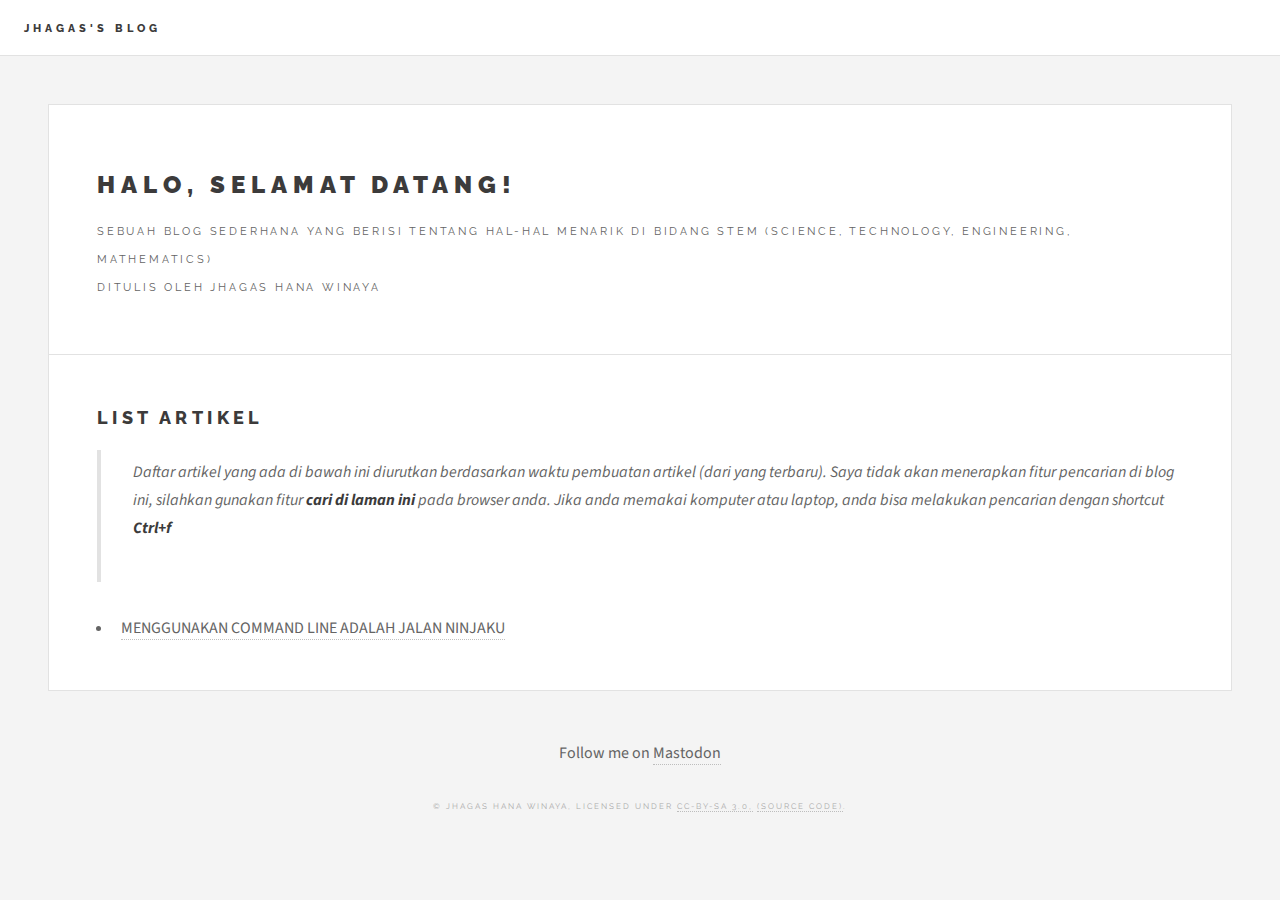
==== index.html @ 5719c2b9 "homepage fix" ====
<html>
	<head>
		<title>Selamat Datang - Jhagas's Blog</title>
		<meta charset="utf-8" />
		<meta name="viewport" content="width=device-width, initial-scale=1, user-scalable=no" />
		<link rel="stylesheet" href="assets/css/main.css" />
	</head>
	<body class="single is-preload">

		<!-- Wrapper -->
			<div id="wrapper">

				<!-- Header -->
					<header id="header">
						<h1><a href="https://jhagas.github.io/blog">Jhagas's Blog</a></h1>
					</header>

				<!-- Main -->
					<div id="main">

<article class="post">
	<header>
		<div class="title">
			<h2>Halo, Selamat Datang!</a></h2>
            <p>Sebuah blog sederhana yang berisi tentang hal-hal menarik di bidang STEM (Science, Technology, Engineering, Mathematics)<br>
            Ditulis oleh Jhagas Hana Winaya</p>
		</div>
	</header>

				<!-- Post -->

<h2 class="atx" id="list-artikel">List Artikel</h2>
<blockquote>
<p>Daftar artikel yang ada di bawah ini diurutkan berdasarkan waktu pembuatan artikel (dari yang terbaru). Saya tidak akan menerapkan fitur pencarian di blog ini, silahkan gunakan fitur <strong>cari di laman ini</strong> pada browser anda. Jika anda memakai komputer atau laptop, anda bisa melakukan pencarian dengan shortcut <strong>Ctrl+f</strong></p>
</blockquote>
<ul>
<li><a href="command-line-adalah-jalan-ninjaku">MENGGUNAKAN COMMAND LINE ADALAH JALAN NINJAKU</a></li>
</ul>
</article>
</div>

					<!-- Footer -->
					<section id="footer">
                        <p class="social">Follow me on <a href="https://qoto.org/web/accounts/438673">Mastodon</a></p>
                        <p class="copyright">&copy; Jhagas Hana Winaya, Licensed under <a href="https://creativecommons.org/licenses/by-sa/3.0/legalcode">CC-BY-SA 3.0,</a> <a href="https://github.com/jhagas/blog">(Source Code)</a>.</p>
					</section>
			</div>
	</body>
</html>
---- assets/css/main.css ----
@import url(fontawesome-all.min.css);
@import url("https://fonts.googleapis.com/css?family=Source+Sans+Pro:400,700|Raleway:400,800,900");

/*
	Future Imperfect by HTML5 UP
	html5up.net | @ajlkn
	Free for personal and commercial use under the CCA 3.0 license (html5up.net/license)
*/

html, body, div, span, applet, object,
iframe, h1, h2, h3, h4, h5, h6, p, blockquote,
pre, a, abbr, acronym, address, big, cite,
code, del, dfn, em, img, ins, kbd, q, s, samp,
small, strike, strong, sub, sup, tt, var, b,
u, i, center, dl, dt, dd, ol, ul, li, fieldset,
form, label, legend, table, caption, tbody,
tfoot, thead, tr, th, td, article, aside,
canvas, details, embed, figure, figcaption,
footer, header, hgroup, menu, nav, output, ruby,
section, summary, time, mark, audio, video {
	margin: 0;
	padding: 0;
	border: 0;
	font-size: 100%;
	font: inherit;
	vertical-align: baseline;}

article, aside, details, figcaption, figure,
footer, header, hgroup, menu, nav, section {
	display: block;}

body {
	line-height: 1;
}

ol, ul {
	list-style: none;
}

blockquote, q {
	quotes: none;
}

	blockquote:before, blockquote:after, q:before, q:after {
		content: '';
		content: none;
	}

table {
	border-collapse: collapse;
	border-spacing: 0;
}

body {
	-webkit-text-size-adjust: none;
}

mark {
	background-color: transparent;
	color: inherit;
}

input::-moz-focus-inner {
	border: 0;
	padding: 0;
}

input, select, textarea {
	-moz-appearance: none;
	-webkit-appearance: none;
	-ms-appearance: none;
	appearance: none;
}

/* Basic */

	@-ms-viewport {
		width: device-width;
	}

	body {
		-ms-overflow-style: scrollbar;
	}

	@media screen and (max-width: 480px) {

		html, body {
			min-width: 320px;
		}

	}

	html {
		box-sizing: border-box;
	}

	*, *:before, *:after {
		box-sizing: inherit;
	}

	body {
		background: #f4f4f4;
	}

		body.is-preload *, body.is-preload *:before, body.is-preload *:after {
			-moz-animation: none !important;
			-webkit-animation: none !important;
			-ms-animation: none !important;
			animation: none !important;
			-moz-transition: none !important;
			-webkit-transition: none !important;
			-ms-transition: none !important;
			transition: none !important;
		}

/* Type */

	body, input, select, textarea {
		color: #646464;
		font-family: "Source Sans Pro", Helvetica, sans-serif;
		font-size: 14pt;
		font-weight: 400;
		line-height: 1.75;
	}

		@media screen and (max-width: 1680px) {

			body, input, select, textarea {
				font-size: 12pt;
			}

		}

		@media screen and (max-width: 1280px) {

			body, input, select, textarea {
				font-size: 12pt;
			}

		}

		@media screen and (max-width: 980px) {

			body, input, select, textarea {
				font-size: 12pt;
			}

		}

		@media screen and (max-width: 736px) {

			body, input, select, textarea {
				font-size: 12pt;
			}

		}

		@media screen and (max-width: 480px) {

			body, input, select, textarea {
				font-size: 12pt;
			}

		}

	a {
		-moz-transition: color 0.2s ease, border-bottom-color 0.2s ease;
		-webkit-transition: color 0.2s ease, border-bottom-color 0.2s ease;
		-ms-transition: color 0.2s ease, border-bottom-color 0.2s ease;
		transition: color 0.2s ease, border-bottom-color 0.2s ease;
		border-bottom: dotted 1px rgba(160, 160, 160, 0.65);
		color: inherit;
		text-decoration: none;
	}

		a:before {
			-moz-transition: color 0.2s ease;
			-webkit-transition: color 0.2s ease;
			-ms-transition: color 0.2s ease;
			transition: color 0.2s ease;
		}

		a:hover {
			border-bottom-color: transparent;
			color: #2ebaae !important;
		}

			a:hover:before {
				color: #2ebaae !important;
			}

	strong, b {
		color: #3c3b3b;
		font-weight: 700;
	}

	em, i {
		font-style: italic;
	}

	p {
		margin: 0 0 2em 0;
	}

	h1, h2, h3, h4, h5, h6 {
		color: #3c3b3b;
		font-family: "Raleway", Helvetica, sans-serif;
		font-weight: 800;
		letter-spacing: 0.25em;
		line-height: 1.65;
		margin: 0 0 1em 0;
		text-transform: uppercase;
	}

		h1 a, h2 a, h3 a, h4 a, h5 a, h6 a {
			color: inherit;
			border-bottom: 0;
		}

	h2 {
		font-size: 1.1em;
	}

	h3 {
		font-size: 0.9em;
	}

	h4 {
		font-size: 0.7em;
	}

	h5 {
		font-size: 0.7em;
	}

	h6 {
		font-size: 0.7em;
	}

	sub {
		font-size: 0.8em;
		position: relative;
		top: 0.5em;
	}

	sup {
		font-size: 0.8em;
		position: relative;
		top: -0.5em;
	}

	blockquote {
		border-left: solid 4px rgba(160, 160, 160, 0.3);
		font-style: italic;
		margin: 0 0 2em 0;
		padding: 0.5em 0 0.5em 2em;
	}

	code {
		background: rgba(160, 160, 160, 0.075);
		border: solid 1px rgba(160, 160, 160, 0.3);
		font-family: "Courier New", monospace;
		font-size: 0.9em;
		margin: 0 0.25em;
		padding: 0.25em 0.65em;
	}

	pre {
		-webkit-overflow-scrolling: touch;
		font-family: "Courier New", monospace;
		font-size: 0.9em;
		margin: 0 0 2em 0;
	}

		pre code {
			display: block;
			line-height: 1.75em;
			padding: 1em 1.5em;
			overflow-x: auto;
		}

	hr {
		border: 0;
		border-bottom: solid 1px rgba(160, 160, 160, 0.3);
		margin: 2em 0;
	}

		hr.major {
			margin: 3em 0;
		}

	.align-left {
		text-align: left;
	}

	.align-center {
		text-align: center;
	}

	.align-right {
		text-align: right;
	}

/* Row */

	.row {
		display: flex;
		flex-wrap: wrap;
		box-sizing: border-box;
		align-items: stretch;
	}

		.row > * {
			box-sizing: border-box;
		}

		.row.gtr-uniform > * > :last-child {
			margin-bottom: 0;
		}

		.row.aln-left {
			justify-content: flex-start;
		}

		.row.aln-center {
			justify-content: center;
		}

		.row.aln-right {
			justify-content: flex-end;
		}

		.row.aln-top {
			align-items: flex-start;
		}

		.row.aln-middle {
			align-items: center;
		}

		.row.aln-bottom {
			align-items: flex-end;
		}

		.row > .imp {
			order: -1;
		}

		.row > .col-1 {
			width: 8.33333%;
		}

		.row > .off-1 {
			margin-left: 8.33333%;
		}

		.row > .col-2 {
			width: 16.66667%;
		}

		.row > .off-2 {
			margin-left: 16.66667%;
		}

		.row > .col-3 {
			width: 25%;
		}

		.row > .off-3 {
			margin-left: 25%;
		}

		.row > .col-4 {
			width: 33.33333%;
		}

		.row > .off-4 {
			margin-left: 33.33333%;
		}

		.row > .col-5 {
			width: 41.66667%;
		}

		.row > .off-5 {
			margin-left: 41.66667%;
		}

		.row > .col-6 {
			width: 50%;
		}

		.row > .off-6 {
			margin-left: 50%;
		}

		.row > .col-7 {
			width: 58.33333%;
		}

		.row > .off-7 {
			margin-left: 58.33333%;
		}

		.row > .col-8 {
			width: 66.66667%;
		}

		.row > .off-8 {
			margin-left: 66.66667%;
		}

		.row > .col-9 {
			width: 75%;
		}

		.row > .off-9 {
			margin-left: 75%;
		}

		.row > .col-10 {
			width: 83.33333%;
		}

		.row > .off-10 {
			margin-left: 83.33333%;
		}

		.row > .col-11 {
			width: 91.66667%;
		}

		.row > .off-11 {
			margin-left: 91.66667%;
		}

		.row > .col-12 {
			width: 100%;
		}

		.row > .off-12 {
			margin-left: 100%;
		}

		.row.gtr-0 {
			margin-top: 0;
			margin-left: 0em;
		}

			.row.gtr-0 > * {
				padding: 0 0 0 0em;
			}

			.row.gtr-0.gtr-uniform {
				margin-top: 0em;
			}

				.row.gtr-0.gtr-uniform > * {
					padding-top: 0em;
				}

		.row.gtr-25 {
			margin-top: 0;
			margin-left: -0.25em;
		}

			.row.gtr-25 > * {
				padding: 0 0 0 0.25em;
			}

			.row.gtr-25.gtr-uniform {
				margin-top: -0.25em;
			}

				.row.gtr-25.gtr-uniform > * {
					padding-top: 0.25em;
				}

		.row.gtr-50 {
			margin-top: 0;
			margin-left: -0.5em;
		}

			.row.gtr-50 > * {
				padding: 0 0 0 0.5em;
			}

			.row.gtr-50.gtr-uniform {
				margin-top: -0.5em;
			}

				.row.gtr-50.gtr-uniform > * {
					padding-top: 0.5em;
				}

		.row {
			margin-top: 0;
			margin-left: -1em;
		}

			.row > * {
				padding: 0 0 0 1em;
			}

			.row.gtr-uniform {
				margin-top: -1em;
			}

				.row.gtr-uniform > * {
					padding-top: 1em;
				}

		.row.gtr-150 {
			margin-top: 0;
			margin-left: -1.5em;
		}

			.row.gtr-150 > * {
				padding: 0 0 0 1.5em;
			}

			.row.gtr-150.gtr-uniform {
				margin-top: -1.5em;
			}

				.row.gtr-150.gtr-uniform > * {
					padding-top: 1.5em;
				}

		.row.gtr-200 {
			margin-top: 0;
			margin-left: -2em;
		}

			.row.gtr-200 > * {
				padding: 0 0 0 2em;
			}

			.row.gtr-200.gtr-uniform {
				margin-top: -2em;
			}

				.row.gtr-200.gtr-uniform > * {
					padding-top: 2em;
				}

		@media screen and (max-width: 1680px) {

			.row {
				display: flex;
				flex-wrap: wrap;
				box-sizing: border-box;
				align-items: stretch;
			}

				.row > * {
					box-sizing: border-box;
				}

				.row.gtr-uniform > * > :last-child {
					margin-bottom: 0;
				}

				.row.aln-left {
					justify-content: flex-start;
				}

				.row.aln-center {
					justify-content: center;
				}

				.row.aln-right {
					justify-content: flex-end;
				}

				.row.aln-top {
					align-items: flex-start;
				}

				.row.aln-middle {
					align-items: center;
				}

				.row.aln-bottom {
					align-items: flex-end;
				}

				.row > .imp-xlarge {
					order: -1;
				}

				.row > .col-1-xlarge {
					width: 8.33333%;
				}

				.row > .off-1-xlarge {
					margin-left: 8.33333%;
				}

				.row > .col-2-xlarge {
					width: 16.66667%;
				}

				.row > .off-2-xlarge {
					margin-left: 16.66667%;
				}

				.row > .col-3-xlarge {
					width: 25%;
				}

				.row > .off-3-xlarge {
					margin-left: 25%;
				}

				.row > .col-4-xlarge {
					width: 33.33333%;
				}

				.row > .off-4-xlarge {
					margin-left: 33.33333%;
				}

				.row > .col-5-xlarge {
					width: 41.66667%;
				}

				.row > .off-5-xlarge {
					margin-left: 41.66667%;
				}

				.row > .col-6-xlarge {
					width: 50%;
				}

				.row > .off-6-xlarge {
					margin-left: 50%;
				}

				.row > .col-7-xlarge {
					width: 58.33333%;
				}

				.row > .off-7-xlarge {
					margin-left: 58.33333%;
				}

				.row > .col-8-xlarge {
					width: 66.66667%;
				}

				.row > .off-8-xlarge {
					margin-left: 66.66667%;
				}

				.row > .col-9-xlarge {
					width: 75%;
				}

				.row > .off-9-xlarge {
					margin-left: 75%;
				}

				.row > .col-10-xlarge {
					width: 83.33333%;
				}

				.row > .off-10-xlarge {
					margin-left: 83.33333%;
				}

				.row > .col-11-xlarge {
					width: 91.66667%;
				}

				.row > .off-11-xlarge {
					margin-left: 91.66667%;
				}

				.row > .col-12-xlarge {
					width: 100%;
				}

				.row > .off-12-xlarge {
					margin-left: 100%;
				}

				.row.gtr-0 {
					margin-top: 0;
					margin-left: 0em;
				}

					.row.gtr-0 > * {
						padding: 0 0 0 0em;
					}

					.row.gtr-0.gtr-uniform {
						margin-top: 0em;
					}

						.row.gtr-0.gtr-uniform > * {
							padding-top: 0em;
						}

				.row.gtr-25 {
					margin-top: 0;
					margin-left: -0.25em;
				}

					.row.gtr-25 > * {
						padding: 0 0 0 0.25em;
					}

					.row.gtr-25.gtr-uniform {
						margin-top: -0.25em;
					}

						.row.gtr-25.gtr-uniform > * {
							padding-top: 0.25em;
						}

				.row.gtr-50 {
					margin-top: 0;
					margin-left: -0.5em;
				}

					.row.gtr-50 > * {
						padding: 0 0 0 0.5em;
					}

					.row.gtr-50.gtr-uniform {
						margin-top: -0.5em;
					}

						.row.gtr-50.gtr-uniform > * {
							padding-top: 0.5em;
						}

				.row {
					margin-top: 0;
					margin-left: -1em;
				}

					.row > * {
						padding: 0 0 0 1em;
					}

					.row.gtr-uniform {
						margin-top: -1em;
					}

						.row.gtr-uniform > * {
							padding-top: 1em;
						}

				.row.gtr-150 {
					margin-top: 0;
					margin-left: -1.5em;
				}

					.row.gtr-150 > * {
						padding: 0 0 0 1.5em;
					}

					.row.gtr-150.gtr-uniform {
						margin-top: -1.5em;
					}

						.row.gtr-150.gtr-uniform > * {
							padding-top: 1.5em;
						}

				.row.gtr-200 {
					margin-top: 0;
					margin-left: -2em;
				}

					.row.gtr-200 > * {
						padding: 0 0 0 2em;
					}

					.row.gtr-200.gtr-uniform {
						margin-top: -2em;
					}

						.row.gtr-200.gtr-uniform > * {
							padding-top: 2em;
						}

		}

		@media screen and (max-width: 1280px) {

			.row {
				display: flex;
				flex-wrap: wrap;
				box-sizing: border-box;
				align-items: stretch;
			}

				.row > * {
					box-sizing: border-box;
				}

				.row.gtr-uniform > * > :last-child {
					margin-bottom: 0;
				}

				.row.aln-left {
					justify-content: flex-start;
				}

				.row.aln-center {
					justify-content: center;
				}

				.row.aln-right {
					justify-content: flex-end;
				}

				.row.aln-top {
					align-items: flex-start;
				}

				.row.aln-middle {
					align-items: center;
				}

				.row.aln-bottom {
					align-items: flex-end;
				}

				.row > .imp-large {
					order: -1;
				}

				.row > .col-1-large {
					width: 8.33333%;
				}

				.row > .off-1-large {
					margin-left: 8.33333%;
				}

				.row > .col-2-large {
					width: 16.66667%;
				}

				.row > .off-2-large {
					margin-left: 16.66667%;
				}

				.row > .col-3-large {
					width: 25%;
				}

				.row > .off-3-large {
					margin-left: 25%;
				}

				.row > .col-4-large {
					width: 33.33333%;
				}

				.row > .off-4-large {
					margin-left: 33.33333%;
				}

				.row > .col-5-large {
					width: 41.66667%;
				}

				.row > .off-5-large {
					margin-left: 41.66667%;
				}

				.row > .col-6-large {
					width: 50%;
				}

				.row > .off-6-large {
					margin-left: 50%;
				}

				.row > .col-7-large {
					width: 58.33333%;
				}

				.row > .off-7-large {
					margin-left: 58.33333%;
				}

				.row > .col-8-large {
					width: 66.66667%;
				}

				.row > .off-8-large {
					margin-left: 66.66667%;
				}

				.row > .col-9-large {
					width: 75%;
				}

				.row > .off-9-large {
					margin-left: 75%;
				}

				.row > .col-10-large {
					width: 83.33333%;
				}

				.row > .off-10-large {
					margin-left: 83.33333%;
				}

				.row > .col-11-large {
					width: 91.66667%;
				}

				.row > .off-11-large {
					margin-left: 91.66667%;
				}

				.row > .col-12-large {
					width: 100%;
				}

				.row > .off-12-large {
					margin-left: 100%;
				}

				.row.gtr-0 {
					margin-top: 0;
					margin-left: 0em;
				}

					.row.gtr-0 > * {
						padding: 0 0 0 0em;
					}

					.row.gtr-0.gtr-uniform {
						margin-top: 0em;
					}

						.row.gtr-0.gtr-uniform > * {
							padding-top: 0em;
						}

				.row.gtr-25 {
					margin-top: 0;
					margin-left: -0.25em;
				}

					.row.gtr-25 > * {
						padding: 0 0 0 0.25em;
					}

					.row.gtr-25.gtr-uniform {
						margin-top: -0.25em;
					}

						.row.gtr-25.gtr-uniform > * {
							padding-top: 0.25em;
						}

				.row.gtr-50 {
					margin-top: 0;
					margin-left: -0.5em;
				}

					.row.gtr-50 > * {
						padding: 0 0 0 0.5em;
					}

					.row.gtr-50.gtr-uniform {
						margin-top: -0.5em;
					}

						.row.gtr-50.gtr-uniform > * {
							padding-top: 0.5em;
						}

				.row {
					margin-top: 0;
					margin-left: -1em;
				}

					.row > * {
						padding: 0 0 0 1em;
					}

					.row.gtr-uniform {
						margin-top: -1em;
					}

						.row.gtr-uniform > * {
							padding-top: 1em;
						}

				.row.gtr-150 {
					margin-top: 0;
					margin-left: -1.5em;
				}

					.row.gtr-150 > * {
						padding: 0 0 0 1.5em;
					}

					.row.gtr-150.gtr-uniform {
						margin-top: -1.5em;
					}

						.row.gtr-150.gtr-uniform > * {
							padding-top: 1.5em;
						}

				.row.gtr-200 {
					margin-top: 0;
					margin-left: -2em;
				}

					.row.gtr-200 > * {
						padding: 0 0 0 2em;
					}

					.row.gtr-200.gtr-uniform {
						margin-top: -2em;
					}

						.row.gtr-200.gtr-uniform > * {
							padding-top: 2em;
						}

		}

		@media screen and (max-width: 980px) {

			.row {
				display: flex;
				flex-wrap: wrap;
				box-sizing: border-box;
				align-items: stretch;
			}

				.row > * {
					box-sizing: border-box;
				}

				.row.gtr-uniform > * > :last-child {
					margin-bottom: 0;
				}

				.row.aln-left {
					justify-content: flex-start;
				}

				.row.aln-center {
					justify-content: center;
				}

				.row.aln-right {
					justify-content: flex-end;
				}

				.row.aln-top {
					align-items: flex-start;
				}

				.row.aln-middle {
					align-items: center;
				}

				.row.aln-bottom {
					align-items: flex-end;
				}

				.row > .imp-medium {
					order: -1;
				}

				.row > .col-1-medium {
					width: 8.33333%;
				}

				.row > .off-1-medium {
					margin-left: 8.33333%;
				}

				.row > .col-2-medium {
					width: 16.66667%;
				}

				.row > .off-2-medium {
					margin-left: 16.66667%;
				}

				.row > .col-3-medium {
					width: 25%;
				}

				.row > .off-3-medium {
					margin-left: 25%;
				}

				.row > .col-4-medium {
					width: 33.33333%;
				}

				.row > .off-4-medium {
					margin-left: 33.33333%;
				}

				.row > .col-5-medium {
					width: 41.66667%;
				}

				.row > .off-5-medium {
					margin-left: 41.66667%;
				}

				.row > .col-6-medium {
					width: 50%;
				}

				.row > .off-6-medium {
					margin-left: 50%;
				}

				.row > .col-7-medium {
					width: 58.33333%;
				}

				.row > .off-7-medium {
					margin-left: 58.33333%;
				}

				.row > .col-8-medium {
					width: 66.66667%;
				}

				.row > .off-8-medium {
					margin-left: 66.66667%;
				}

				.row > .col-9-medium {
					width: 75%;
				}

				.row > .off-9-medium {
					margin-left: 75%;
				}

				.row > .col-10-medium {
					width: 83.33333%;
				}

				.row > .off-10-medium {
					margin-left: 83.33333%;
				}

				.row > .col-11-medium {
					width: 91.66667%;
				}

				.row > .off-11-medium {
					margin-left: 91.66667%;
				}

				.row > .col-12-medium {
					width: 100%;
				}

				.row > .off-12-medium {
					margin-left: 100%;
				}

				.row.gtr-0 {
					margin-top: 0;
					margin-left: 0em;
				}

					.row.gtr-0 > * {
						padding: 0 0 0 0em;
					}

					.row.gtr-0.gtr-uniform {
						margin-top: 0em;
					}

						.row.gtr-0.gtr-uniform > * {
							padding-top: 0em;
						}

				.row.gtr-25 {
					margin-top: 0;
					margin-left: -0.25em;
				}

					.row.gtr-25 > * {
						padding: 0 0 0 0.25em;
					}

					.row.gtr-25.gtr-uniform {
						margin-top: -0.25em;
					}

						.row.gtr-25.gtr-uniform > * {
							padding-top: 0.25em;
						}

				.row.gtr-50 {
					margin-top: 0;
					margin-left: -0.5em;
				}

					.row.gtr-50 > * {
						padding: 0 0 0 0.5em;
					}

					.row.gtr-50.gtr-uniform {
						margin-top: -0.5em;
					}

						.row.gtr-50.gtr-uniform > * {
							padding-top: 0.5em;
						}

				.row {
					margin-top: 0;
					margin-left: -1em;
				}

					.row > * {
						padding: 0 0 0 1em;
					}

					.row.gtr-uniform {
						margin-top: -1em;
					}

						.row.gtr-uniform > * {
							padding-top: 1em;
						}

				.row.gtr-150 {
					margin-top: 0;
					margin-left: -1.5em;
				}

					.row.gtr-150 > * {
						padding: 0 0 0 1.5em;
					}

					.row.gtr-150.gtr-uniform {
						margin-top: -1.5em;
					}

						.row.gtr-150.gtr-uniform > * {
							padding-top: 1.5em;
						}

				.row.gtr-200 {
					margin-top: 0;
					margin-left: -2em;
				}

					.row.gtr-200 > * {
						padding: 0 0 0 2em;
					}

					.row.gtr-200.gtr-uniform {
						margin-top: -2em;
					}

						.row.gtr-200.gtr-uniform > * {
							padding-top: 2em;
						}

		}

		@media screen and (max-width: 736px) {

			.row {
				display: flex;
				flex-wrap: wrap;
				box-sizing: border-box;
				align-items: stretch;
			}

				.row > * {
					box-sizing: border-box;
				}

				.row.gtr-uniform > * > :last-child {
					margin-bottom: 0;
				}

				.row.aln-left {
					justify-content: flex-start;
				}

				.row.aln-center {
					justify-content: center;
				}

				.row.aln-right {
					justify-content: flex-end;
				}

				.row.aln-top {
					align-items: flex-start;
				}

				.row.aln-middle {
					align-items: center;
				}

				.row.aln-bottom {
					align-items: flex-end;
				}

				.row > .imp-small {
					order: -1;
				}

				.row > .col-1-small {
					width: 8.33333%;
				}

				.row > .off-1-small {
					margin-left: 8.33333%;
				}

				.row > .col-2-small {
					width: 16.66667%;
				}

				.row > .off-2-small {
					margin-left: 16.66667%;
				}

				.row > .col-3-small {
					width: 25%;
				}

				.row > .off-3-small {
					margin-left: 25%;
				}

				.row > .col-4-small {
					width: 33.33333%;
				}

				.row > .off-4-small {
					margin-left: 33.33333%;
				}

				.row > .col-5-small {
					width: 41.66667%;
				}

				.row > .off-5-small {
					margin-left: 41.66667%;
				}

				.row > .col-6-small {
					width: 50%;
				}

				.row > .off-6-small {
					margin-left: 50%;
				}

				.row > .col-7-small {
					width: 58.33333%;
				}

				.row > .off-7-small {
					margin-left: 58.33333%;
				}

				.row > .col-8-small {
					width: 66.66667%;
				}

				.row > .off-8-small {
					margin-left: 66.66667%;
				}

				.row > .col-9-small {
					width: 75%;
				}

				.row > .off-9-small {
					margin-left: 75%;
				}

				.row > .col-10-small {
					width: 83.33333%;
				}

				.row > .off-10-small {
					margin-left: 83.33333%;
				}

				.row > .col-11-small {
					width: 91.66667%;
				}

				.row > .off-11-small {
					margin-left: 91.66667%;
				}

				.row > .col-12-small {
					width: 100%;
				}

				.row > .off-12-small {
					margin-left: 100%;
				}

				.row.gtr-0 {
					margin-top: 0;
					margin-left: 0em;
				}

					.row.gtr-0 > * {
						padding: 0 0 0 0em;
					}

					.row.gtr-0.gtr-uniform {
						margin-top: 0em;
					}

						.row.gtr-0.gtr-uniform > * {
							padding-top: 0em;
						}

				.row.gtr-25 {
					margin-top: 0;
					margin-left: -0.25em;
				}

					.row.gtr-25 > * {
						padding: 0 0 0 0.25em;
					}

					.row.gtr-25.gtr-uniform {
						margin-top: -0.25em;
					}

						.row.gtr-25.gtr-uniform > * {
							padding-top: 0.25em;
						}

				.row.gtr-50 {
					margin-top: 0;
					margin-left: -0.5em;
				}

					.row.gtr-50 > * {
						padding: 0 0 0 0.5em;
					}

					.row.gtr-50.gtr-uniform {
						margin-top: -0.5em;
					}

						.row.gtr-50.gtr-uniform > * {
							padding-top: 0.5em;
						}

				.row {
					margin-top: 0;
					margin-left: -1em;
				}

					.row > * {
						padding: 0 0 0 1em;
					}

					.row.gtr-uniform {
						margin-top: -1em;
					}

						.row.gtr-uniform > * {
							padding-top: 1em;
						}

				.row.gtr-150 {
					margin-top: 0;
					margin-left: -1.5em;
				}

					.row.gtr-150 > * {
						padding: 0 0 0 1.5em;
					}

					.row.gtr-150.gtr-uniform {
						margin-top: -1.5em;
					}

						.row.gtr-150.gtr-uniform > * {
							padding-top: 1.5em;
						}

				.row.gtr-200 {
					margin-top: 0;
					margin-left: -2em;
				}

					.row.gtr-200 > * {
						padding: 0 0 0 2em;
					}

					.row.gtr-200.gtr-uniform {
						margin-top: -2em;
					}

						.row.gtr-200.gtr-uniform > * {
							padding-top: 2em;
						}

		}

		@media screen and (max-width: 480px) {

			.row {
				display: flex;
				flex-wrap: wrap;
				box-sizing: border-box;
				align-items: stretch;
			}

				.row > * {
					box-sizing: border-box;
				}

				.row.gtr-uniform > * > :last-child {
					margin-bottom: 0;
				}

				.row.aln-left {
					justify-content: flex-start;
				}

				.row.aln-center {
					justify-content: center;
				}

				.row.aln-right {
					justify-content: flex-end;
				}

				.row.aln-top {
					align-items: flex-start;
				}

				.row.aln-middle {
					align-items: center;
				}

				.row.aln-bottom {
					align-items: flex-end;
				}

				.row > .imp-xsmall {
					order: -1;
				}

				.row > .col-1-xsmall {
					width: 8.33333%;
				}

				.row > .off-1-xsmall {
					margin-left: 8.33333%;
				}

				.row > .col-2-xsmall {
					width: 16.66667%;
				}

				.row > .off-2-xsmall {
					margin-left: 16.66667%;
				}

				.row > .col-3-xsmall {
					width: 25%;
				}

				.row > .off-3-xsmall {
					margin-left: 25%;
				}

				.row > .col-4-xsmall {
					width: 33.33333%;
				}

				.row > .off-4-xsmall {
					margin-left: 33.33333%;
				}

				.row > .col-5-xsmall {
					width: 41.66667%;
				}

				.row > .off-5-xsmall {
					margin-left: 41.66667%;
				}

				.row > .col-6-xsmall {
					width: 50%;
				}

				.row > .off-6-xsmall {
					margin-left: 50%;
				}

				.row > .col-7-xsmall {
					width: 58.33333%;
				}

				.row > .off-7-xsmall {
					margin-left: 58.33333%;
				}

				.row > .col-8-xsmall {
					width: 66.66667%;
				}

				.row > .off-8-xsmall {
					margin-left: 66.66667%;
				}

				.row > .col-9-xsmall {
					width: 75%;
				}

				.row > .off-9-xsmall {
					margin-left: 75%;
				}

				.row > .col-10-xsmall {
					width: 83.33333%;
				}

				.row > .off-10-xsmall {
					margin-left: 83.33333%;
				}

				.row > .col-11-xsmall {
					width: 91.66667%;
				}

				.row > .off-11-xsmall {
					margin-left: 91.66667%;
				}

				.row > .col-12-xsmall {
					width: 100%;
				}

				.row > .off-12-xsmall {
					margin-left: 100%;
				}

				.row.gtr-0 {
					margin-top: 0;
					margin-left: 0em;
				}

					.row.gtr-0 > * {
						padding: 0 0 0 0em;
					}

					.row.gtr-0.gtr-uniform {
						margin-top: 0em;
					}

						.row.gtr-0.gtr-uniform > * {
							padding-top: 0em;
						}

				.row.gtr-25 {
					margin-top: 0;
					margin-left: -0.25em;
				}

					.row.gtr-25 > * {
						padding: 0 0 0 0.25em;
					}

					.row.gtr-25.gtr-uniform {
						margin-top: -0.25em;
					}

						.row.gtr-25.gtr-uniform > * {
							padding-top: 0.25em;
						}

				.row.gtr-50 {
					margin-top: 0;
					margin-left: -0.5em;
				}

					.row.gtr-50 > * {
						padding: 0 0 0 0.5em;
					}

					.row.gtr-50.gtr-uniform {
						margin-top: -0.5em;
					}

						.row.gtr-50.gtr-uniform > * {
							padding-top: 0.5em;
						}

				.row {
					margin-top: 0;
					margin-left: -1em;
				}

					.row > * {
						padding: 0 0 0 1em;
					}

					.row.gtr-uniform {
						margin-top: -1em;
					}

						.row.gtr-uniform > * {
							padding-top: 1em;
						}

				.row.gtr-150 {
					margin-top: 0;
					margin-left: -1.5em;
				}

					.row.gtr-150 > * {
						padding: 0 0 0 1.5em;
					}

					.row.gtr-150.gtr-uniform {
						margin-top: -1.5em;
					}

						.row.gtr-150.gtr-uniform > * {
							padding-top: 1.5em;
						}

				.row.gtr-200 {
					margin-top: 0;
					margin-left: -2em;
				}

					.row.gtr-200 > * {
						padding: 0 0 0 2em;
					}

					.row.gtr-200.gtr-uniform {
						margin-top: -2em;
					}

						.row.gtr-200.gtr-uniform > * {
							padding-top: 2em;
						}

		}

/* Author */

	.author {
		display: -moz-flex;
		display: -webkit-flex;
		display: -ms-flex;
		display: flex;
		-moz-flex-direction: row;
		-webkit-flex-direction: row;
		-ms-flex-direction: row;
		flex-direction: row;
		-moz-align-items: center;
		-webkit-align-items: center;
		-ms-align-items: center;
		align-items: center;
		-moz-justify-content: -moz-flex-end;
		-webkit-justify-content: -webkit-flex-end;
		-ms-justify-content: -ms-flex-end;
		justify-content: flex-end;
		border-bottom: 0;
		font-family: "Raleway", Helvetica, sans-serif;
		font-size: 0.6em;
		font-weight: 400;
		letter-spacing: 0.25em;
		text-transform: uppercase;
		white-space: nowrap;
	}

		.author .name {
			-moz-transition: border-bottom-color 0.2s ease;
			-webkit-transition: border-bottom-color 0.2s ease;
			-ms-transition: border-bottom-color 0.2s ease;
			transition: border-bottom-color 0.2s ease;
			border-bottom: dotted 1px rgba(160, 160, 160, 0.65);
			display: block;
			margin: 0 1.5em 0 0;
		}

		.author img {
			border-radius: 100%;
			display: block;
			width: 4em;
		}

		.author:hover .name {
			border-bottom-color: transparent;
		}

/* Blurb */

	.blurb h2 {
		font-size: 0.8em;
		margin: 0 0 1.5em 0;
	}

	.blurb h3 {
		font-size: 0.7em;
	}

	.blurb p {
		font-size: 0.9em;
	}

/* Box */

	.box {
		border: solid 1px rgba(160, 160, 160, 0.3);
		margin-bottom: 2em;
		padding: 1.5em;
	}

		.box > :last-child,
		.box > :last-child > :last-child,
		.box > :last-child > :last-child > :last-child {
			margin-bottom: 0;
		}

		.box.alt {
			border: 0;
			border-radius: 0;
			padding: 0;
		}

/* Button */

	input[type="submit"],
	input[type="reset"],
	input[type="button"],
	button,
	.button {
		-moz-appearance: none;
		-webkit-appearance: none;
		-ms-appearance: none;
		appearance: none;
		-moz-transition: background-color 0.2s ease, box-shadow 0.2s ease, color 0.2s ease;
		-webkit-transition: background-color 0.2s ease, box-shadow 0.2s ease, color 0.2s ease;
		-ms-transition: background-color 0.2s ease, box-shadow 0.2s ease, color 0.2s ease;
		transition: background-color 0.2s ease, box-shadow 0.2s ease, color 0.2s ease;
		background-color: transparent;
		border: 0;
		box-shadow: inset 0 0 0 1px rgba(160, 160, 160, 0.3);
		color: #3c3b3b !important;
		cursor: pointer;
		display: inline-block;
		font-family: "Raleway", Helvetica, sans-serif;
		font-size: 0.6em;
		font-weight: 800;
		height: 4.8125em;
		letter-spacing: 0.25em;
		line-height: 4.8125em;
		padding: 0 2.5em;
		text-align: center;
		text-decoration: none;
		text-transform: uppercase;
		white-space: nowrap;
	}

		input[type="submit"]:hover,
		input[type="reset"]:hover,
		input[type="button"]:hover,
		button:hover,
		.button:hover {
			box-shadow: inset 0 0 0 1px #2ebaae;
			color: #2ebaae !important;
		}

			input[type="submit"]:hover:active,
			input[type="reset"]:hover:active,
			input[type="button"]:hover:active,
			button:hover:active,
			.button:hover:active {
				background-color: rgba(46, 186, 174, 0.05);
			}

		input[type="submit"]:before, input[type="submit"]:after,
		input[type="reset"]:before,
		input[type="reset"]:after,
		input[type="button"]:before,
		input[type="button"]:after,
		button:before,
		button:after,
		.button:before,
		.button:after {
			color: #aaaaaa;
			position: relative;
		}

		input[type="submit"]:before,
		input[type="reset"]:before,
		input[type="button"]:before,
		button:before,
		.button:before {
			left: -1em;
			padding: 0 0 0 0.75em;
		}

		input[type="submit"]:after,
		input[type="reset"]:after,
		input[type="button"]:after,
		button:after,
		.button:after {
			left: 1em;
			padding: 0 0.75em 0 0;
		}

		input[type="submit"].fit,
		input[type="reset"].fit,
		input[type="button"].fit,
		button.fit,
		.button.fit {
			width: 100%;
		}

		input[type="submit"].large,
		input[type="reset"].large,
		input[type="button"].large,
		button.large,
		.button.large {
			font-size: 0.7em;
			padding: 0 3em;
		}

		input[type="submit"].small,
		input[type="reset"].small,
		input[type="button"].small,
		button.small,
		.button.small {
			font-size: 0.5em;
		}

		input[type="submit"].disabled, input[type="submit"]:disabled,
		input[type="reset"].disabled,
		input[type="reset"]:disabled,
		input[type="button"].disabled,
		input[type="button"]:disabled,
		button.disabled,
		button:disabled,
		.button.disabled,
		.button:disabled {
			pointer-events: none;
			color: rgba(160, 160, 160, 0.3) !important;
		}

			input[type="submit"].disabled:before, input[type="submit"]:disabled:before,
			input[type="reset"].disabled:before,
			input[type="reset"]:disabled:before,
			input[type="button"].disabled:before,
			input[type="button"]:disabled:before,
			button.disabled:before,
			button:disabled:before,
			.button.disabled:before,
			.button:disabled:before {
				color: rgba(160, 160, 160, 0.3) !important;
			}

/* Form */

	form {
		margin: 0 0 2em 0;
	}

		form.search {
			text-decoration: none;
			position: relative;
		}

			form.search:before {
				-moz-osx-font-smoothing: grayscale;
				-webkit-font-smoothing: antialiased;
				display: inline-block;
				font-style: normal;
				font-variant: normal;
				text-rendering: auto;
				line-height: 1;
				text-transform: none !important;
				font-family: 'Font Awesome 5 Free';
				font-weight: 900;
			}

			form.search:before {
				color: #aaaaaa;
				content: '\f002';
				display: block;
				height: 2.75em;
				left: 0;
				line-height: 2.75em;
				position: absolute;
				text-align: center;
				top: 0;
				width: 2.5em;
			}

			form.search > input:first-child {
				padding-left: 2.5em;
			}

	label {
		color: #3c3b3b;
		display: block;
		font-size: 0.9em;
		font-weight: 700;
		margin: 0 0 1em 0;
	}

	input[type="text"],
	input[type="password"],
	input[type="email"],
	input[type="tel"],
	select,
	textarea {
		-moz-appearance: none;
		-webkit-appearance: none;
		-ms-appearance: none;
		appearance: none;
		background: rgba(160, 160, 160, 0.075);
		border: none;
		border: solid 1px rgba(160, 160, 160, 0.3);
		border-radius: 0;
		color: inherit;
		display: block;
		outline: 0;
		padding: 0 1em;
		text-decoration: none;
		width: 100%;
	}

		input[type="text"]:invalid,
		input[type="password"]:invalid,
		input[type="email"]:invalid,
		input[type="tel"]:invalid,
		select:invalid,
		textarea:invalid {
			box-shadow: none;
		}

		input[type="text"]:focus,
		input[type="password"]:focus,
		input[type="email"]:focus,
		input[type="tel"]:focus,
		select:focus,
		textarea:focus {
			border-color: #2ebaae;
			box-shadow: inset 0 0 0 1px #2ebaae;
		}

	.select-wrapper {
		text-decoration: none;
		display: block;
		position: relative;
	}

		.select-wrapper:before {
			-moz-osx-font-smoothing: grayscale;
			-webkit-font-smoothing: antialiased;
			display: inline-block;
			font-style: normal;
			font-variant: normal;
			text-rendering: auto;
			line-height: 1;
			text-transform: none !important;
			font-family: 'Font Awesome 5 Free';
			font-weight: 900;
		}

		.select-wrapper:before {
			color: rgba(160, 160, 160, 0.3);
			content: '\f078';
			display: block;
			height: 2.75em;
			line-height: 2.75em;
			pointer-events: none;
			position: absolute;
			right: 0;
			text-align: center;
			top: 0;
			width: 2.75em;
		}

		.select-wrapper select::-ms-expand {
			display: none;
		}

	select {
		background-image: url("data:image/svg+xml;charset=utf8,%3Csvg xmlns='http://www.w3.org/2000/svg' width='40' height='40' preserveAspectRatio='none' viewBox='0 0 40 40'%3E%3Cpath d='M9.4,12.3l10.4,10.4l10.4-10.4c0.2-0.2,0.5-0.4,0.9-0.4c0.3,0,0.6,0.1,0.9,0.4l3.3,3.3c0.2,0.2,0.4,0.5,0.4,0.9 c0,0.4-0.1,0.6-0.4,0.9L20.7,31.9c-0.2,0.2-0.5,0.4-0.9,0.4c-0.3,0-0.6-0.1-0.9-0.4L4.3,17.3c-0.2-0.2-0.4-0.5-0.4-0.9 c0-0.4,0.1-0.6,0.4-0.9l3.3-3.3c0.2-0.2,0.5-0.4,0.9-0.4S9.1,12.1,9.4,12.3z' fill='rgba(160, 160, 160, 0.3)' /%3E%3C/svg%3E");
		background-size: 1.25rem;
		background-repeat: no-repeat;
		background-position: calc(100% - 1rem) center;
		height: 2.75em;
		padding-right: 2.75em;
		text-overflow: ellipsis;
	}

		select option {
			color: #3c3b3b;
			background: #ffffff;
		}

		select:focus::-ms-value {
			background-color: transparent;
		}

		select::-ms-expand {
			display: none;
		}

	input[type="text"],
	input[type="password"],
	input[type="email"],
	select {
		height: 2.75em;
	}

	textarea {
		padding: 0.75em 1em;
	}

	input[type="checkbox"],
	input[type="radio"] {
		-moz-appearance: none;
		-webkit-appearance: none;
		-ms-appearance: none;
		appearance: none;
		display: block;
		float: left;
		margin-right: -2em;
		opacity: 0;
		width: 1em;
		z-index: -1;
	}

		input[type="checkbox"] + label,
		input[type="radio"] + label {
			text-decoration: none;
			color: #646464;
			cursor: pointer;
			display: inline-block;
			font-size: 1em;
			font-weight: 400;
			padding-left: 2.4em;
			padding-right: 0.75em;
			position: relative;
		}

			input[type="checkbox"] + label:before,
			input[type="radio"] + label:before {
				-moz-osx-font-smoothing: grayscale;
				-webkit-font-smoothing: antialiased;
				display: inline-block;
				font-style: normal;
				font-variant: normal;
				text-rendering: auto;
				line-height: 1;
				text-transform: none !important;
				font-family: 'Font Awesome 5 Free';
				font-weight: 900;
			}

			input[type="checkbox"] + label:before,
			input[type="radio"] + label:before {
				background: rgba(160, 160, 160, 0.075);
				border: solid 1px rgba(160, 160, 160, 0.3);
				content: '';
				display: inline-block;
				font-size: 0.8em;
				height: 2.0625em;
				left: 0;
				line-height: 2.0625em;
				position: absolute;
				text-align: center;
				top: 0;
				width: 2.0625em;
			}

		input[type="checkbox"]:checked + label:before,
		input[type="radio"]:checked + label:before {
			background: #3c3b3b;
			border-color: #3c3b3b;
			color: #ffffff;
			content: '\f00c';
		}

		input[type="checkbox"]:focus + label:before,
		input[type="radio"]:focus + label:before {
			border-color: #2ebaae;
			box-shadow: 0 0 0 1px #2ebaae;
		}

	input[type="radio"] + label:before {
		border-radius: 100%;
	}

	::-webkit-input-placeholder {
		color: #aaaaaa !important;
		opacity: 1.0;
	}

	:-moz-placeholder {
		color: #aaaaaa !important;
		opacity: 1.0;
	}

	::-moz-placeholder {
		color: #aaaaaa !important;
		opacity: 1.0;
	}

	:-ms-input-placeholder {
		color: #aaaaaa !important;
		opacity: 1.0;
	}

/* Icon */

	.icon {
		text-decoration: none;
		border-bottom: none;
		position: relative;
	}

		.icon:before {
			-moz-osx-font-smoothing: grayscale;
			-webkit-font-smoothing: antialiased;
			display: inline-block;
			font-style: normal;
			font-variant: normal;
			text-rendering: auto;
			line-height: 1;
			text-transform: none !important;
			font-family: 'Font Awesome 5 Free';
			font-weight: 400;
		}

		.icon > .label {
			display: none;
		}

		.icon:before {
			line-height: inherit;
		}

		.icon.solid:before {
			font-weight: 900;
		}

		.icon.brands:before {
			font-family: 'Font Awesome 5 Brands';
		}

		.icon.suffix:before {
			float: right;
		}

/* Image */

	.image {
		border: 0;
		display: inline-block;
		position: relative;
	}

		.image img {
			display: block;
		}

		.image.left, .image.right {
			max-width: 40%;
		}

			.image.left img, .image.right img {
				width: 100%;
			}

		.image.left {
			float: left;
			padding: 0 1.5em 1em 0;
			top: 0.25em;
		}

		.image.right {
			float: right;
			padding: 0 0 1em 1.5em;
			top: 0.25em;
		}

		.image.fit {
			display: block;
			margin: 0 0 2em 0;
			width: 100%;
		}

			.image.fit img {
				width: 100%;
			}

		.image.featured {
			display: block;
			margin: 0 0 3em 0;
			width: 100%;
		}

			.image.featured img {
				width: 100%;
			}

			@media screen and (max-width: 736px) {

				.image.featured {
					margin: 0 0 1.5em 0;
				}

			}

		.image.main {
			display: block;
			margin: 0 0 3em 0;
			width: 100%;
		}

			.image.main img {
				width: 100%;
			}

/* List */

	ol {
		list-style: decimal;
		margin: 0 0 2em 0;
		padding-left: 1.25em;
	}

		ol li {
			padding-left: 0.25em;
		}

	ul {
		list-style: disc;
		margin: 0 0 2em 0;
		padding-left: 1em;
	}

		ul li {
			padding-left: 0.5em;
		}

		ul.alt {
			list-style: none;
			padding-left: 0;
		}

			ul.alt li {
				border-top: solid 1px rgba(160, 160, 160, 0.3);
				padding: 0.5em 0;
			}

				ul.alt li:first-child {
					border-top: 0;
					padding-top: 0;
				}

	dl {
		margin: 0 0 2em 0;
	}

		dl dt {
			display: block;
			font-weight: 700;
			margin: 0 0 1em 0;
		}

		dl dd {
			margin-left: 2em;
		}

/* Actions */

	ul.actions {
		display: -moz-flex;
		display: -webkit-flex;
		display: -ms-flex;
		display: flex;
		cursor: default;
		list-style: none;
		margin-left: -1em;
		padding-left: 0;
	}

		ul.actions li {
			padding: 0 0 0 1em;
			vertical-align: middle;
		}

		ul.actions.special {
			-moz-justify-content: center;
			-webkit-justify-content: center;
			-ms-justify-content: center;
			justify-content: center;
			width: 100%;
			margin-left: 0;
		}

			ul.actions.special li:first-child {
				padding-left: 0;
			}

		ul.actions.stacked {
			-moz-flex-direction: column;
			-webkit-flex-direction: column;
			-ms-flex-direction: column;
			flex-direction: column;
			margin-left: 0;
		}

			ul.actions.stacked li {
				padding: 1.3em 0 0 0;
			}

				ul.actions.stacked li:first-child {
					padding-top: 0;
				}

		ul.actions.fit {
			width: calc(100% + 1em);
		}

			ul.actions.fit li {
				-moz-flex-grow: 1;
				-webkit-flex-grow: 1;
				-ms-flex-grow: 1;
				flex-grow: 1;
				-moz-flex-shrink: 1;
				-webkit-flex-shrink: 1;
				-ms-flex-shrink: 1;
				flex-shrink: 1;
				width: 100%;
			}

				ul.actions.fit li > * {
					width: 100%;
				}

			ul.actions.fit.stacked {
				width: 100%;
			}

		@media screen and (max-width: 480px) {

			ul.actions:not(.fixed) {
				-moz-flex-direction: column;
				-webkit-flex-direction: column;
				-ms-flex-direction: column;
				flex-direction: column;
				margin-left: 0;
				width: 100% !important;
			}

				ul.actions:not(.fixed) li {
					-moz-flex-grow: 1;
					-webkit-flex-grow: 1;
					-ms-flex-grow: 1;
					flex-grow: 1;
					-moz-flex-shrink: 1;
					-webkit-flex-shrink: 1;
					-ms-flex-shrink: 1;
					flex-shrink: 1;
					padding: 1em 0 0 0;
					text-align: center;
					width: 100%;
				}

					ul.actions:not(.fixed) li > * {
						width: 100%;
					}

					ul.actions:not(.fixed) li:first-child {
						padding-top: 0;
					}

					ul.actions:not(.fixed) li input[type="submit"],
					ul.actions:not(.fixed) li input[type="reset"],
					ul.actions:not(.fixed) li input[type="button"],
					ul.actions:not(.fixed) li button,
					ul.actions:not(.fixed) li .button {
						width: 100%;
					}

						ul.actions:not(.fixed) li input[type="submit"].icon:before,
						ul.actions:not(.fixed) li input[type="reset"].icon:before,
						ul.actions:not(.fixed) li input[type="button"].icon:before,
						ul.actions:not(.fixed) li button.icon:before,
						ul.actions:not(.fixed) li .button.icon:before {
							margin-left: -0.5em;
						}

		}

/* Icons */

	ul.icons {
		cursor: default;
		list-style: none;
		padding-left: 0;
	}

		ul.icons li {
			display: inline-block;
			padding: 0 1em 0 0;
		}

			ul.icons li:last-child {
				padding-right: 0;
			}

			ul.icons li > * {
				border: 0;
			}

				ul.icons li > * .label {
					display: none;
				}

/* Posts */

	ul.posts {
		list-style: none;
		padding: 0;
	}

		ul.posts li {
			border-top: dotted 1px rgba(160, 160, 160, 0.3);
			margin: 1.5em 0 0 0;
			padding: 1.5em 0 0 0;
		}

			ul.posts li:first-child {
				border-top: 0;
				margin-top: 0;
				padding-top: 0;
			}

		ul.posts article {
			display: -moz-flex;
			display: -webkit-flex;
			display: -ms-flex;
			display: flex;
			-moz-align-items: -moz-flex-start;
			-webkit-align-items: -webkit-flex-start;
			-ms-align-items: -ms-flex-start;
			align-items: flex-start;
			-moz-flex-direction: row-reverse;
			-webkit-flex-direction: row-reverse;
			-ms-flex-direction: row-reverse;
			flex-direction: row-reverse;
		}

			ul.posts article .image {
				display: block;
				margin-right: 1.5em;
				min-width: 4em;
				width: 4em;
			}

				ul.posts article .image img {
					width: 100%;
				}

			ul.posts article header {
				-moz-flex-grow: 1;
				-webkit-flex-grow: 1;
				-ms-flex-grow: 1;
				flex-grow: 1;
				-ms-flex: 1;
			}

				ul.posts article header h3 {
					font-size: 0.7em;
					margin-top: 0.125em;
				}

				ul.posts article header .published {
					display: block;
					font-family: "Raleway", Helvetica, sans-serif;
					font-size: 0.6em;
					font-weight: 400;
					letter-spacing: 0.25em;
					margin: -0.625em 0 1.7em 0;
					text-transform: uppercase;
				}

				ul.posts article header > :last-child {
					margin-bottom: 0;
				}

/* Mini Post */

	.mini-post {
		display: -moz-flex;
		display: -webkit-flex;
		display: -ms-flex;
		display: flex;
		-moz-flex-direction: column-reverse;
		-webkit-flex-direction: column-reverse;
		-ms-flex-direction: column-reverse;
		flex-direction: column-reverse;
		background: #ffffff;
		border: solid 1px rgba(160, 160, 160, 0.3);
		margin: 0 0 2em 0;
	}

		.mini-post .image {
			overflow: hidden;
			width: 100%;
		}

			.mini-post .image img {
				-moz-transition: -moz-transform 0.2s ease-out;
				-webkit-transition: -webkit-transform 0.2s ease-out;
				-ms-transition: -ms-transform 0.2s ease-out;
				transition: transform 0.2s ease-out;
				width: 100%;
			}

			.mini-post .image:hover img {
				-moz-transform: scale(1.05);
				-webkit-transform: scale(1.05);
				-ms-transform: scale(1.05);
				transform: scale(1.05);
			}

		.mini-post header {
			padding: 1.25em 4.25em 0.1em 1.25em ;
			min-height: 4em;
			position: relative;
			-moz-flex-grow: 1;
			-webkit-flex-grow: 1;
			-ms-flex-grow: 1;
			flex-grow: 1;
		}

			.mini-post header h3 {
				font-size: 0.7em;
			}

			.mini-post header .published {
				display: block;
				font-family: "Raleway", Helvetica, sans-serif;
				font-size: 0.6em;
				font-weight: 400;
				letter-spacing: 0.25em;
				margin: -0.625em 0 1.7em 0;
				text-transform: uppercase;
			}

			.mini-post header .author {
				position: absolute;
				right: 2em;
				top: 2em;
			}

	.mini-posts {
		margin: 0 0 2em 0;
	}

		@media screen and (max-width: 1280px) {

			.mini-posts {
				display: -moz-flex;
				display: -webkit-flex;
				display: -ms-flex;
				display: flex;
				-moz-flex-wrap: wrap;
				-webkit-flex-wrap: wrap;
				-ms-flex-wrap: wrap;
				flex-wrap: wrap;
				width: calc(100% + 2em);
			}

				.mini-posts > * {
					margin: 2em 2em 0 0;
					width: calc(50% - 2em);
				}

				.mini-posts > :nth-child(-n + 2) {
					margin-top: 0;
				}

		}

		@media screen and (max-width: 480px) {

			.mini-posts {
				display: block;
				width: 100%;
			}

				.mini-posts > * {
					margin: 0 0 2em 0;
					width: 100%;
				}

		}

/* Post */

	.post {
		padding: 3em 3em 1em 3em ;
		background: #ffffff;
		border: solid 1px rgba(160, 160, 160, 0.3);
		margin: 0 0 3em 0;
		position: relative;
	}

		.post > header {
			display: -moz-flex;
			display: -webkit-flex;
			display: -ms-flex;
			display: flex;
			border-bottom: solid 1px rgba(160, 160, 160, 0.3);
			left: -3em;
			margin: -3em 0 3em 0;
			position: relative;
			width: calc(100% + 6em);
		}

			.post > header .title {
				-moz-flex-grow: 1;
				-webkit-flex-grow: 1;
				-ms-flex-grow: 1;
				flex-grow: 1;
				-ms-flex: 1;
				padding: 3.75em 3em 3.3em 3em;
			}

				.post > header .title h2 {
					font-weight: 900;
					font-size: 1.5em;
				}

				.post > header .title > :last-child {
					margin-bottom: 0;
				}

			.post > header .meta {
				padding: 3.75em 3em 1.75em 3em ;
				border-left: solid 1px rgba(160, 160, 160, 0.3);
				min-width: 17em;
				text-align: right;
				width: 17em;
			}

				.post > header .meta > * {
					margin: 0 0 1em 0;
				}

				.post > header .meta > :last-child {
					margin-bottom: 0;
				}

				.post > header .meta .published {
					color: #3c3b3b;
					display: block;
					font-family: "Raleway", Helvetica, sans-serif;
					font-size: 0.7em;
					font-weight: 800;
					letter-spacing: 0.25em;
					margin-top: 0.5em;
					text-transform: uppercase;
					white-space: nowrap;
				}

		.post > a.image.featured {
			overflow: hidden;
		}

			.post > a.image.featured img {
				-moz-transition: -moz-transform 0.2s ease-out;
				-webkit-transition: -webkit-transform 0.2s ease-out;
				-ms-transition: -ms-transform 0.2s ease-out;
				transition: transform 0.2s ease-out;
			}

			.post > a.image.featured:hover img {
				-moz-transform: scale(1.05);
				-webkit-transform: scale(1.05);
				-ms-transform: scale(1.05);
				transform: scale(1.05);
			}

		.post > footer {
			display: -moz-flex;
			display: -webkit-flex;
			display: -ms-flex;
			display: flex;
			-moz-align-items: center;
			-webkit-align-items: center;
			-ms-align-items: center;
			align-items: center;
		}

			.post > footer .actions {
				-moz-flex-grow: 1;
				-webkit-flex-grow: 1;
				-ms-flex-grow: 1;
				flex-grow: 1;
			}

			.post > footer .stats {
				cursor: default;
				list-style: none;
				padding: 0;
			}

				.post > footer .stats li {
					border-left: solid 1px rgba(160, 160, 160, 0.3);
					display: inline-block;
					font-family: "Raleway", Helvetica, sans-serif;
					font-size: 0.6em;
					font-weight: 400;
					letter-spacing: 0.25em;
					line-height: 1;
					margin: 0 0 0 2em;
					padding: 0 0 0 2em;
					text-transform: uppercase;
				}

					.post > footer .stats li:first-child {
						border-left: 0;
						margin-left: 0;
						padding-left: 0;
					}

					.post > footer .stats li .icon {
						border-bottom: 0;
					}

						.post > footer .stats li .icon:before {
							color: rgba(160, 160, 160, 0.3);
							margin-right: 0.75em;
						}

		@media screen and (max-width: 980px) {

			.post {
				border-left: 0;
				border-right: 0;
				left: -3em;
				width: calc(100% + (3em * 2));
			}

				.post > header {
					-moz-flex-direction: column;
					-webkit-flex-direction: column;
					-ms-flex-direction: column;
					flex-direction: column;
					padding: 3.75em 3em 1.25em 3em ;
					border-left: 0;
				}

					.post > header .title {
						-ms-flex: 0 1 auto;
						margin: 0 0 2em 0;
						padding: 0;
						text-align: center;
					}

					.post > header .meta {
						-moz-align-items: center;
						-webkit-align-items: center;
						-ms-align-items: center;
						align-items: center;
						display: -moz-flex;
						display: -webkit-flex;
						display: -ms-flex;
						display: flex;
						-moz-justify-content: center;
						-webkit-justify-content: center;
						-ms-justify-content: center;
						justify-content: center;
						border-left: 0;
						margin: 0 0 2em 0;
						padding-top: 0;
						padding: 0;
						text-align: left;
						width: 100%;
					}

						.post > header .meta > * {
							border-left: solid 1px rgba(160, 160, 160, 0.3);
							margin-left: 2em;
							padding-left: 2em;
						}

						.post > header .meta > :first-child {
							border-left: 0;
							margin-left: 0;
							padding-left: 0;
						}

						.post > header .meta .published {
							margin-bottom: 0;
							margin-top: 0;
						}

						.post > header .meta .author {
							-moz-flex-direction: row-reverse;
							-webkit-flex-direction: row-reverse;
							-ms-flex-direction: row-reverse;
							flex-direction: row-reverse;
							margin-bottom: 0;
						}

							.post > header .meta .author .name {
								margin: 0 0 0 1.5em;
							}

							.post > header .meta .author img {
								width: 3.5em;
							}

		}

		@media screen and (max-width: 736px) {

			.post {
				padding: 1.5em 1.5em 0.1em 1.5em ;
				left: -1.5em;
				margin: 0 0 2em 0;
				width: calc(100% + (1.5em * 2));
			}

				.post > header {
					padding: 3em 1.5em 0.5em 1.5em ;
					left: -1.5em;
					margin: -1.5em 0 1.5em 0;
					width: calc(100% + 3em);
				}

					.post > header .title h2 {
						font-size: 1.1em;
					}

		}

		@media screen and (max-width: 480px) {

			.post > header .meta {
				-moz-align-items: center;
				-webkit-align-items: center;
				-ms-align-items: center;
				align-items: center;
				-moz-flex-direction: column;
				-webkit-flex-direction: column;
				-ms-flex-direction: column;
				flex-direction: column;
			}

				.post > header .meta > * {
					border-left: 0;
					margin: 1em 0 0 0;
					padding-left: 0;
				}

				.post > header .meta .author .name {
					display: none;
				}

			.post > .image.featured {
				margin-left: -1.5em;
				margin-top: calc(-1.5em - 1px);
				width: calc(100% + 3em);
			}

			.post > footer {
				-moz-align-items: -moz-stretch;
				-webkit-align-items: -webkit-stretch;
				-ms-align-items: -ms-stretch;
				align-items: stretch;
				-moz-flex-direction: column-reverse;
				-webkit-flex-direction: column-reverse;
				-ms-flex-direction: column-reverse;
				flex-direction: column-reverse;
			}

				.post > footer .stats {
					text-align: center;
				}

					.post > footer .stats li {
						margin: 0 0 0 1.25em;
						padding: 0 0 0 1.25em;
					}

		}

/* Section/Article */

	section.special, article.special {
		text-align: center;
	}

	header p {
		font-family: "Raleway", Helvetica, sans-serif;
		font-size: 0.7em;
		font-weight: 400;
		letter-spacing: 0.25em;
		line-height: 2.5;
		margin-top: -1em;
		text-transform: uppercase;
	}

/* Table */

	.table-wrapper {
		-webkit-overflow-scrolling: touch;
		overflow-x: auto;
	}

	table {
		margin: 0 0 2em 0;
		width: 100%;
	}

		table tbody tr {
			border: solid 1px rgba(160, 160, 160, 0.3);
			border-left: 0;
			border-right: 0;
		}

			table tbody tr:nth-child(2n + 1) {
				background-color: rgba(160, 160, 160, 0.075);
			}

		table td {
			padding: 0.75em 0.75em;
		}

		table th {
			color: #3c3b3b;
			font-size: 0.9em;
			font-weight: 700;
			padding: 0 0.75em 0.75em 0.75em;
			text-align: left;
		}

		table thead {
			border-bottom: solid 2px rgba(160, 160, 160, 0.3);
		}

		table tfoot {
			border-top: solid 2px rgba(160, 160, 160, 0.3);
		}

		table.alt {
			border-collapse: separate;
		}

			table.alt tbody tr td {
				border: solid 1px rgba(160, 160, 160, 0.3);
				border-left-width: 0;
				border-top-width: 0;
			}

				table.alt tbody tr td:first-child {
					border-left-width: 1px;
				}

			table.alt tbody tr:first-child td {
				border-top-width: 1px;
			}

			table.alt thead {
				border-bottom: 0;
			}

			table.alt tfoot {
				border-top: 0;
			}

/* Header */

	body {
		padding-top: 3.5em;
	}

	#header {
		display: -moz-flex;
		display: -webkit-flex;
		display: -ms-flex;
		display: flex;
		-moz-justify-content: space-between;
		-webkit-justify-content: space-between;
		-ms-justify-content: space-between;
		justify-content: space-between;
		background-color: #ffffff;
		border-bottom: solid 1px rgba(160, 160, 160, 0.3);
		height: 3.5em;
		left: 0;
		line-height: 3.5em;
		position: fixed;
		top: 0;
		width: 100%;
		z-index: 10000;
	}

		#header a {
			color: inherit;
			text-decoration: none;
		}

		#header ul {
			list-style: none;
			margin: 0;
			padding-left: 0;
		}

			#header ul li {
				display: inline-block;
				padding-left: 0;
			}

		#header h1 {
			height: inherit;
			line-height: inherit;
			padding: 0 0 0 1.5em;
			white-space: nowrap;
		}

			#header h1 a {
				font-size: 0.7em;
			}

		#header .links {
			-moz-flex: 1;
			-webkit-flex: 1;
			-ms-flex: 1;
			flex: 1;
			border-left: solid 1px rgba(160, 160, 160, 0.3);
			height: inherit;
			line-height: inherit;
			margin-left: 1.5em;
			overflow: hidden;
			padding-left: 1.5em;
		}

			#header .links ul li {
				border-left: solid 1px rgba(160, 160, 160, 0.3);
				line-height: 1;
				margin-left: 1em;
				padding-left: 1em;
			}

				#header .links ul li:first-child {
					border-left: 0;
					margin-left: 0;
					padding-left: 0;
				}

				#header .links ul li a {
					border-bottom: 0;
					font-family: "Raleway", Helvetica, sans-serif;
					font-size: 0.7em;
					font-weight: 400;
					letter-spacing: 0.25em;
					text-transform: uppercase;
				}

		#header .main {
			height: inherit;
			line-height: inherit;
			text-align: right;
		}

			#header .main ul {
				height: inherit;
				line-height: inherit;
			}

				#header .main ul li {
					border-left: solid 1px rgba(160, 160, 160, 0.3);
					height: inherit;
					line-height: inherit;
					white-space: nowrap;
				}

					#header .main ul li > * {
						display: block;
						float: left;
					}

					#header .main ul li > a {
						text-decoration: none;
						border-bottom: 0;
						color: #aaaaaa;
						overflow: hidden;
						position: relative;
						text-indent: 4em;
						width: 4em;
					}

						#header .main ul li > a:before {
							-moz-osx-font-smoothing: grayscale;
							-webkit-font-smoothing: antialiased;
							display: inline-block;
							font-style: normal;
							font-variant: normal;
							text-rendering: auto;
							line-height: 1;
							text-transform: none !important;
							font-family: 'Font Awesome 5 Free';
							font-weight: 900;
						}

						#header .main ul li > a:before {
							display: block;
							height: inherit;
							left: 0;
							line-height: inherit;
							position: absolute;
							text-align: center;
							text-indent: 0;
							top: 0;
							width: inherit;
						}

		#header form {
			margin: 0;
		}

			#header form input {
				display: inline-block;
				height: 2.5em;
				position: relative;
				top: -2px;
				vertical-align: middle;
			}

		#header #search {
			-moz-transition: all 0.5s ease;
			-webkit-transition: all 0.5s ease;
			-ms-transition: all 0.5s ease;
			transition: all 0.5s ease;
			max-width: 0;
			opacity: 0;
			overflow: hidden;
			padding: 0;
			white-space: nowrap;
		}

			#header #search input {
				width: 12em;
			}

			#header #search.visible {
				max-width: 12.5em;
				opacity: 1;
				padding: 0 0.5em 0 0;
			}

		@media screen and (max-width: 980px) {

			#header .links {
				display: none;
			}

		}

		@media screen and (max-width: 736px) {

			#header {
				height: 2.75em;
				line-height: 2.75em;
			}

				#header h1 {
					padding: 0 0 0 1em;
				}

		}

/* Wrapper */

	#wrapper {
		display: -moz-flex;
		display: -webkit-flex;
		display: -ms-flex;
		display: flex;
		-moz-flex-direction: row-reverse;
		-webkit-flex-direction: row-reverse;
		-ms-flex-direction: row-reverse;
		flex-direction: row-reverse;
		-moz-transition: opacity 0.5s ease;
		-webkit-transition: opacity 0.5s ease;
		-ms-transition: opacity 0.5s ease;
		transition: opacity 0.5s ease;
		margin: 0 auto;
		max-width: 100%;
		opacity: 1;
		padding: 4.5em;
		width: 90em;
	}

		body.is-menu-visible #wrapper {
			opacity: 0.15;
		}

		@media screen and (max-width: 1680px) {

			#wrapper {
				padding: 3em;
			}

		}

		@media screen and (max-width: 1280px) {

			#wrapper {
				display: block;
			}

		}

		@media screen and (max-width: 736px) {

			#wrapper {
				padding: 1.5em;
			}

		}

		body.single #wrapper {
			display: block;
		}

/* Main */

	#main {
		-moz-flex-grow: 1;
		-webkit-flex-grow: 1;
		-ms-flex-grow: 1;
		flex-grow: 1;
		-ms-flex: 1;
		width: 100%;
	}

/* Sidebar */

	#sidebar {
		margin-right: 3em;
		min-width: 22em;
		width: 22em;
	}

		#sidebar > * {
			border-top: solid 1px rgba(160, 160, 160, 0.3);
			margin: 3em 0 0 0;
			padding: 3em 0 0 0;
		}

		#sidebar > :first-child {
			border-top: 0;
			margin-top: 0;
			padding-top: 0;
		}

		@media screen and (max-width: 1280px) {

			#sidebar {
				border-top: solid 1px rgba(160, 160, 160, 0.3);
				margin: 3em 0 0 0;
				min-width: 0;
				padding: 3em 0 0 0;
				width: 100%;
				overflow-x: hidden;
			}

		}

/* Intro */

	#intro .logo {
		border-bottom: 0;
		display: inline-block;
		margin: 0 0 1em 0;
		overflow: hidden;
		position: relative;
		width: 4em;
	}

		#intro .logo:before {
			background-image: url("data:image/svg+xml;charset=utf8,%3Csvg xmlns='http://www.w3.org/2000/svg' width='100px' height='100px' viewBox='0 0 100 100' preserveAspectRatio='none' zoomAndPan='disable'%3E%3Cpolygon points='0,0 100,0 100,25 50,0 0,25' style='fill:%23f4f4f4' /%3E%3Cpolygon points='0,100 100,100 100,75 50,100 0,75' style='fill:%23f4f4f4' /%3E%3C/svg%3E");
			background-position: top left;
			background-repeat: no-repeat;
			background-size: 100% 100%;
			content: '';
			display: block;
			height: 100%;
			left: 0;
			position: absolute;
			top: 0;
			width: 100%;
		}

		#intro .logo img {
			display: block;
			margin-left: -0.25em;
			width: 4.5em;
		}

	#intro header h2 {
		font-size: 2em;
		font-weight: 900;
	}

	#intro header p {
		font-size: 0.8em;
	}

	@media screen and (max-width: 1280px) {

		#intro {
			margin: 0 0 3em 0;
			text-align: center;
		}

			#intro header h2 {
				font-size: 2em;
			}

			#intro header p {
				font-size: 0.7em;
			}

	}

	@media screen and (max-width: 736px) {

		#intro {
			margin: 0 0 1.5em 0;
			padding: 1.25em 0;
		}

			#intro > :last-child {
				margin-bottom: 0;
			}

			#intro .logo {
				margin: 0 0 0.5em 0;
			}

			#intro header h2 {
				font-size: 1.25em;
			}

			#intro header > :last-child {
				margin-bottom: 0;
			}

	}

/* Footer */

	#footer .icons {
		color: #aaaaaa;
	}

	#footer .copyright {
		color: #aaaaaa;
		font-family: "Raleway", Helvetica, sans-serif;
		font-size: 0.5em;
		font-weight: 400;
		letter-spacing: 0.25em;
		text-transform: uppercase;
	}

	body.single #footer {
		text-align: center;
	}

/* Menu */

	#menu {
		-moz-transform: translateX(25em);
		-webkit-transform: translateX(25em);
		-ms-transform: translateX(25em);
		transform: translateX(25em);
		-moz-transition: -moz-transform 0.5s ease, visibility 0.5s;
		-webkit-transition: -webkit-transform 0.5s ease, visibility 0.5s;
		-ms-transition: -ms-transform 0.5s ease, visibility 0.5s;
		transition: transform 0.5s ease, visibility 0.5s;
		-webkit-overflow-scrolling: touch;
		background: #ffffff;
		border-left: solid 1px rgba(160, 160, 160, 0.3);
		box-shadow: none;
		height: 100%;
		max-width: 80%;
		overflow-y: auto;
		position: fixed;
		right: 0;
		top: 0;
		visibility: hidden;
		width: 25em;
		z-index: 10002;
	}

		#menu > * {
			border-top: solid 1px rgba(160, 160, 160, 0.3);
			padding: 3em;
		}

			#menu > * > :last-child {
				margin-bottom: 0;
			}

		#menu > :first-child {
			border-top: 0;
		}

		#menu .links {
			list-style: none;
			padding: 0;
		}

			#menu .links > li {
				border: 0;
				border-top: dotted 1px rgba(160, 160, 160, 0.3);
				margin: 1.5em 0 0 0;
				padding: 1.5em 0 0 0;
			}

				#menu .links > li a {
					display: block;
					border-bottom: 0;
				}

					#menu .links > li a h3 {
						-moz-transition: color 0.2s ease;
						-webkit-transition: color 0.2s ease;
						-ms-transition: color 0.2s ease;
						transition: color 0.2s ease;
						font-size: 0.7em;
					}

					#menu .links > li a p {
						font-family: "Raleway", Helvetica, sans-serif;
						font-size: 0.6em;
						font-weight: 400;
						letter-spacing: 0.25em;
						margin-bottom: 0;
						text-decoration: none;
						text-transform: uppercase;
					}

					#menu .links > li a:hover h3 {
						color: #2ebaae;
					}

				#menu .links > li:first-child {
					border-top: 0;
					margin-top: 0;
					padding-top: 0;
				}

		body.is-menu-visible #menu {
			-moz-transform: translateX(0);
			-webkit-transform: translateX(0);
			-ms-transform: translateX(0);
			transform: translateX(0);
			visibility: visible;
		}

		@media screen and (max-width: 736px) {

			#menu > * {
				padding: 1.5em;
			}

		}
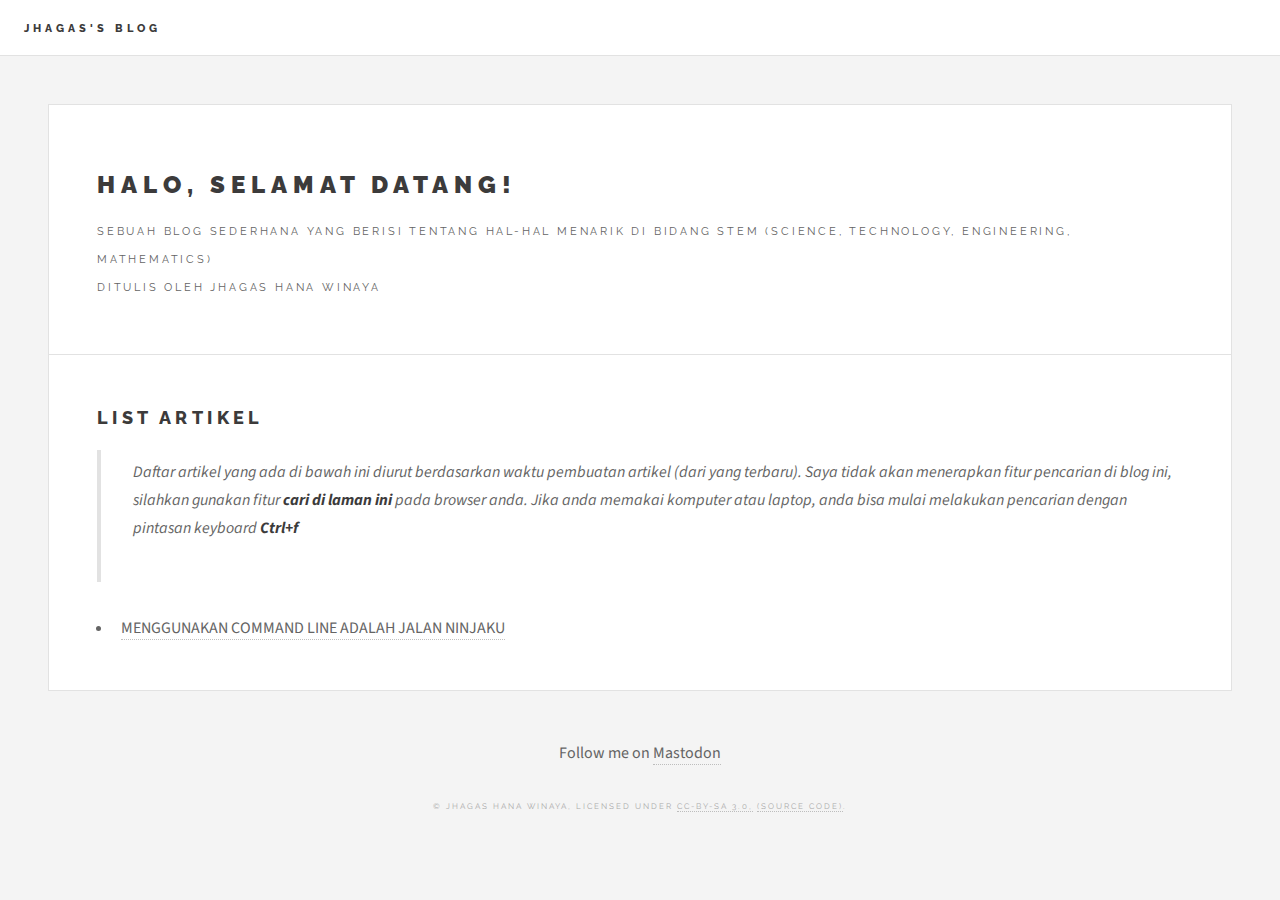
==== commit 68a19d15: "homepage fix gramatical error" ====
--- a/index.html
+++ b/index.html
@@ -31,7 +31,7 @@
 
 <h2 class="atx" id="list-artikel">List Artikel</h2>
 <blockquote>
-<p>Daftar artikel yang ada di bawah ini diurutkan berdasarkan waktu pembuatan artikel (dari yang terbaru). Saya tidak akan menerapkan fitur pencarian di blog ini, silahkan gunakan fitur <strong>cari di laman ini</strong> pada browser anda. Jika anda memakai komputer atau laptop, anda bisa melakukan pencarian dengan shortcut <strong>Ctrl+f</strong></p>
+<p>Daftar artikel yang ada di bawah ini diurut berdasarkan waktu pembuatan artikel (dari yang terbaru). Saya tidak akan menerapkan fitur pencarian di blog ini, silahkan gunakan fitur <strong>cari di laman ini</strong> pada browser anda. Jika anda memakai komputer atau laptop, anda bisa mulai melakukan pencarian dengan pintasan keyboard <strong>Ctrl+f</strong></p>
 </blockquote>
 <ul>
 <li><a href="command-line-adalah-jalan-ninjaku">MENGGUNAKAN COMMAND LINE ADALAH JALAN NINJAKU</a></li>
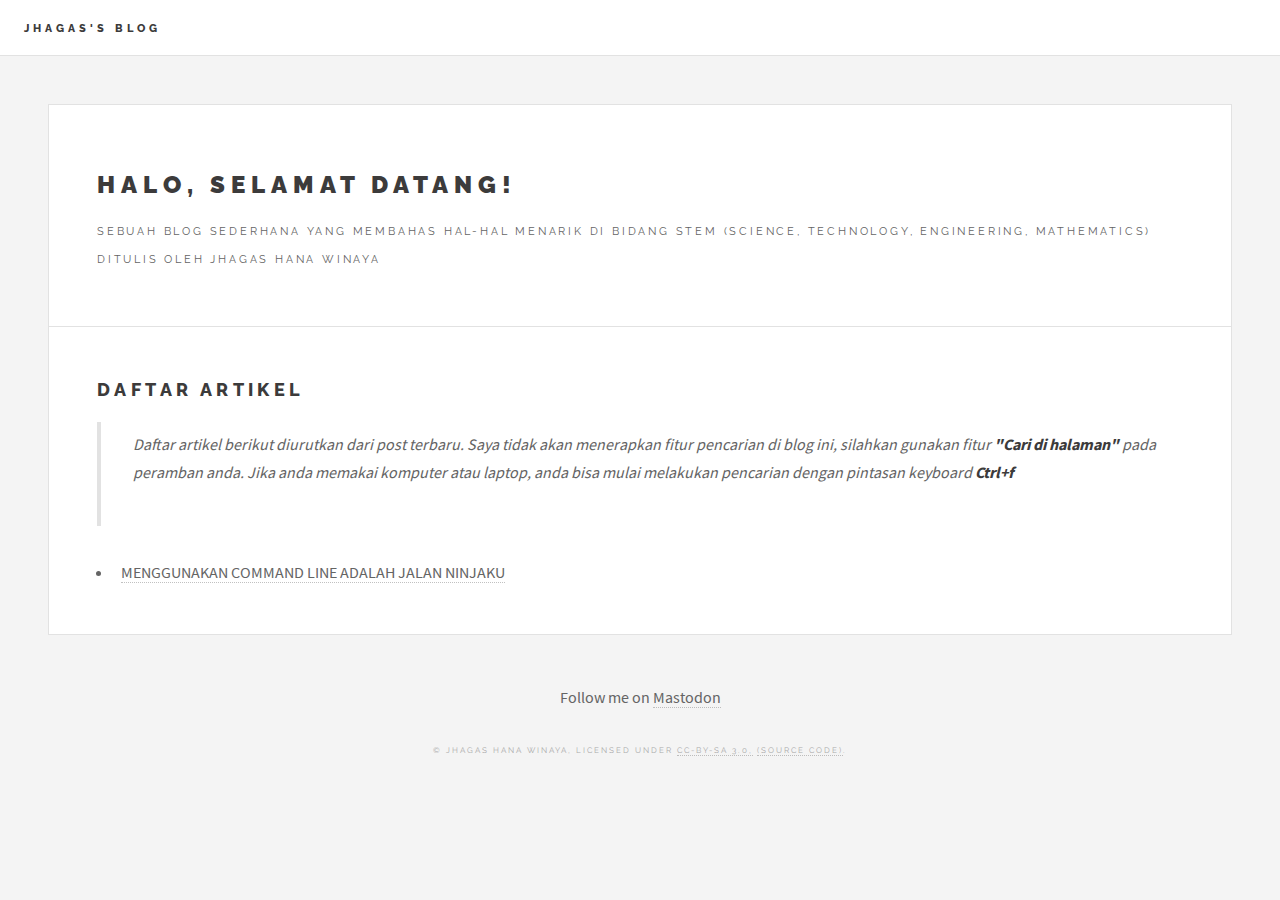
==== commit 18f00f12: "css shell generator fix" ====
--- a/index.html
+++ b/index.html
@@ -7,39 +7,29 @@
 	</head>
 	<body class="single is-preload">
 
-		<!-- Wrapper -->
 			<div id="wrapper">
-
-				<!-- Header -->
 					<header id="header">
 						<h1><a href="https://jhagas.github.io/blog">Jhagas's Blog</a></h1>
 					</header>
 
-				<!-- Main -->
-					<div id="main">
-
+			<div id="main">
 <article class="post">
 	<header>
 		<div class="title">
 			<h2>Halo, Selamat Datang!</a></h2>
-            <p>Sebuah blog sederhana yang berisi tentang hal-hal menarik di bidang STEM (Science, Technology, Engineering, Mathematics)<br>
+            <p>Sebuah blog sederhana yang membahas hal-hal menarik di bidang STEM (Science, Technology, Engineering, Mathematics)<br>
             Ditulis oleh Jhagas Hana Winaya</p>
 		</div>
 	</header>
-
-				<!-- Post -->
-
-<h2 class="atx" id="list-artikel">List Artikel</h2>
+<h2 class="atx" id="daftar-artikel">Daftar Artikel</h2>
 <blockquote>
-<p>Daftar artikel yang ada di bawah ini diurut berdasarkan waktu pembuatan artikel (dari yang terbaru). Saya tidak akan menerapkan fitur pencarian di blog ini, silahkan gunakan fitur <strong>cari di laman ini</strong> pada browser anda. Jika anda memakai komputer atau laptop, anda bisa mulai melakukan pencarian dengan pintasan keyboard <strong>Ctrl+f</strong></p>
+<p>Daftar artikel berikut diurutkan dari post terbaru. Saya tidak akan menerapkan fitur pencarian di blog ini, silahkan gunakan fitur <strong>"Cari di halaman"</strong> pada peramban anda. Jika anda memakai komputer atau laptop, anda bisa mulai melakukan pencarian dengan pintasan keyboard <strong>Ctrl+f</strong></p>
 </blockquote>
 <ul>
 <li><a href="command-line-adalah-jalan-ninjaku">MENGGUNAKAN COMMAND LINE ADALAH JALAN NINJAKU</a></li>
 </ul>
 </article>
 </div>
-
-					<!-- Footer -->
 					<section id="footer">
                         <p class="social">Follow me on <a href="https://qoto.org/web/accounts/438673">Mastodon</a></p>
                         <p class="copyright">&copy; Jhagas Hana Winaya, Licensed under <a href="https://creativecommons.org/licenses/by-sa/3.0/legalcode">CC-BY-SA 3.0,</a> <a href="https://github.com/jhagas/blog">(Source Code)</a>.</p>
--- a/assets/css/main.css
+++ b/assets/css/main.css
@@ -1,5 +1,34 @@
 @import url(fontawesome-all.min.css);
-@import url("https://fonts.googleapis.com/css?family=Source+Sans+Pro:400,700|Raleway:400,800,900");
+@font-face {
+  font-family: 'Raleway';
+  font-style: normal;
+  font-weight: 400;
+  src: url(../webfonts/1Ptxg8zYS_SKggPN4iEgvnHyvveLxVvaorCIPrQ.ttf) format('truetype');
+}
+@font-face {
+  font-family: 'Raleway';
+  font-style: normal;
+  font-weight: 800;
+  src: url(../webfonts/1Ptxg8zYS_SKggPN4iEgvnHyvveLxVtapbCIPrQ.ttf) format('truetype');
+}
+@font-face {
+  font-family: 'Raleway';
+  font-style: normal;
+  font-weight: 900;
+  src: url(../webfonts/1Ptxg8zYS_SKggPN4iEgvnHyvveLxVtzpbCIPrQ.ttf) format('truetype');
+}
+@font-face {
+  font-family: 'Source Sans Pro';
+  font-style: normal;
+  font-weight: 400;
+  src: url(../webfonts/6xK3dSBYKcSV-LCoeQqfX1RYOo3qOK7g.ttf) format('truetype');
+}
+@font-face {
+  font-family: 'Source Sans Pro';
+  font-style: normal;
+  font-weight: 700;
+  src: url(../webfonts/6xKydSBYKcSV-LCoeQqfX1RYOo3ig4vwlxdr.ttf) format('truetype');
+}
 
 /*
 	Future Imperfect by HTML5 UP
@@ -103,13 +132,7 @@
 	}
 
 		body.is-preload *, body.is-preload *:before, body.is-preload *:after {
-			-moz-animation: none !important;
-			-webkit-animation: none !important;
-			-ms-animation: none !important;
 			animation: none !important;
-			-moz-transition: none !important;
-			-webkit-transition: none !important;
-			-ms-transition: none !important;
 			transition: none !important;
 		}
 
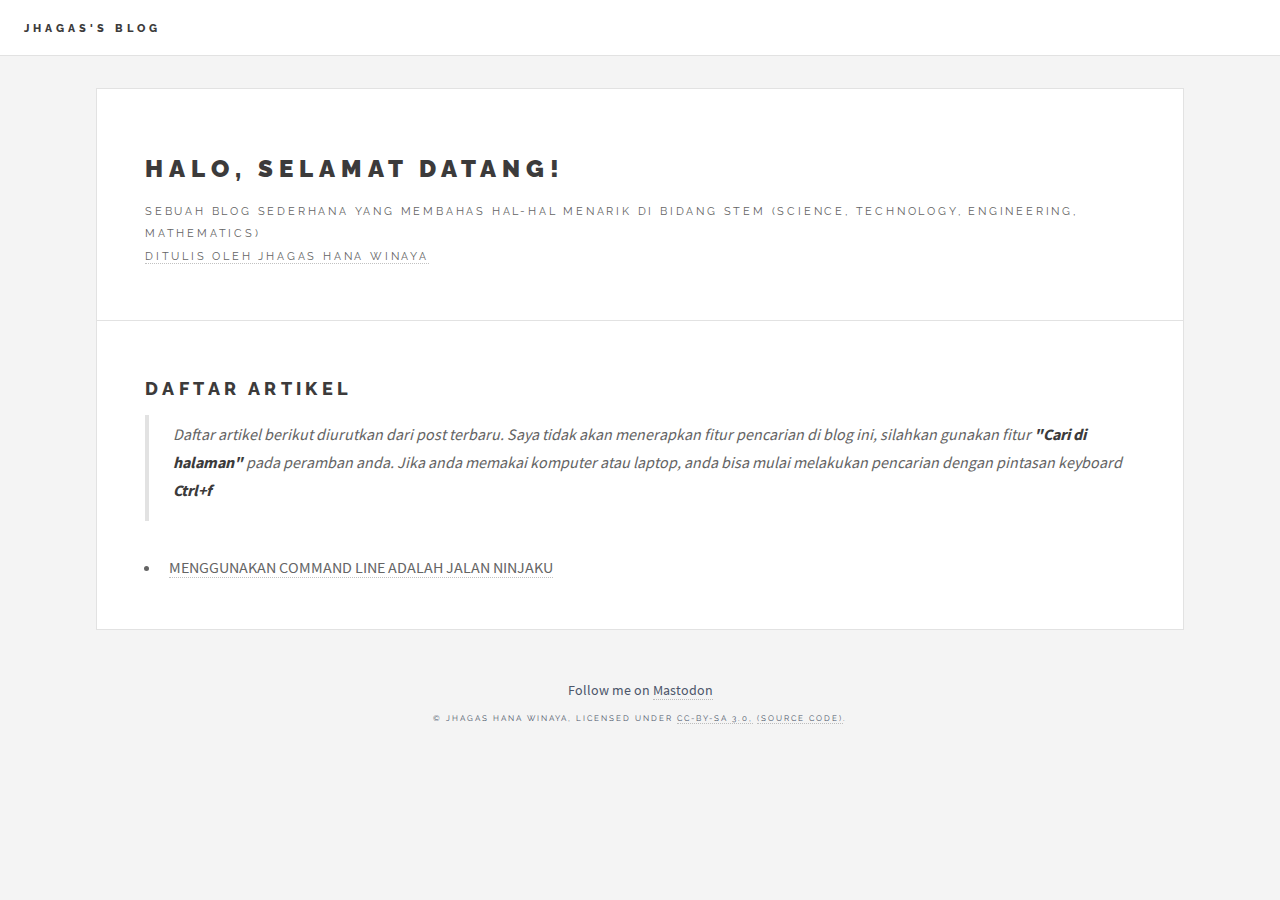
==== commit cf4b3cf2: "better CSS, better scriptfile, readme" ====
--- a/index.html
+++ b/index.html
@@ -1,40 +1,36 @@
 <html>
-	<head>
-		<title>Selamat Datang - Jhagas's Blog</title>
-		<meta charset="utf-8" />
-		<meta name="viewport" content="width=device-width, initial-scale=1, user-scalable=no" />
-		<link rel="stylesheet" href="assets/css/main.css" />
-	</head>
-	<body class="single is-preload">
-
-			<div id="wrapper">
-					<header id="header">
-						<h1><a href="https://jhagas.github.io/blog">Jhagas's Blog</a></h1>
-					</header>
-
-			<div id="main">
+<head>
+<title>Selamat Datang - Jhagas's Blog</title>
+<meta charset="utf-8" />
+<meta name="viewport" content="width=device-width, initial-scale=1, user-scalable=no" />
+<link rel="stylesheet" href="assets/css/main.css" />
+</head>
+<body class="single is-preload">
+<div id="wrapper">
+<header id="header">
+<h1><a href="https://jhagas.github.io/blog">Jhagas's Blog</a></h1>
+</header>
+<div id="main">
 <article class="post">
-	<header>
-		<div class="title">
-			<h2>Halo, Selamat Datang!</a></h2>
-            <p>Sebuah blog sederhana yang membahas hal-hal menarik di bidang STEM (Science, Technology, Engineering, Mathematics)<br>
-            Ditulis oleh Jhagas Hana Winaya</p>
-		</div>
-	</header>
+<header>
+<div class="title">
+<h2>Halo, Selamat Datang!</a></h2>
+<p>Sebuah blog sederhana yang membahas hal-hal menarik di bidang STEM (Science, Technology, Engineering, Mathematics)<br><a href="./about">Ditulis oleh Jhagas Hana Winaya</a></p>
+</div>
+</header>
 <h2 class="atx" id="daftar-artikel">Daftar Artikel</h2>
 <blockquote>
 <p>Daftar artikel berikut diurutkan dari post terbaru. Saya tidak akan menerapkan fitur pencarian di blog ini, silahkan gunakan fitur <strong>"Cari di halaman"</strong> pada peramban anda. Jika anda memakai komputer atau laptop, anda bisa mulai melakukan pencarian dengan pintasan keyboard <strong>Ctrl+f</strong></p>
 </blockquote>
 <ul>
-<li><a href="command-line-adalah-jalan-ninjaku">MENGGUNAKAN COMMAND LINE ADALAH JALAN NINJAKU</a></li>
+<li><a href="./command-line-adalah-jalan-ninjaku">MENGGUNAKAN COMMAND LINE ADALAH JALAN NINJAKU</a></li>
 </ul>
 </article>
 </div>
-					<section id="footer">
-                        <p class="social">Follow me on <a href="https://qoto.org/web/accounts/438673">Mastodon</a></p>
-                        <p class="copyright">&copy; Jhagas Hana Winaya, Licensed under <a href="https://creativecommons.org/licenses/by-sa/3.0/legalcode">CC-BY-SA 3.0,</a> <a href="https://github.com/jhagas/blog">(Source Code)</a>.</p>
-					</section>
-			</div>
-	</body>
+<section id="footer">
+<p class="social">Follow me on <a href="https://qoto.org/web/accounts/438673">Mastodon</a></p>
+<p class="copyright">&copy; Jhagas Hana Winaya, Licensed under <a href="https://creativecommons.org/licenses/by-sa/3.0/legalcode">CC-BY-SA 3.0,</a> <a href="https://github.com/jhagas/blog">(Source Code)</a>.</p>
+</section>
+</div>
+</body>
 </html>
-
--- a/assets/css/main.css
+++ b/assets/css/main.css
@@ -1,3630 +1 @@
-@import url(fontawesome-all.min.css);
-@font-face {
-  font-family: 'Raleway';
-  font-style: normal;
-  font-weight: 400;
-  src: url(../webfonts/1Ptxg8zYS_SKggPN4iEgvnHyvveLxVvaorCIPrQ.ttf) format('truetype');
-}
-@font-face {
-  font-family: 'Raleway';
-  font-style: normal;
-  font-weight: 800;
-  src: url(../webfonts/1Ptxg8zYS_SKggPN4iEgvnHyvveLxVtapbCIPrQ.ttf) format('truetype');
-}
-@font-face {
-  font-family: 'Raleway';
-  font-style: normal;
-  font-weight: 900;
-  src: url(../webfonts/1Ptxg8zYS_SKggPN4iEgvnHyvveLxVtzpbCIPrQ.ttf) format('truetype');
-}
-@font-face {
-  font-family: 'Source Sans Pro';
-  font-style: normal;
-  font-weight: 400;
-  src: url(../webfonts/6xK3dSBYKcSV-LCoeQqfX1RYOo3qOK7g.ttf) format('truetype');
-}
-@font-face {
-  font-family: 'Source Sans Pro';
-  font-style: normal;
-  font-weight: 700;
-  src: url(../webfonts/6xKydSBYKcSV-LCoeQqfX1RYOo3ig4vwlxdr.ttf) format('truetype');
-}
-
-/*
-	Future Imperfect by HTML5 UP
-	html5up.net | @ajlkn
-	Free for personal and commercial use under the CCA 3.0 license (html5up.net/license)
-*/
-
-html, body, div, span, applet, object,
-iframe, h1, h2, h3, h4, h5, h6, p, blockquote,
-pre, a, abbr, acronym, address, big, cite,
-code, del, dfn, em, img, ins, kbd, q, s, samp,
-small, strike, strong, sub, sup, tt, var, b,
-u, i, center, dl, dt, dd, ol, ul, li, fieldset,
-form, label, legend, table, caption, tbody,
-tfoot, thead, tr, th, td, article, aside,
-canvas, details, embed, figure, figcaption,
-footer, header, hgroup, menu, nav, output, ruby,
-section, summary, time, mark, audio, video {
-	margin: 0;
-	padding: 0;
-	border: 0;
-	font-size: 100%;
-	font: inherit;
-	vertical-align: baseline;}
-
-article, aside, details, figcaption, figure,
-footer, header, hgroup, menu, nav, section {
-	display: block;}
-
-body {
-	line-height: 1;
-}
-
-ol, ul {
-	list-style: none;
-}
-
-blockquote, q {
-	quotes: none;
-}
-
-	blockquote:before, blockquote:after, q:before, q:after {
-		content: '';
-		content: none;
-	}
-
-table {
-	border-collapse: collapse;
-	border-spacing: 0;
-}
-
-body {
-	-webkit-text-size-adjust: none;
-}
-
-mark {
-	background-color: transparent;
-	color: inherit;
-}
-
-input::-moz-focus-inner {
-	border: 0;
-	padding: 0;
-}
-
-input, select, textarea {
-	-moz-appearance: none;
-	-webkit-appearance: none;
-	-ms-appearance: none;
-	appearance: none;
-}
-
-/* Basic */
-
-	@-ms-viewport {
-		width: device-width;
-	}
-
-	body {
-		-ms-overflow-style: scrollbar;
-	}
-
-	@media screen and (max-width: 480px) {
-
-		html, body {
-			min-width: 320px;
-		}
-
-	}
-
-	html {
-		box-sizing: border-box;
-	}
-
-	*, *:before, *:after {
-		box-sizing: inherit;
-	}
-
-	body {
-		background: #f4f4f4;
-	}
-
-		body.is-preload *, body.is-preload *:before, body.is-preload *:after {
-			animation: none !important;
-			transition: none !important;
-		}
-
-/* Type */
-
-	body, input, select, textarea {
-		color: #646464;
-		font-family: "Source Sans Pro", Helvetica, sans-serif;
-		font-size: 14pt;
-		font-weight: 400;
-		line-height: 1.75;
-	}
-
-		@media screen and (max-width: 1680px) {
-
-			body, input, select, textarea {
-				font-size: 12pt;
-			}
-
-		}
-
-		@media screen and (max-width: 1280px) {
-
-			body, input, select, textarea {
-				font-size: 12pt;
-			}
-
-		}
-
-		@media screen and (max-width: 980px) {
-
-			body, input, select, textarea {
-				font-size: 12pt;
-			}
-
-		}
-
-		@media screen and (max-width: 736px) {
-
-			body, input, select, textarea {
-				font-size: 12pt;
-			}
-
-		}
-
-		@media screen and (max-width: 480px) {
-
-			body, input, select, textarea {
-				font-size: 12pt;
-			}
-
-		}
-
-	a {
-		-moz-transition: color 0.2s ease, border-bottom-color 0.2s ease;
-		-webkit-transition: color 0.2s ease, border-bottom-color 0.2s ease;
-		-ms-transition: color 0.2s ease, border-bottom-color 0.2s ease;
-		transition: color 0.2s ease, border-bottom-color 0.2s ease;
-		border-bottom: dotted 1px rgba(160, 160, 160, 0.65);
-		color: inherit;
-		text-decoration: none;
-	}
-
-		a:before {
-			-moz-transition: color 0.2s ease;
-			-webkit-transition: color 0.2s ease;
-			-ms-transition: color 0.2s ease;
-			transition: color 0.2s ease;
-		}
-
-		a:hover {
-			border-bottom-color: transparent;
-			color: #2ebaae !important;
-		}
-
-			a:hover:before {
-				color: #2ebaae !important;
-			}
-
-	strong, b {
-		color: #3c3b3b;
-		font-weight: 700;
-	}
-
-	em, i {
-		font-style: italic;
-	}
-
-	p {
-		margin: 0 0 2em 0;
-	}
-
-	h1, h2, h3, h4, h5, h6 {
-		color: #3c3b3b;
-		font-family: "Raleway", Helvetica, sans-serif;
-		font-weight: 800;
-		letter-spacing: 0.25em;
-		line-height: 1.65;
-		margin: 0 0 1em 0;
-		text-transform: uppercase;
-	}
-
-		h1 a, h2 a, h3 a, h4 a, h5 a, h6 a {
-			color: inherit;
-			border-bottom: 0;
-		}
-
-	h2 {
-		font-size: 1.1em;
-	}
-
-	h3 {
-		font-size: 0.9em;
-	}
-
-	h4 {
-		font-size: 0.7em;
-	}
-
-	h5 {
-		font-size: 0.7em;
-	}
-
-	h6 {
-		font-size: 0.7em;
-	}
-
-	sub {
-		font-size: 0.8em;
-		position: relative;
-		top: 0.5em;
-	}
-
-	sup {
-		font-size: 0.8em;
-		position: relative;
-		top: -0.5em;
-	}
-
-	blockquote {
-		border-left: solid 4px rgba(160, 160, 160, 0.3);
-		font-style: italic;
-		margin: 0 0 2em 0;
-		padding: 0.5em 0 0.5em 2em;
-	}
-
-	code {
-		background: rgba(160, 160, 160, 0.075);
-		border: solid 1px rgba(160, 160, 160, 0.3);
-		font-family: "Courier New", monospace;
-		font-size: 0.9em;
-		margin: 0 0.25em;
-		padding: 0.25em 0.65em;
-	}
-
-	pre {
-		-webkit-overflow-scrolling: touch;
-		font-family: "Courier New", monospace;
-		font-size: 0.9em;
-		margin: 0 0 2em 0;
-	}
-
-		pre code {
-			display: block;
-			line-height: 1.75em;
-			padding: 1em 1.5em;
-			overflow-x: auto;
-		}
-
-	hr {
-		border: 0;
-		border-bottom: solid 1px rgba(160, 160, 160, 0.3);
-		margin: 2em 0;
-	}
-
-		hr.major {
-			margin: 3em 0;
-		}
-
-	.align-left {
-		text-align: left;
-	}
-
-	.align-center {
-		text-align: center;
-	}
-
-	.align-right {
-		text-align: right;
-	}
-
-/* Row */
-
-	.row {
-		display: flex;
-		flex-wrap: wrap;
-		box-sizing: border-box;
-		align-items: stretch;
-	}
-
-		.row > * {
-			box-sizing: border-box;
-		}
-
-		.row.gtr-uniform > * > :last-child {
-			margin-bottom: 0;
-		}
-
-		.row.aln-left {
-			justify-content: flex-start;
-		}
-
-		.row.aln-center {
-			justify-content: center;
-		}
-
-		.row.aln-right {
-			justify-content: flex-end;
-		}
-
-		.row.aln-top {
-			align-items: flex-start;
-		}
-
-		.row.aln-middle {
-			align-items: center;
-		}
-
-		.row.aln-bottom {
-			align-items: flex-end;
-		}
-
-		.row > .imp {
-			order: -1;
-		}
-
-		.row > .col-1 {
-			width: 8.33333%;
-		}
-
-		.row > .off-1 {
-			margin-left: 8.33333%;
-		}
-
-		.row > .col-2 {
-			width: 16.66667%;
-		}
-
-		.row > .off-2 {
-			margin-left: 16.66667%;
-		}
-
-		.row > .col-3 {
-			width: 25%;
-		}
-
-		.row > .off-3 {
-			margin-left: 25%;
-		}
-
-		.row > .col-4 {
-			width: 33.33333%;
-		}
-
-		.row > .off-4 {
-			margin-left: 33.33333%;
-		}
-
-		.row > .col-5 {
-			width: 41.66667%;
-		}
-
-		.row > .off-5 {
-			margin-left: 41.66667%;
-		}
-
-		.row > .col-6 {
-			width: 50%;
-		}
-
-		.row > .off-6 {
-			margin-left: 50%;
-		}
-
-		.row > .col-7 {
-			width: 58.33333%;
-		}
-
-		.row > .off-7 {
-			margin-left: 58.33333%;
-		}
-
-		.row > .col-8 {
-			width: 66.66667%;
-		}
-
-		.row > .off-8 {
-			margin-left: 66.66667%;
-		}
-
-		.row > .col-9 {
-			width: 75%;
-		}
-
-		.row > .off-9 {
-			margin-left: 75%;
-		}
-
-		.row > .col-10 {
-			width: 83.33333%;
-		}
-
-		.row > .off-10 {
-			margin-left: 83.33333%;
-		}
-
-		.row > .col-11 {
-			width: 91.66667%;
-		}
-
-		.row > .off-11 {
-			margin-left: 91.66667%;
-		}
-
-		.row > .col-12 {
-			width: 100%;
-		}
-
-		.row > .off-12 {
-			margin-left: 100%;
-		}
-
-		.row.gtr-0 {
-			margin-top: 0;
-			margin-left: 0em;
-		}
-
-			.row.gtr-0 > * {
-				padding: 0 0 0 0em;
-			}
-
-			.row.gtr-0.gtr-uniform {
-				margin-top: 0em;
-			}
-
-				.row.gtr-0.gtr-uniform > * {
-					padding-top: 0em;
-				}
-
-		.row.gtr-25 {
-			margin-top: 0;
-			margin-left: -0.25em;
-		}
-
-			.row.gtr-25 > * {
-				padding: 0 0 0 0.25em;
-			}
-
-			.row.gtr-25.gtr-uniform {
-				margin-top: -0.25em;
-			}
-
-				.row.gtr-25.gtr-uniform > * {
-					padding-top: 0.25em;
-				}
-
-		.row.gtr-50 {
-			margin-top: 0;
-			margin-left: -0.5em;
-		}
-
-			.row.gtr-50 > * {
-				padding: 0 0 0 0.5em;
-			}
-
-			.row.gtr-50.gtr-uniform {
-				margin-top: -0.5em;
-			}
-
-				.row.gtr-50.gtr-uniform > * {
-					padding-top: 0.5em;
-				}
-
-		.row {
-			margin-top: 0;
-			margin-left: -1em;
-		}
-
-			.row > * {
-				padding: 0 0 0 1em;
-			}
-
-			.row.gtr-uniform {
-				margin-top: -1em;
-			}
-
-				.row.gtr-uniform > * {
-					padding-top: 1em;
-				}
-
-		.row.gtr-150 {
-			margin-top: 0;
-			margin-left: -1.5em;
-		}
-
-			.row.gtr-150 > * {
-				padding: 0 0 0 1.5em;
-			}
-
-			.row.gtr-150.gtr-uniform {
-				margin-top: -1.5em;
-			}
-
-				.row.gtr-150.gtr-uniform > * {
-					padding-top: 1.5em;
-				}
-
-		.row.gtr-200 {
-			margin-top: 0;
-			margin-left: -2em;
-		}
-
-			.row.gtr-200 > * {
-				padding: 0 0 0 2em;
-			}
-
-			.row.gtr-200.gtr-uniform {
-				margin-top: -2em;
-			}
-
-				.row.gtr-200.gtr-uniform > * {
-					padding-top: 2em;
-				}
-
-		@media screen and (max-width: 1680px) {
-
-			.row {
-				display: flex;
-				flex-wrap: wrap;
-				box-sizing: border-box;
-				align-items: stretch;
-			}
-
-				.row > * {
-					box-sizing: border-box;
-				}
-
-				.row.gtr-uniform > * > :last-child {
-					margin-bottom: 0;
-				}
-
-				.row.aln-left {
-					justify-content: flex-start;
-				}
-
-				.row.aln-center {
-					justify-content: center;
-				}
-
-				.row.aln-right {
-					justify-content: flex-end;
-				}
-
-				.row.aln-top {
-					align-items: flex-start;
-				}
-
-				.row.aln-middle {
-					align-items: center;
-				}
-
-				.row.aln-bottom {
-					align-items: flex-end;
-				}
-
-				.row > .imp-xlarge {
-					order: -1;
-				}
-
-				.row > .col-1-xlarge {
-					width: 8.33333%;
-				}
-
-				.row > .off-1-xlarge {
-					margin-left: 8.33333%;
-				}
-
-				.row > .col-2-xlarge {
-					width: 16.66667%;
-				}
-
-				.row > .off-2-xlarge {
-					margin-left: 16.66667%;
-				}
-
-				.row > .col-3-xlarge {
-					width: 25%;
-				}
-
-				.row > .off-3-xlarge {
-					margin-left: 25%;
-				}
-
-				.row > .col-4-xlarge {
-					width: 33.33333%;
-				}
-
-				.row > .off-4-xlarge {
-					margin-left: 33.33333%;
-				}
-
-				.row > .col-5-xlarge {
-					width: 41.66667%;
-				}
-
-				.row > .off-5-xlarge {
-					margin-left: 41.66667%;
-				}
-
-				.row > .col-6-xlarge {
-					width: 50%;
-				}
-
-				.row > .off-6-xlarge {
-					margin-left: 50%;
-				}
-
-				.row > .col-7-xlarge {
-					width: 58.33333%;
-				}
-
-				.row > .off-7-xlarge {
-					margin-left: 58.33333%;
-				}
-
-				.row > .col-8-xlarge {
-					width: 66.66667%;
-				}
-
-				.row > .off-8-xlarge {
-					margin-left: 66.66667%;
-				}
-
-				.row > .col-9-xlarge {
-					width: 75%;
-				}
-
-				.row > .off-9-xlarge {
-					margin-left: 75%;
-				}
-
-				.row > .col-10-xlarge {
-					width: 83.33333%;
-				}
-
-				.row > .off-10-xlarge {
-					margin-left: 83.33333%;
-				}
-
-				.row > .col-11-xlarge {
-					width: 91.66667%;
-				}
-
-				.row > .off-11-xlarge {
-					margin-left: 91.66667%;
-				}
-
-				.row > .col-12-xlarge {
-					width: 100%;
-				}
-
-				.row > .off-12-xlarge {
-					margin-left: 100%;
-				}
-
-				.row.gtr-0 {
-					margin-top: 0;
-					margin-left: 0em;
-				}
-
-					.row.gtr-0 > * {
-						padding: 0 0 0 0em;
-					}
-
-					.row.gtr-0.gtr-uniform {
-						margin-top: 0em;
-					}
-
-						.row.gtr-0.gtr-uniform > * {
-							padding-top: 0em;
-						}
-
-				.row.gtr-25 {
-					margin-top: 0;
-					margin-left: -0.25em;
-				}
-
-					.row.gtr-25 > * {
-						padding: 0 0 0 0.25em;
-					}
-
-					.row.gtr-25.gtr-uniform {
-						margin-top: -0.25em;
-					}
-
-						.row.gtr-25.gtr-uniform > * {
-							padding-top: 0.25em;
-						}
-
-				.row.gtr-50 {
-					margin-top: 0;
-					margin-left: -0.5em;
-				}
-
-					.row.gtr-50 > * {
-						padding: 0 0 0 0.5em;
-					}
-
-					.row.gtr-50.gtr-uniform {
-						margin-top: -0.5em;
-					}
-
-						.row.gtr-50.gtr-uniform > * {
-							padding-top: 0.5em;
-						}
-
-				.row {
-					margin-top: 0;
-					margin-left: -1em;
-				}
-
-					.row > * {
-						padding: 0 0 0 1em;
-					}
-
-					.row.gtr-uniform {
-						margin-top: -1em;
-					}
-
-						.row.gtr-uniform > * {
-							padding-top: 1em;
-						}
-
-				.row.gtr-150 {
-					margin-top: 0;
-					margin-left: -1.5em;
-				}
-
-					.row.gtr-150 > * {
-						padding: 0 0 0 1.5em;
-					}
-
-					.row.gtr-150.gtr-uniform {
-						margin-top: -1.5em;
-					}
-
-						.row.gtr-150.gtr-uniform > * {
-							padding-top: 1.5em;
-						}
-
-				.row.gtr-200 {
-					margin-top: 0;
-					margin-left: -2em;
-				}
-
-					.row.gtr-200 > * {
-						padding: 0 0 0 2em;
-					}
-
-					.row.gtr-200.gtr-uniform {
-						margin-top: -2em;
-					}
-
-						.row.gtr-200.gtr-uniform > * {
-							padding-top: 2em;
-						}
-
-		}
-
-		@media screen and (max-width: 1280px) {
-
-			.row {
-				display: flex;
-				flex-wrap: wrap;
-				box-sizing: border-box;
-				align-items: stretch;
-			}
-
-				.row > * {
-					box-sizing: border-box;
-				}
-
-				.row.gtr-uniform > * > :last-child {
-					margin-bottom: 0;
-				}
-
-				.row.aln-left {
-					justify-content: flex-start;
-				}
-
-				.row.aln-center {
-					justify-content: center;
-				}
-
-				.row.aln-right {
-					justify-content: flex-end;
-				}
-
-				.row.aln-top {
-					align-items: flex-start;
-				}
-
-				.row.aln-middle {
-					align-items: center;
-				}
-
-				.row.aln-bottom {
-					align-items: flex-end;
-				}
-
-				.row > .imp-large {
-					order: -1;
-				}
-
-				.row > .col-1-large {
-					width: 8.33333%;
-				}
-
-				.row > .off-1-large {
-					margin-left: 8.33333%;
-				}
-
-				.row > .col-2-large {
-					width: 16.66667%;
-				}
-
-				.row > .off-2-large {
-					margin-left: 16.66667%;
-				}
-
-				.row > .col-3-large {
-					width: 25%;
-				}
-
-				.row > .off-3-large {
-					margin-left: 25%;
-				}
-
-				.row > .col-4-large {
-					width: 33.33333%;
-				}
-
-				.row > .off-4-large {
-					margin-left: 33.33333%;
-				}
-
-				.row > .col-5-large {
-					width: 41.66667%;
-				}
-
-				.row > .off-5-large {
-					margin-left: 41.66667%;
-				}
-
-				.row > .col-6-large {
-					width: 50%;
-				}
-
-				.row > .off-6-large {
-					margin-left: 50%;
-				}
-
-				.row > .col-7-large {
-					width: 58.33333%;
-				}
-
-				.row > .off-7-large {
-					margin-left: 58.33333%;
-				}
-
-				.row > .col-8-large {
-					width: 66.66667%;
-				}
-
-				.row > .off-8-large {
-					margin-left: 66.66667%;
-				}
-
-				.row > .col-9-large {
-					width: 75%;
-				}
-
-				.row > .off-9-large {
-					margin-left: 75%;
-				}
-
-				.row > .col-10-large {
-					width: 83.33333%;
-				}
-
-				.row > .off-10-large {
-					margin-left: 83.33333%;
-				}
-
-				.row > .col-11-large {
-					width: 91.66667%;
-				}
-
-				.row > .off-11-large {
-					margin-left: 91.66667%;
-				}
-
-				.row > .col-12-large {
-					width: 100%;
-				}
-
-				.row > .off-12-large {
-					margin-left: 100%;
-				}
-
-				.row.gtr-0 {
-					margin-top: 0;
-					margin-left: 0em;
-				}
-
-					.row.gtr-0 > * {
-						padding: 0 0 0 0em;
-					}
-
-					.row.gtr-0.gtr-uniform {
-						margin-top: 0em;
-					}
-
-						.row.gtr-0.gtr-uniform > * {
-							padding-top: 0em;
-						}
-
-				.row.gtr-25 {
-					margin-top: 0;
-					margin-left: -0.25em;
-				}
-
-					.row.gtr-25 > * {
-						padding: 0 0 0 0.25em;
-					}
-
-					.row.gtr-25.gtr-uniform {
-						margin-top: -0.25em;
-					}
-
-						.row.gtr-25.gtr-uniform > * {
-							padding-top: 0.25em;
-						}
-
-				.row.gtr-50 {
-					margin-top: 0;
-					margin-left: -0.5em;
-				}
-
-					.row.gtr-50 > * {
-						padding: 0 0 0 0.5em;
-					}
-
-					.row.gtr-50.gtr-uniform {
-						margin-top: -0.5em;
-					}
-
-						.row.gtr-50.gtr-uniform > * {
-							padding-top: 0.5em;
-						}
-
-				.row {
-					margin-top: 0;
-					margin-left: -1em;
-				}
-
-					.row > * {
-						padding: 0 0 0 1em;
-					}
-
-					.row.gtr-uniform {
-						margin-top: -1em;
-					}
-
-						.row.gtr-uniform > * {
-							padding-top: 1em;
-						}
-
-				.row.gtr-150 {
-					margin-top: 0;
-					margin-left: -1.5em;
-				}
-
-					.row.gtr-150 > * {
-						padding: 0 0 0 1.5em;
-					}
-
-					.row.gtr-150.gtr-uniform {
-						margin-top: -1.5em;
-					}
-
-						.row.gtr-150.gtr-uniform > * {
-							padding-top: 1.5em;
-						}
-
-				.row.gtr-200 {
-					margin-top: 0;
-					margin-left: -2em;
-				}
-
-					.row.gtr-200 > * {
-						padding: 0 0 0 2em;
-					}
-
-					.row.gtr-200.gtr-uniform {
-						margin-top: -2em;
-					}
-
-						.row.gtr-200.gtr-uniform > * {
-							padding-top: 2em;
-						}
-
-		}
-
-		@media screen and (max-width: 980px) {
-
-			.row {
-				display: flex;
-				flex-wrap: wrap;
-				box-sizing: border-box;
-				align-items: stretch;
-			}
-
-				.row > * {
-					box-sizing: border-box;
-				}
-
-				.row.gtr-uniform > * > :last-child {
-					margin-bottom: 0;
-				}
-
-				.row.aln-left {
-					justify-content: flex-start;
-				}
-
-				.row.aln-center {
-					justify-content: center;
-				}
-
-				.row.aln-right {
-					justify-content: flex-end;
-				}
-
-				.row.aln-top {
-					align-items: flex-start;
-				}
-
-				.row.aln-middle {
-					align-items: center;
-				}
-
-				.row.aln-bottom {
-					align-items: flex-end;
-				}
-
-				.row > .imp-medium {
-					order: -1;
-				}
-
-				.row > .col-1-medium {
-					width: 8.33333%;
-				}
-
-				.row > .off-1-medium {
-					margin-left: 8.33333%;
-				}
-
-				.row > .col-2-medium {
-					width: 16.66667%;
-				}
-
-				.row > .off-2-medium {
-					margin-left: 16.66667%;
-				}
-
-				.row > .col-3-medium {
-					width: 25%;
-				}
-
-				.row > .off-3-medium {
-					margin-left: 25%;
-				}
-
-				.row > .col-4-medium {
-					width: 33.33333%;
-				}
-
-				.row > .off-4-medium {
-					margin-left: 33.33333%;
-				}
-
-				.row > .col-5-medium {
-					width: 41.66667%;
-				}
-
-				.row > .off-5-medium {
-					margin-left: 41.66667%;
-				}
-
-				.row > .col-6-medium {
-					width: 50%;
-				}
-
-				.row > .off-6-medium {
-					margin-left: 50%;
-				}
-
-				.row > .col-7-medium {
-					width: 58.33333%;
-				}
-
-				.row > .off-7-medium {
-					margin-left: 58.33333%;
-				}
-
-				.row > .col-8-medium {
-					width: 66.66667%;
-				}
-
-				.row > .off-8-medium {
-					margin-left: 66.66667%;
-				}
-
-				.row > .col-9-medium {
-					width: 75%;
-				}
-
-				.row > .off-9-medium {
-					margin-left: 75%;
-				}
-
-				.row > .col-10-medium {
-					width: 83.33333%;
-				}
-
-				.row > .off-10-medium {
-					margin-left: 83.33333%;
-				}
-
-				.row > .col-11-medium {
-					width: 91.66667%;
-				}
-
-				.row > .off-11-medium {
-					margin-left: 91.66667%;
-				}
-
-				.row > .col-12-medium {
-					width: 100%;
-				}
-
-				.row > .off-12-medium {
-					margin-left: 100%;
-				}
-
-				.row.gtr-0 {
-					margin-top: 0;
-					margin-left: 0em;
-				}
-
-					.row.gtr-0 > * {
-						padding: 0 0 0 0em;
-					}
-
-					.row.gtr-0.gtr-uniform {
-						margin-top: 0em;
-					}
-
-						.row.gtr-0.gtr-uniform > * {
-							padding-top: 0em;
-						}
-
-				.row.gtr-25 {
-					margin-top: 0;
-					margin-left: -0.25em;
-				}
-
-					.row.gtr-25 > * {
-						padding: 0 0 0 0.25em;
-					}
-
-					.row.gtr-25.gtr-uniform {
-						margin-top: -0.25em;
-					}
-
-						.row.gtr-25.gtr-uniform > * {
-							padding-top: 0.25em;
-						}
-
-				.row.gtr-50 {
-					margin-top: 0;
-					margin-left: -0.5em;
-				}
-
-					.row.gtr-50 > * {
-						padding: 0 0 0 0.5em;
-					}
-
-					.row.gtr-50.gtr-uniform {
-						margin-top: -0.5em;
-					}
-
-						.row.gtr-50.gtr-uniform > * {
-							padding-top: 0.5em;
-						}
-
-				.row {
-					margin-top: 0;
-					margin-left: -1em;
-				}
-
-					.row > * {
-						padding: 0 0 0 1em;
-					}
-
-					.row.gtr-uniform {
-						margin-top: -1em;
-					}
-
-						.row.gtr-uniform > * {
-							padding-top: 1em;
-						}
-
-				.row.gtr-150 {
-					margin-top: 0;
-					margin-left: -1.5em;
-				}
-
-					.row.gtr-150 > * {
-						padding: 0 0 0 1.5em;
-					}
-
-					.row.gtr-150.gtr-uniform {
-						margin-top: -1.5em;
-					}
-
-						.row.gtr-150.gtr-uniform > * {
-							padding-top: 1.5em;
-						}
-
-				.row.gtr-200 {
-					margin-top: 0;
-					margin-left: -2em;
-				}
-
-					.row.gtr-200 > * {
-						padding: 0 0 0 2em;
-					}
-
-					.row.gtr-200.gtr-uniform {
-						margin-top: -2em;
-					}
-
-						.row.gtr-200.gtr-uniform > * {
-							padding-top: 2em;
-						}
-
-		}
-
-		@media screen and (max-width: 736px) {
-
-			.row {
-				display: flex;
-				flex-wrap: wrap;
-				box-sizing: border-box;
-				align-items: stretch;
-			}
-
-				.row > * {
-					box-sizing: border-box;
-				}
-
-				.row.gtr-uniform > * > :last-child {
-					margin-bottom: 0;
-				}
-
-				.row.aln-left {
-					justify-content: flex-start;
-				}
-
-				.row.aln-center {
-					justify-content: center;
-				}
-
-				.row.aln-right {
-					justify-content: flex-end;
-				}
-
-				.row.aln-top {
-					align-items: flex-start;
-				}
-
-				.row.aln-middle {
-					align-items: center;
-				}
-
-				.row.aln-bottom {
-					align-items: flex-end;
-				}
-
-				.row > .imp-small {
-					order: -1;
-				}
-
-				.row > .col-1-small {
-					width: 8.33333%;
-				}
-
-				.row > .off-1-small {
-					margin-left: 8.33333%;
-				}
-
-				.row > .col-2-small {
-					width: 16.66667%;
-				}
-
-				.row > .off-2-small {
-					margin-left: 16.66667%;
-				}
-
-				.row > .col-3-small {
-					width: 25%;
-				}
-
-				.row > .off-3-small {
-					margin-left: 25%;
-				}
-
-				.row > .col-4-small {
-					width: 33.33333%;
-				}
-
-				.row > .off-4-small {
-					margin-left: 33.33333%;
-				}
-
-				.row > .col-5-small {
-					width: 41.66667%;
-				}
-
-				.row > .off-5-small {
-					margin-left: 41.66667%;
-				}
-
-				.row > .col-6-small {
-					width: 50%;
-				}
-
-				.row > .off-6-small {
-					margin-left: 50%;
-				}
-
-				.row > .col-7-small {
-					width: 58.33333%;
-				}
-
-				.row > .off-7-small {
-					margin-left: 58.33333%;
-				}
-
-				.row > .col-8-small {
-					width: 66.66667%;
-				}
-
-				.row > .off-8-small {
-					margin-left: 66.66667%;
-				}
-
-				.row > .col-9-small {
-					width: 75%;
-				}
-
-				.row > .off-9-small {
-					margin-left: 75%;
-				}
-
-				.row > .col-10-small {
-					width: 83.33333%;
-				}
-
-				.row > .off-10-small {
-					margin-left: 83.33333%;
-				}
-
-				.row > .col-11-small {
-					width: 91.66667%;
-				}
-
-				.row > .off-11-small {
-					margin-left: 91.66667%;
-				}
-
-				.row > .col-12-small {
-					width: 100%;
-				}
-
-				.row > .off-12-small {
-					margin-left: 100%;
-				}
-
-				.row.gtr-0 {
-					margin-top: 0;
-					margin-left: 0em;
-				}
-
-					.row.gtr-0 > * {
-						padding: 0 0 0 0em;
-					}
-
-					.row.gtr-0.gtr-uniform {
-						margin-top: 0em;
-					}
-
-						.row.gtr-0.gtr-uniform > * {
-							padding-top: 0em;
-						}
-
-				.row.gtr-25 {
-					margin-top: 0;
-					margin-left: -0.25em;
-				}
-
-					.row.gtr-25 > * {
-						padding: 0 0 0 0.25em;
-					}
-
-					.row.gtr-25.gtr-uniform {
-						margin-top: -0.25em;
-					}
-
-						.row.gtr-25.gtr-uniform > * {
-							padding-top: 0.25em;
-						}
-
-				.row.gtr-50 {
-					margin-top: 0;
-					margin-left: -0.5em;
-				}
-
-					.row.gtr-50 > * {
-						padding: 0 0 0 0.5em;
-					}
-
-					.row.gtr-50.gtr-uniform {
-						margin-top: -0.5em;
-					}
-
-						.row.gtr-50.gtr-uniform > * {
-							padding-top: 0.5em;
-						}
-
-				.row {
-					margin-top: 0;
-					margin-left: -1em;
-				}
-
-					.row > * {
-						padding: 0 0 0 1em;
-					}
-
-					.row.gtr-uniform {
-						margin-top: -1em;
-					}
-
-						.row.gtr-uniform > * {
-							padding-top: 1em;
-						}
-
-				.row.gtr-150 {
-					margin-top: 0;
-					margin-left: -1.5em;
-				}
-
-					.row.gtr-150 > * {
-						padding: 0 0 0 1.5em;
-					}
-
-					.row.gtr-150.gtr-uniform {
-						margin-top: -1.5em;
-					}
-
-						.row.gtr-150.gtr-uniform > * {
-							padding-top: 1.5em;
-						}
-
-				.row.gtr-200 {
-					margin-top: 0;
-					margin-left: -2em;
-				}
-
-					.row.gtr-200 > * {
-						padding: 0 0 0 2em;
-					}
-
-					.row.gtr-200.gtr-uniform {
-						margin-top: -2em;
-					}
-
-						.row.gtr-200.gtr-uniform > * {
-							padding-top: 2em;
-						}
-
-		}
-
-		@media screen and (max-width: 480px) {
-
-			.row {
-				display: flex;
-				flex-wrap: wrap;
-				box-sizing: border-box;
-				align-items: stretch;
-			}
-
-				.row > * {
-					box-sizing: border-box;
-				}
-
-				.row.gtr-uniform > * > :last-child {
-					margin-bottom: 0;
-				}
-
-				.row.aln-left {
-					justify-content: flex-start;
-				}
-
-				.row.aln-center {
-					justify-content: center;
-				}
-
-				.row.aln-right {
-					justify-content: flex-end;
-				}
-
-				.row.aln-top {
-					align-items: flex-start;
-				}
-
-				.row.aln-middle {
-					align-items: center;
-				}
-
-				.row.aln-bottom {
-					align-items: flex-end;
-				}
-
-				.row > .imp-xsmall {
-					order: -1;
-				}
-
-				.row > .col-1-xsmall {
-					width: 8.33333%;
-				}
-
-				.row > .off-1-xsmall {
-					margin-left: 8.33333%;
-				}
-
-				.row > .col-2-xsmall {
-					width: 16.66667%;
-				}
-
-				.row > .off-2-xsmall {
-					margin-left: 16.66667%;
-				}
-
-				.row > .col-3-xsmall {
-					width: 25%;
-				}
-
-				.row > .off-3-xsmall {
-					margin-left: 25%;
-				}
-
-				.row > .col-4-xsmall {
-					width: 33.33333%;
-				}
-
-				.row > .off-4-xsmall {
-					margin-left: 33.33333%;
-				}
-
-				.row > .col-5-xsmall {
-					width: 41.66667%;
-				}
-
-				.row > .off-5-xsmall {
-					margin-left: 41.66667%;
-				}
-
-				.row > .col-6-xsmall {
-					width: 50%;
-				}
-
-				.row > .off-6-xsmall {
-					margin-left: 50%;
-				}
-
-				.row > .col-7-xsmall {
-					width: 58.33333%;
-				}
-
-				.row > .off-7-xsmall {
-					margin-left: 58.33333%;
-				}
-
-				.row > .col-8-xsmall {
-					width: 66.66667%;
-				}
-
-				.row > .off-8-xsmall {
-					margin-left: 66.66667%;
-				}
-
-				.row > .col-9-xsmall {
-					width: 75%;
-				}
-
-				.row > .off-9-xsmall {
-					margin-left: 75%;
-				}
-
-				.row > .col-10-xsmall {
-					width: 83.33333%;
-				}
-
-				.row > .off-10-xsmall {
-					margin-left: 83.33333%;
-				}
-
-				.row > .col-11-xsmall {
-					width: 91.66667%;
-				}
-
-				.row > .off-11-xsmall {
-					margin-left: 91.66667%;
-				}
-
-				.row > .col-12-xsmall {
-					width: 100%;
-				}
-
-				.row > .off-12-xsmall {
-					margin-left: 100%;
-				}
-
-				.row.gtr-0 {
-					margin-top: 0;
-					margin-left: 0em;
-				}
-
-					.row.gtr-0 > * {
-						padding: 0 0 0 0em;
-					}
-
-					.row.gtr-0.gtr-uniform {
-						margin-top: 0em;
-					}
-
-						.row.gtr-0.gtr-uniform > * {
-							padding-top: 0em;
-						}
-
-				.row.gtr-25 {
-					margin-top: 0;
-					margin-left: -0.25em;
-				}
-
-					.row.gtr-25 > * {
-						padding: 0 0 0 0.25em;
-					}
-
-					.row.gtr-25.gtr-uniform {
-						margin-top: -0.25em;
-					}
-
-						.row.gtr-25.gtr-uniform > * {
-							padding-top: 0.25em;
-						}
-
-				.row.gtr-50 {
-					margin-top: 0;
-					margin-left: -0.5em;
-				}
-
-					.row.gtr-50 > * {
-						padding: 0 0 0 0.5em;
-					}
-
-					.row.gtr-50.gtr-uniform {
-						margin-top: -0.5em;
-					}
-
-						.row.gtr-50.gtr-uniform > * {
-							padding-top: 0.5em;
-						}
-
-				.row {
-					margin-top: 0;
-					margin-left: -1em;
-				}
-
-					.row > * {
-						padding: 0 0 0 1em;
-					}
-
-					.row.gtr-uniform {
-						margin-top: -1em;
-					}
-
-						.row.gtr-uniform > * {
-							padding-top: 1em;
-						}
-
-				.row.gtr-150 {
-					margin-top: 0;
-					margin-left: -1.5em;
-				}
-
-					.row.gtr-150 > * {
-						padding: 0 0 0 1.5em;
-					}
-
-					.row.gtr-150.gtr-uniform {
-						margin-top: -1.5em;
-					}
-
-						.row.gtr-150.gtr-uniform > * {
-							padding-top: 1.5em;
-						}
-
-				.row.gtr-200 {
-					margin-top: 0;
-					margin-left: -2em;
-				}
-
-					.row.gtr-200 > * {
-						padding: 0 0 0 2em;
-					}
-
-					.row.gtr-200.gtr-uniform {
-						margin-top: -2em;
-					}
-
-						.row.gtr-200.gtr-uniform > * {
-							padding-top: 2em;
-						}
-
-		}
-
-/* Author */
-
-	.author {
-		display: -moz-flex;
-		display: -webkit-flex;
-		display: -ms-flex;
-		display: flex;
-		-moz-flex-direction: row;
-		-webkit-flex-direction: row;
-		-ms-flex-direction: row;
-		flex-direction: row;
-		-moz-align-items: center;
-		-webkit-align-items: center;
-		-ms-align-items: center;
-		align-items: center;
-		-moz-justify-content: -moz-flex-end;
-		-webkit-justify-content: -webkit-flex-end;
-		-ms-justify-content: -ms-flex-end;
-		justify-content: flex-end;
-		border-bottom: 0;
-		font-family: "Raleway", Helvetica, sans-serif;
-		font-size: 0.6em;
-		font-weight: 400;
-		letter-spacing: 0.25em;
-		text-transform: uppercase;
-		white-space: nowrap;
-	}
-
-		.author .name {
-			-moz-transition: border-bottom-color 0.2s ease;
-			-webkit-transition: border-bottom-color 0.2s ease;
-			-ms-transition: border-bottom-color 0.2s ease;
-			transition: border-bottom-color 0.2s ease;
-			border-bottom: dotted 1px rgba(160, 160, 160, 0.65);
-			display: block;
-			margin: 0 1.5em 0 0;
-		}
-
-		.author img {
-			border-radius: 100%;
-			display: block;
-			width: 4em;
-		}
-
-		.author:hover .name {
-			border-bottom-color: transparent;
-		}
-
-/* Blurb */
-
-	.blurb h2 {
-		font-size: 0.8em;
-		margin: 0 0 1.5em 0;
-	}
-
-	.blurb h3 {
-		font-size: 0.7em;
-	}
-
-	.blurb p {
-		font-size: 0.9em;
-	}
-
-/* Box */
-
-	.box {
-		border: solid 1px rgba(160, 160, 160, 0.3);
-		margin-bottom: 2em;
-		padding: 1.5em;
-	}
-
-		.box > :last-child,
-		.box > :last-child > :last-child,
-		.box > :last-child > :last-child > :last-child {
-			margin-bottom: 0;
-		}
-
-		.box.alt {
-			border: 0;
-			border-radius: 0;
-			padding: 0;
-		}
-
-/* Button */
-
-	input[type="submit"],
-	input[type="reset"],
-	input[type="button"],
-	button,
-	.button {
-		-moz-appearance: none;
-		-webkit-appearance: none;
-		-ms-appearance: none;
-		appearance: none;
-		-moz-transition: background-color 0.2s ease, box-shadow 0.2s ease, color 0.2s ease;
-		-webkit-transition: background-color 0.2s ease, box-shadow 0.2s ease, color 0.2s ease;
-		-ms-transition: background-color 0.2s ease, box-shadow 0.2s ease, color 0.2s ease;
-		transition: background-color 0.2s ease, box-shadow 0.2s ease, color 0.2s ease;
-		background-color: transparent;
-		border: 0;
-		box-shadow: inset 0 0 0 1px rgba(160, 160, 160, 0.3);
-		color: #3c3b3b !important;
-		cursor: pointer;
-		display: inline-block;
-		font-family: "Raleway", Helvetica, sans-serif;
-		font-size: 0.6em;
-		font-weight: 800;
-		height: 4.8125em;
-		letter-spacing: 0.25em;
-		line-height: 4.8125em;
-		padding: 0 2.5em;
-		text-align: center;
-		text-decoration: none;
-		text-transform: uppercase;
-		white-space: nowrap;
-	}
-
-		input[type="submit"]:hover,
-		input[type="reset"]:hover,
-		input[type="button"]:hover,
-		button:hover,
-		.button:hover {
-			box-shadow: inset 0 0 0 1px #2ebaae;
-			color: #2ebaae !important;
-		}
-
-			input[type="submit"]:hover:active,
-			input[type="reset"]:hover:active,
-			input[type="button"]:hover:active,
-			button:hover:active,
-			.button:hover:active {
-				background-color: rgba(46, 186, 174, 0.05);
-			}
-
-		input[type="submit"]:before, input[type="submit"]:after,
-		input[type="reset"]:before,
-		input[type="reset"]:after,
-		input[type="button"]:before,
-		input[type="button"]:after,
-		button:before,
-		button:after,
-		.button:before,
-		.button:after {
-			color: #aaaaaa;
-			position: relative;
-		}
-
-		input[type="submit"]:before,
-		input[type="reset"]:before,
-		input[type="button"]:before,
-		button:before,
-		.button:before {
-			left: -1em;
-			padding: 0 0 0 0.75em;
-		}
-
-		input[type="submit"]:after,
-		input[type="reset"]:after,
-		input[type="button"]:after,
-		button:after,
-		.button:after {
-			left: 1em;
-			padding: 0 0.75em 0 0;
-		}
-
-		input[type="submit"].fit,
-		input[type="reset"].fit,
-		input[type="button"].fit,
-		button.fit,
-		.button.fit {
-			width: 100%;
-		}
-
-		input[type="submit"].large,
-		input[type="reset"].large,
-		input[type="button"].large,
-		button.large,
-		.button.large {
-			font-size: 0.7em;
-			padding: 0 3em;
-		}
-
-		input[type="submit"].small,
-		input[type="reset"].small,
-		input[type="button"].small,
-		button.small,
-		.button.small {
-			font-size: 0.5em;
-		}
-
-		input[type="submit"].disabled, input[type="submit"]:disabled,
-		input[type="reset"].disabled,
-		input[type="reset"]:disabled,
-		input[type="button"].disabled,
-		input[type="button"]:disabled,
-		button.disabled,
-		button:disabled,
-		.button.disabled,
-		.button:disabled {
-			pointer-events: none;
-			color: rgba(160, 160, 160, 0.3) !important;
-		}
-
-			input[type="submit"].disabled:before, input[type="submit"]:disabled:before,
-			input[type="reset"].disabled:before,
-			input[type="reset"]:disabled:before,
-			input[type="button"].disabled:before,
-			input[type="button"]:disabled:before,
-			button.disabled:before,
-			button:disabled:before,
-			.button.disabled:before,
-			.button:disabled:before {
-				color: rgba(160, 160, 160, 0.3) !important;
-			}
-
-/* Form */
-
-	form {
-		margin: 0 0 2em 0;
-	}
-
-		form.search {
-			text-decoration: none;
-			position: relative;
-		}
-
-			form.search:before {
-				-moz-osx-font-smoothing: grayscale;
-				-webkit-font-smoothing: antialiased;
-				display: inline-block;
-				font-style: normal;
-				font-variant: normal;
-				text-rendering: auto;
-				line-height: 1;
-				text-transform: none !important;
-				font-family: 'Font Awesome 5 Free';
-				font-weight: 900;
-			}
-
-			form.search:before {
-				color: #aaaaaa;
-				content: '\f002';
-				display: block;
-				height: 2.75em;
-				left: 0;
-				line-height: 2.75em;
-				position: absolute;
-				text-align: center;
-				top: 0;
-				width: 2.5em;
-			}
-
-			form.search > input:first-child {
-				padding-left: 2.5em;
-			}
-
-	label {
-		color: #3c3b3b;
-		display: block;
-		font-size: 0.9em;
-		font-weight: 700;
-		margin: 0 0 1em 0;
-	}
-
-	input[type="text"],
-	input[type="password"],
-	input[type="email"],
-	input[type="tel"],
-	select,
-	textarea {
-		-moz-appearance: none;
-		-webkit-appearance: none;
-		-ms-appearance: none;
-		appearance: none;
-		background: rgba(160, 160, 160, 0.075);
-		border: none;
-		border: solid 1px rgba(160, 160, 160, 0.3);
-		border-radius: 0;
-		color: inherit;
-		display: block;
-		outline: 0;
-		padding: 0 1em;
-		text-decoration: none;
-		width: 100%;
-	}
-
-		input[type="text"]:invalid,
-		input[type="password"]:invalid,
-		input[type="email"]:invalid,
-		input[type="tel"]:invalid,
-		select:invalid,
-		textarea:invalid {
-			box-shadow: none;
-		}
-
-		input[type="text"]:focus,
-		input[type="password"]:focus,
-		input[type="email"]:focus,
-		input[type="tel"]:focus,
-		select:focus,
-		textarea:focus {
-			border-color: #2ebaae;
-			box-shadow: inset 0 0 0 1px #2ebaae;
-		}
-
-	.select-wrapper {
-		text-decoration: none;
-		display: block;
-		position: relative;
-	}
-
-		.select-wrapper:before {
-			-moz-osx-font-smoothing: grayscale;
-			-webkit-font-smoothing: antialiased;
-			display: inline-block;
-			font-style: normal;
-			font-variant: normal;
-			text-rendering: auto;
-			line-height: 1;
-			text-transform: none !important;
-			font-family: 'Font Awesome 5 Free';
-			font-weight: 900;
-		}
-
-		.select-wrapper:before {
-			color: rgba(160, 160, 160, 0.3);
-			content: '\f078';
-			display: block;
-			height: 2.75em;
-			line-height: 2.75em;
-			pointer-events: none;
-			position: absolute;
-			right: 0;
-			text-align: center;
-			top: 0;
-			width: 2.75em;
-		}
-
-		.select-wrapper select::-ms-expand {
-			display: none;
-		}
-
-	select {
-		background-image: url("data:image/svg+xml;charset=utf8,%3Csvg xmlns='http://www.w3.org/2000/svg' width='40' height='40' preserveAspectRatio='none' viewBox='0 0 40 40'%3E%3Cpath d='M9.4,12.3l10.4,10.4l10.4-10.4c0.2-0.2,0.5-0.4,0.9-0.4c0.3,0,0.6,0.1,0.9,0.4l3.3,3.3c0.2,0.2,0.4,0.5,0.4,0.9 c0,0.4-0.1,0.6-0.4,0.9L20.7,31.9c-0.2,0.2-0.5,0.4-0.9,0.4c-0.3,0-0.6-0.1-0.9-0.4L4.3,17.3c-0.2-0.2-0.4-0.5-0.4-0.9 c0-0.4,0.1-0.6,0.4-0.9l3.3-3.3c0.2-0.2,0.5-0.4,0.9-0.4S9.1,12.1,9.4,12.3z' fill='rgba(160, 160, 160, 0.3)' /%3E%3C/svg%3E");
-		background-size: 1.25rem;
-		background-repeat: no-repeat;
-		background-position: calc(100% - 1rem) center;
-		height: 2.75em;
-		padding-right: 2.75em;
-		text-overflow: ellipsis;
-	}
-
-		select option {
-			color: #3c3b3b;
-			background: #ffffff;
-		}
-
-		select:focus::-ms-value {
-			background-color: transparent;
-		}
-
-		select::-ms-expand {
-			display: none;
-		}
-
-	input[type="text"],
-	input[type="password"],
-	input[type="email"],
-	select {
-		height: 2.75em;
-	}
-
-	textarea {
-		padding: 0.75em 1em;
-	}
-
-	input[type="checkbox"],
-	input[type="radio"] {
-		-moz-appearance: none;
-		-webkit-appearance: none;
-		-ms-appearance: none;
-		appearance: none;
-		display: block;
-		float: left;
-		margin-right: -2em;
-		opacity: 0;
-		width: 1em;
-		z-index: -1;
-	}
-
-		input[type="checkbox"] + label,
-		input[type="radio"] + label {
-			text-decoration: none;
-			color: #646464;
-			cursor: pointer;
-			display: inline-block;
-			font-size: 1em;
-			font-weight: 400;
-			padding-left: 2.4em;
-			padding-right: 0.75em;
-			position: relative;
-		}
-
-			input[type="checkbox"] + label:before,
-			input[type="radio"] + label:before {
-				-moz-osx-font-smoothing: grayscale;
-				-webkit-font-smoothing: antialiased;
-				display: inline-block;
-				font-style: normal;
-				font-variant: normal;
-				text-rendering: auto;
-				line-height: 1;
-				text-transform: none !important;
-				font-family: 'Font Awesome 5 Free';
-				font-weight: 900;
-			}
-
-			input[type="checkbox"] + label:before,
-			input[type="radio"] + label:before {
-				background: rgba(160, 160, 160, 0.075);
-				border: solid 1px rgba(160, 160, 160, 0.3);
-				content: '';
-				display: inline-block;
-				font-size: 0.8em;
-				height: 2.0625em;
-				left: 0;
-				line-height: 2.0625em;
-				position: absolute;
-				text-align: center;
-				top: 0;
-				width: 2.0625em;
-			}
-
-		input[type="checkbox"]:checked + label:before,
-		input[type="radio"]:checked + label:before {
-			background: #3c3b3b;
-			border-color: #3c3b3b;
-			color: #ffffff;
-			content: '\f00c';
-		}
-
-		input[type="checkbox"]:focus + label:before,
-		input[type="radio"]:focus + label:before {
-			border-color: #2ebaae;
-			box-shadow: 0 0 0 1px #2ebaae;
-		}
-
-	input[type="radio"] + label:before {
-		border-radius: 100%;
-	}
-
-	::-webkit-input-placeholder {
-		color: #aaaaaa !important;
-		opacity: 1.0;
-	}
-
-	:-moz-placeholder {
-		color: #aaaaaa !important;
-		opacity: 1.0;
-	}
-
-	::-moz-placeholder {
-		color: #aaaaaa !important;
-		opacity: 1.0;
-	}
-
-	:-ms-input-placeholder {
-		color: #aaaaaa !important;
-		opacity: 1.0;
-	}
-
-/* Icon */
-
-	.icon {
-		text-decoration: none;
-		border-bottom: none;
-		position: relative;
-	}
-
-		.icon:before {
-			-moz-osx-font-smoothing: grayscale;
-			-webkit-font-smoothing: antialiased;
-			display: inline-block;
-			font-style: normal;
-			font-variant: normal;
-			text-rendering: auto;
-			line-height: 1;
-			text-transform: none !important;
-			font-family: 'Font Awesome 5 Free';
-			font-weight: 400;
-		}
-
-		.icon > .label {
-			display: none;
-		}
-
-		.icon:before {
-			line-height: inherit;
-		}
-
-		.icon.solid:before {
-			font-weight: 900;
-		}
-
-		.icon.brands:before {
-			font-family: 'Font Awesome 5 Brands';
-		}
-
-		.icon.suffix:before {
-			float: right;
-		}
-
-/* Image */
-
-	.image {
-		border: 0;
-		display: inline-block;
-		position: relative;
-	}
-
-		.image img {
-			display: block;
-		}
-
-		.image.left, .image.right {
-			max-width: 40%;
-		}
-
-			.image.left img, .image.right img {
-				width: 100%;
-			}
-
-		.image.left {
-			float: left;
-			padding: 0 1.5em 1em 0;
-			top: 0.25em;
-		}
-
-		.image.right {
-			float: right;
-			padding: 0 0 1em 1.5em;
-			top: 0.25em;
-		}
-
-		.image.fit {
-			display: block;
-			margin: 0 0 2em 0;
-			width: 100%;
-		}
-
-			.image.fit img {
-				width: 100%;
-			}
-
-		.image.featured {
-			display: block;
-			margin: 0 0 3em 0;
-			width: 100%;
-		}
-
-			.image.featured img {
-				width: 100%;
-			}
-
-			@media screen and (max-width: 736px) {
-
-				.image.featured {
-					margin: 0 0 1.5em 0;
-				}
-
-			}
-
-		.image.main {
-			display: block;
-			margin: 0 0 3em 0;
-			width: 100%;
-		}
-
-			.image.main img {
-				width: 100%;
-			}
-
-/* List */
-
-	ol {
-		list-style: decimal;
-		margin: 0 0 2em 0;
-		padding-left: 1.25em;
-	}
-
-		ol li {
-			padding-left: 0.25em;
-		}
-
-	ul {
-		list-style: disc;
-		margin: 0 0 2em 0;
-		padding-left: 1em;
-	}
-
-		ul li {
-			padding-left: 0.5em;
-		}
-
-		ul.alt {
-			list-style: none;
-			padding-left: 0;
-		}
-
-			ul.alt li {
-				border-top: solid 1px rgba(160, 160, 160, 0.3);
-				padding: 0.5em 0;
-			}
-
-				ul.alt li:first-child {
-					border-top: 0;
-					padding-top: 0;
-				}
-
-	dl {
-		margin: 0 0 2em 0;
-	}
-
-		dl dt {
-			display: block;
-			font-weight: 700;
-			margin: 0 0 1em 0;
-		}
-
-		dl dd {
-			margin-left: 2em;
-		}
-
-/* Actions */
-
-	ul.actions {
-		display: -moz-flex;
-		display: -webkit-flex;
-		display: -ms-flex;
-		display: flex;
-		cursor: default;
-		list-style: none;
-		margin-left: -1em;
-		padding-left: 0;
-	}
-
-		ul.actions li {
-			padding: 0 0 0 1em;
-			vertical-align: middle;
-		}
-
-		ul.actions.special {
-			-moz-justify-content: center;
-			-webkit-justify-content: center;
-			-ms-justify-content: center;
-			justify-content: center;
-			width: 100%;
-			margin-left: 0;
-		}
-
-			ul.actions.special li:first-child {
-				padding-left: 0;
-			}
-
-		ul.actions.stacked {
-			-moz-flex-direction: column;
-			-webkit-flex-direction: column;
-			-ms-flex-direction: column;
-			flex-direction: column;
-			margin-left: 0;
-		}
-
-			ul.actions.stacked li {
-				padding: 1.3em 0 0 0;
-			}
-
-				ul.actions.stacked li:first-child {
-					padding-top: 0;
-				}
-
-		ul.actions.fit {
-			width: calc(100% + 1em);
-		}
-
-			ul.actions.fit li {
-				-moz-flex-grow: 1;
-				-webkit-flex-grow: 1;
-				-ms-flex-grow: 1;
-				flex-grow: 1;
-				-moz-flex-shrink: 1;
-				-webkit-flex-shrink: 1;
-				-ms-flex-shrink: 1;
-				flex-shrink: 1;
-				width: 100%;
-			}
-
-				ul.actions.fit li > * {
-					width: 100%;
-				}
-
-			ul.actions.fit.stacked {
-				width: 100%;
-			}
-
-		@media screen and (max-width: 480px) {
-
-			ul.actions:not(.fixed) {
-				-moz-flex-direction: column;
-				-webkit-flex-direction: column;
-				-ms-flex-direction: column;
-				flex-direction: column;
-				margin-left: 0;
-				width: 100% !important;
-			}
-
-				ul.actions:not(.fixed) li {
-					-moz-flex-grow: 1;
-					-webkit-flex-grow: 1;
-					-ms-flex-grow: 1;
-					flex-grow: 1;
-					-moz-flex-shrink: 1;
-					-webkit-flex-shrink: 1;
-					-ms-flex-shrink: 1;
-					flex-shrink: 1;
-					padding: 1em 0 0 0;
-					text-align: center;
-					width: 100%;
-				}
-
-					ul.actions:not(.fixed) li > * {
-						width: 100%;
-					}
-
-					ul.actions:not(.fixed) li:first-child {
-						padding-top: 0;
-					}
-
-					ul.actions:not(.fixed) li input[type="submit"],
-					ul.actions:not(.fixed) li input[type="reset"],
-					ul.actions:not(.fixed) li input[type="button"],
-					ul.actions:not(.fixed) li button,
-					ul.actions:not(.fixed) li .button {
-						width: 100%;
-					}
-
-						ul.actions:not(.fixed) li input[type="submit"].icon:before,
-						ul.actions:not(.fixed) li input[type="reset"].icon:before,
-						ul.actions:not(.fixed) li input[type="button"].icon:before,
-						ul.actions:not(.fixed) li button.icon:before,
-						ul.actions:not(.fixed) li .button.icon:before {
-							margin-left: -0.5em;
-						}
-
-		}
-
-/* Icons */
-
-	ul.icons {
-		cursor: default;
-		list-style: none;
-		padding-left: 0;
-	}
-
-		ul.icons li {
-			display: inline-block;
-			padding: 0 1em 0 0;
-		}
-
-			ul.icons li:last-child {
-				padding-right: 0;
-			}
-
-			ul.icons li > * {
-				border: 0;
-			}
-
-				ul.icons li > * .label {
-					display: none;
-				}
-
-/* Posts */
-
-	ul.posts {
-		list-style: none;
-		padding: 0;
-	}
-
-		ul.posts li {
-			border-top: dotted 1px rgba(160, 160, 160, 0.3);
-			margin: 1.5em 0 0 0;
-			padding: 1.5em 0 0 0;
-		}
-
-			ul.posts li:first-child {
-				border-top: 0;
-				margin-top: 0;
-				padding-top: 0;
-			}
-
-		ul.posts article {
-			display: -moz-flex;
-			display: -webkit-flex;
-			display: -ms-flex;
-			display: flex;
-			-moz-align-items: -moz-flex-start;
-			-webkit-align-items: -webkit-flex-start;
-			-ms-align-items: -ms-flex-start;
-			align-items: flex-start;
-			-moz-flex-direction: row-reverse;
-			-webkit-flex-direction: row-reverse;
-			-ms-flex-direction: row-reverse;
-			flex-direction: row-reverse;
-		}
-
-			ul.posts article .image {
-				display: block;
-				margin-right: 1.5em;
-				min-width: 4em;
-				width: 4em;
-			}
-
-				ul.posts article .image img {
-					width: 100%;
-				}
-
-			ul.posts article header {
-				-moz-flex-grow: 1;
-				-webkit-flex-grow: 1;
-				-ms-flex-grow: 1;
-				flex-grow: 1;
-				-ms-flex: 1;
-			}
-
-				ul.posts article header h3 {
-					font-size: 0.7em;
-					margin-top: 0.125em;
-				}
-
-				ul.posts article header .published {
-					display: block;
-					font-family: "Raleway", Helvetica, sans-serif;
-					font-size: 0.6em;
-					font-weight: 400;
-					letter-spacing: 0.25em;
-					margin: -0.625em 0 1.7em 0;
-					text-transform: uppercase;
-				}
-
-				ul.posts article header > :last-child {
-					margin-bottom: 0;
-				}
-
-/* Mini Post */
-
-	.mini-post {
-		display: -moz-flex;
-		display: -webkit-flex;
-		display: -ms-flex;
-		display: flex;
-		-moz-flex-direction: column-reverse;
-		-webkit-flex-direction: column-reverse;
-		-ms-flex-direction: column-reverse;
-		flex-direction: column-reverse;
-		background: #ffffff;
-		border: solid 1px rgba(160, 160, 160, 0.3);
-		margin: 0 0 2em 0;
-	}
-
-		.mini-post .image {
-			overflow: hidden;
-			width: 100%;
-		}
-
-			.mini-post .image img {
-				-moz-transition: -moz-transform 0.2s ease-out;
-				-webkit-transition: -webkit-transform 0.2s ease-out;
-				-ms-transition: -ms-transform 0.2s ease-out;
-				transition: transform 0.2s ease-out;
-				width: 100%;
-			}
-
-			.mini-post .image:hover img {
-				-moz-transform: scale(1.05);
-				-webkit-transform: scale(1.05);
-				-ms-transform: scale(1.05);
-				transform: scale(1.05);
-			}
-
-		.mini-post header {
-			padding: 1.25em 4.25em 0.1em 1.25em ;
-			min-height: 4em;
-			position: relative;
-			-moz-flex-grow: 1;
-			-webkit-flex-grow: 1;
-			-ms-flex-grow: 1;
-			flex-grow: 1;
-		}
-
-			.mini-post header h3 {
-				font-size: 0.7em;
-			}
-
-			.mini-post header .published {
-				display: block;
-				font-family: "Raleway", Helvetica, sans-serif;
-				font-size: 0.6em;
-				font-weight: 400;
-				letter-spacing: 0.25em;
-				margin: -0.625em 0 1.7em 0;
-				text-transform: uppercase;
-			}
-
-			.mini-post header .author {
-				position: absolute;
-				right: 2em;
-				top: 2em;
-			}
-
-	.mini-posts {
-		margin: 0 0 2em 0;
-	}
-
-		@media screen and (max-width: 1280px) {
-
-			.mini-posts {
-				display: -moz-flex;
-				display: -webkit-flex;
-				display: -ms-flex;
-				display: flex;
-				-moz-flex-wrap: wrap;
-				-webkit-flex-wrap: wrap;
-				-ms-flex-wrap: wrap;
-				flex-wrap: wrap;
-				width: calc(100% + 2em);
-			}
-
-				.mini-posts > * {
-					margin: 2em 2em 0 0;
-					width: calc(50% - 2em);
-				}
-
-				.mini-posts > :nth-child(-n + 2) {
-					margin-top: 0;
-				}
-
-		}
-
-		@media screen and (max-width: 480px) {
-
-			.mini-posts {
-				display: block;
-				width: 100%;
-			}
-
-				.mini-posts > * {
-					margin: 0 0 2em 0;
-					width: 100%;
-				}
-
-		}
-
-/* Post */
-
-	.post {
-		padding: 3em 3em 1em 3em ;
-		background: #ffffff;
-		border: solid 1px rgba(160, 160, 160, 0.3);
-		margin: 0 0 3em 0;
-		position: relative;
-	}
-
-		.post > header {
-			display: -moz-flex;
-			display: -webkit-flex;
-			display: -ms-flex;
-			display: flex;
-			border-bottom: solid 1px rgba(160, 160, 160, 0.3);
-			left: -3em;
-			margin: -3em 0 3em 0;
-			position: relative;
-			width: calc(100% + 6em);
-		}
-
-			.post > header .title {
-				-moz-flex-grow: 1;
-				-webkit-flex-grow: 1;
-				-ms-flex-grow: 1;
-				flex-grow: 1;
-				-ms-flex: 1;
-				padding: 3.75em 3em 3.3em 3em;
-			}
-
-				.post > header .title h2 {
-					font-weight: 900;
-					font-size: 1.5em;
-				}
-
-				.post > header .title > :last-child {
-					margin-bottom: 0;
-				}
-
-			.post > header .meta {
-				padding: 3.75em 3em 1.75em 3em ;
-				border-left: solid 1px rgba(160, 160, 160, 0.3);
-				min-width: 17em;
-				text-align: right;
-				width: 17em;
-			}
-
-				.post > header .meta > * {
-					margin: 0 0 1em 0;
-				}
-
-				.post > header .meta > :last-child {
-					margin-bottom: 0;
-				}
-
-				.post > header .meta .published {
-					color: #3c3b3b;
-					display: block;
-					font-family: "Raleway", Helvetica, sans-serif;
-					font-size: 0.7em;
-					font-weight: 800;
-					letter-spacing: 0.25em;
-					margin-top: 0.5em;
-					text-transform: uppercase;
-					white-space: nowrap;
-				}
-
-		.post > a.image.featured {
-			overflow: hidden;
-		}
-
-			.post > a.image.featured img {
-				-moz-transition: -moz-transform 0.2s ease-out;
-				-webkit-transition: -webkit-transform 0.2s ease-out;
-				-ms-transition: -ms-transform 0.2s ease-out;
-				transition: transform 0.2s ease-out;
-			}
-
-			.post > a.image.featured:hover img {
-				-moz-transform: scale(1.05);
-				-webkit-transform: scale(1.05);
-				-ms-transform: scale(1.05);
-				transform: scale(1.05);
-			}
-
-		.post > footer {
-			display: -moz-flex;
-			display: -webkit-flex;
-			display: -ms-flex;
-			display: flex;
-			-moz-align-items: center;
-			-webkit-align-items: center;
-			-ms-align-items: center;
-			align-items: center;
-		}
-
-			.post > footer .actions {
-				-moz-flex-grow: 1;
-				-webkit-flex-grow: 1;
-				-ms-flex-grow: 1;
-				flex-grow: 1;
-			}
-
-			.post > footer .stats {
-				cursor: default;
-				list-style: none;
-				padding: 0;
-			}
-
-				.post > footer .stats li {
-					border-left: solid 1px rgba(160, 160, 160, 0.3);
-					display: inline-block;
-					font-family: "Raleway", Helvetica, sans-serif;
-					font-size: 0.6em;
-					font-weight: 400;
-					letter-spacing: 0.25em;
-					line-height: 1;
-					margin: 0 0 0 2em;
-					padding: 0 0 0 2em;
-					text-transform: uppercase;
-				}
-
-					.post > footer .stats li:first-child {
-						border-left: 0;
-						margin-left: 0;
-						padding-left: 0;
-					}
-
-					.post > footer .stats li .icon {
-						border-bottom: 0;
-					}
-
-						.post > footer .stats li .icon:before {
-							color: rgba(160, 160, 160, 0.3);
-							margin-right: 0.75em;
-						}
-
-		@media screen and (max-width: 980px) {
-
-			.post {
-				border-left: 0;
-				border-right: 0;
-				left: -3em;
-				width: calc(100% + (3em * 2));
-			}
-
-				.post > header {
-					-moz-flex-direction: column;
-					-webkit-flex-direction: column;
-					-ms-flex-direction: column;
-					flex-direction: column;
-					padding: 3.75em 3em 1.25em 3em ;
-					border-left: 0;
-				}
-
-					.post > header .title {
-						-ms-flex: 0 1 auto;
-						margin: 0 0 2em 0;
-						padding: 0;
-						text-align: center;
-					}
-
-					.post > header .meta {
-						-moz-align-items: center;
-						-webkit-align-items: center;
-						-ms-align-items: center;
-						align-items: center;
-						display: -moz-flex;
-						display: -webkit-flex;
-						display: -ms-flex;
-						display: flex;
-						-moz-justify-content: center;
-						-webkit-justify-content: center;
-						-ms-justify-content: center;
-						justify-content: center;
-						border-left: 0;
-						margin: 0 0 2em 0;
-						padding-top: 0;
-						padding: 0;
-						text-align: left;
-						width: 100%;
-					}
-
-						.post > header .meta > * {
-							border-left: solid 1px rgba(160, 160, 160, 0.3);
-							margin-left: 2em;
-							padding-left: 2em;
-						}
-
-						.post > header .meta > :first-child {
-							border-left: 0;
-							margin-left: 0;
-							padding-left: 0;
-						}
-
-						.post > header .meta .published {
-							margin-bottom: 0;
-							margin-top: 0;
-						}
-
-						.post > header .meta .author {
-							-moz-flex-direction: row-reverse;
-							-webkit-flex-direction: row-reverse;
-							-ms-flex-direction: row-reverse;
-							flex-direction: row-reverse;
-							margin-bottom: 0;
-						}
-
-							.post > header .meta .author .name {
-								margin: 0 0 0 1.5em;
-							}
-
-							.post > header .meta .author img {
-								width: 3.5em;
-							}
-
-		}
-
-		@media screen and (max-width: 736px) {
-
-			.post {
-				padding: 1.5em 1.5em 0.1em 1.5em ;
-				left: -1.5em;
-				margin: 0 0 2em 0;
-				width: calc(100% + (1.5em * 2));
-			}
-
-				.post > header {
-					padding: 3em 1.5em 0.5em 1.5em ;
-					left: -1.5em;
-					margin: -1.5em 0 1.5em 0;
-					width: calc(100% + 3em);
-				}
-
-					.post > header .title h2 {
-						font-size: 1.1em;
-					}
-
-		}
-
-		@media screen and (max-width: 480px) {
-
-			.post > header .meta {
-				-moz-align-items: center;
-				-webkit-align-items: center;
-				-ms-align-items: center;
-				align-items: center;
-				-moz-flex-direction: column;
-				-webkit-flex-direction: column;
-				-ms-flex-direction: column;
-				flex-direction: column;
-			}
-
-				.post > header .meta > * {
-					border-left: 0;
-					margin: 1em 0 0 0;
-					padding-left: 0;
-				}
-
-				.post > header .meta .author .name {
-					display: none;
-				}
-
-			.post > .image.featured {
-				margin-left: -1.5em;
-				margin-top: calc(-1.5em - 1px);
-				width: calc(100% + 3em);
-			}
-
-			.post > footer {
-				-moz-align-items: -moz-stretch;
-				-webkit-align-items: -webkit-stretch;
-				-ms-align-items: -ms-stretch;
-				align-items: stretch;
-				-moz-flex-direction: column-reverse;
-				-webkit-flex-direction: column-reverse;
-				-ms-flex-direction: column-reverse;
-				flex-direction: column-reverse;
-			}
-
-				.post > footer .stats {
-					text-align: center;
-				}
-
-					.post > footer .stats li {
-						margin: 0 0 0 1.25em;
-						padding: 0 0 0 1.25em;
-					}
-
-		}
-
-/* Section/Article */
-
-	section.special, article.special {
-		text-align: center;
-	}
-
-	header p {
-		font-family: "Raleway", Helvetica, sans-serif;
-		font-size: 0.7em;
-		font-weight: 400;
-		letter-spacing: 0.25em;
-		line-height: 2.5;
-		margin-top: -1em;
-		text-transform: uppercase;
-	}
-
-/* Table */
-
-	.table-wrapper {
-		-webkit-overflow-scrolling: touch;
-		overflow-x: auto;
-	}
-
-	table {
-		margin: 0 0 2em 0;
-		width: 100%;
-	}
-
-		table tbody tr {
-			border: solid 1px rgba(160, 160, 160, 0.3);
-			border-left: 0;
-			border-right: 0;
-		}
-
-			table tbody tr:nth-child(2n + 1) {
-				background-color: rgba(160, 160, 160, 0.075);
-			}
-
-		table td {
-			padding: 0.75em 0.75em;
-		}
-
-		table th {
-			color: #3c3b3b;
-			font-size: 0.9em;
-			font-weight: 700;
-			padding: 0 0.75em 0.75em 0.75em;
-			text-align: left;
-		}
-
-		table thead {
-			border-bottom: solid 2px rgba(160, 160, 160, 0.3);
-		}
-
-		table tfoot {
-			border-top: solid 2px rgba(160, 160, 160, 0.3);
-		}
-
-		table.alt {
-			border-collapse: separate;
-		}
-
-			table.alt tbody tr td {
-				border: solid 1px rgba(160, 160, 160, 0.3);
-				border-left-width: 0;
-				border-top-width: 0;
-			}
-
-				table.alt tbody tr td:first-child {
-					border-left-width: 1px;
-				}
-
-			table.alt tbody tr:first-child td {
-				border-top-width: 1px;
-			}
-
-			table.alt thead {
-				border-bottom: 0;
-			}
-
-			table.alt tfoot {
-				border-top: 0;
-			}
-
-/* Header */
-
-	body {
-		padding-top: 3.5em;
-	}
-
-	#header {
-		display: -moz-flex;
-		display: -webkit-flex;
-		display: -ms-flex;
-		display: flex;
-		-moz-justify-content: space-between;
-		-webkit-justify-content: space-between;
-		-ms-justify-content: space-between;
-		justify-content: space-between;
-		background-color: #ffffff;
-		border-bottom: solid 1px rgba(160, 160, 160, 0.3);
-		height: 3.5em;
-		left: 0;
-		line-height: 3.5em;
-		position: fixed;
-		top: 0;
-		width: 100%;
-		z-index: 10000;
-	}
-
-		#header a {
-			color: inherit;
-			text-decoration: none;
-		}
-
-		#header ul {
-			list-style: none;
-			margin: 0;
-			padding-left: 0;
-		}
-
-			#header ul li {
-				display: inline-block;
-				padding-left: 0;
-			}
-
-		#header h1 {
-			height: inherit;
-			line-height: inherit;
-			padding: 0 0 0 1.5em;
-			white-space: nowrap;
-		}
-
-			#header h1 a {
-				font-size: 0.7em;
-			}
-
-		#header .links {
-			-moz-flex: 1;
-			-webkit-flex: 1;
-			-ms-flex: 1;
-			flex: 1;
-			border-left: solid 1px rgba(160, 160, 160, 0.3);
-			height: inherit;
-			line-height: inherit;
-			margin-left: 1.5em;
-			overflow: hidden;
-			padding-left: 1.5em;
-		}
-
-			#header .links ul li {
-				border-left: solid 1px rgba(160, 160, 160, 0.3);
-				line-height: 1;
-				margin-left: 1em;
-				padding-left: 1em;
-			}
-
-				#header .links ul li:first-child {
-					border-left: 0;
-					margin-left: 0;
-					padding-left: 0;
-				}
-
-				#header .links ul li a {
-					border-bottom: 0;
-					font-family: "Raleway", Helvetica, sans-serif;
-					font-size: 0.7em;
-					font-weight: 400;
-					letter-spacing: 0.25em;
-					text-transform: uppercase;
-				}
-
-		#header .main {
-			height: inherit;
-			line-height: inherit;
-			text-align: right;
-		}
-
-			#header .main ul {
-				height: inherit;
-				line-height: inherit;
-			}
-
-				#header .main ul li {
-					border-left: solid 1px rgba(160, 160, 160, 0.3);
-					height: inherit;
-					line-height: inherit;
-					white-space: nowrap;
-				}
-
-					#header .main ul li > * {
-						display: block;
-						float: left;
-					}
-
-					#header .main ul li > a {
-						text-decoration: none;
-						border-bottom: 0;
-						color: #aaaaaa;
-						overflow: hidden;
-						position: relative;
-						text-indent: 4em;
-						width: 4em;
-					}
-
-						#header .main ul li > a:before {
-							-moz-osx-font-smoothing: grayscale;
-							-webkit-font-smoothing: antialiased;
-							display: inline-block;
-							font-style: normal;
-							font-variant: normal;
-							text-rendering: auto;
-							line-height: 1;
-							text-transform: none !important;
-							font-family: 'Font Awesome 5 Free';
-							font-weight: 900;
-						}
-
-						#header .main ul li > a:before {
-							display: block;
-							height: inherit;
-							left: 0;
-							line-height: inherit;
-							position: absolute;
-							text-align: center;
-							text-indent: 0;
-							top: 0;
-							width: inherit;
-						}
-
-		#header form {
-			margin: 0;
-		}
-
-			#header form input {
-				display: inline-block;
-				height: 2.5em;
-				position: relative;
-				top: -2px;
-				vertical-align: middle;
-			}
-
-		#header #search {
-			-moz-transition: all 0.5s ease;
-			-webkit-transition: all 0.5s ease;
-			-ms-transition: all 0.5s ease;
-			transition: all 0.5s ease;
-			max-width: 0;
-			opacity: 0;
-			overflow: hidden;
-			padding: 0;
-			white-space: nowrap;
-		}
-
-			#header #search input {
-				width: 12em;
-			}
-
-			#header #search.visible {
-				max-width: 12.5em;
-				opacity: 1;
-				padding: 0 0.5em 0 0;
-			}
-
-		@media screen and (max-width: 980px) {
-
-			#header .links {
-				display: none;
-			}
-
-		}
-
-		@media screen and (max-width: 736px) {
-
-			#header {
-				height: 2.75em;
-				line-height: 2.75em;
-			}
-
-				#header h1 {
-					padding: 0 0 0 1em;
-				}
-
-		}
-
-/* Wrapper */
-
-	#wrapper {
-		display: -moz-flex;
-		display: -webkit-flex;
-		display: -ms-flex;
-		display: flex;
-		-moz-flex-direction: row-reverse;
-		-webkit-flex-direction: row-reverse;
-		-ms-flex-direction: row-reverse;
-		flex-direction: row-reverse;
-		-moz-transition: opacity 0.5s ease;
-		-webkit-transition: opacity 0.5s ease;
-		-ms-transition: opacity 0.5s ease;
-		transition: opacity 0.5s ease;
-		margin: 0 auto;
-		max-width: 100%;
-		opacity: 1;
-		padding: 4.5em;
-		width: 90em;
-	}
-
-		body.is-menu-visible #wrapper {
-			opacity: 0.15;
-		}
-
-		@media screen and (max-width: 1680px) {
-
-			#wrapper {
-				padding: 3em;
-			}
-
-		}
-
-		@media screen and (max-width: 1280px) {
-
-			#wrapper {
-				display: block;
-			}
-
-		}
-
-		@media screen and (max-width: 736px) {
-
-			#wrapper {
-				padding: 1.5em;
-			}
-
-		}
-
-		body.single #wrapper {
-			display: block;
-		}
-
-/* Main */
-
-	#main {
-		-moz-flex-grow: 1;
-		-webkit-flex-grow: 1;
-		-ms-flex-grow: 1;
-		flex-grow: 1;
-		-ms-flex: 1;
-		width: 100%;
-	}
-
-/* Sidebar */
-
-	#sidebar {
-		margin-right: 3em;
-		min-width: 22em;
-		width: 22em;
-	}
-
-		#sidebar > * {
-			border-top: solid 1px rgba(160, 160, 160, 0.3);
-			margin: 3em 0 0 0;
-			padding: 3em 0 0 0;
-		}
-
-		#sidebar > :first-child {
-			border-top: 0;
-			margin-top: 0;
-			padding-top: 0;
-		}
-
-		@media screen and (max-width: 1280px) {
-
-			#sidebar {
-				border-top: solid 1px rgba(160, 160, 160, 0.3);
-				margin: 3em 0 0 0;
-				min-width: 0;
-				padding: 3em 0 0 0;
-				width: 100%;
-				overflow-x: hidden;
-			}
-
-		}
-
-/* Intro */
-
-	#intro .logo {
-		border-bottom: 0;
-		display: inline-block;
-		margin: 0 0 1em 0;
-		overflow: hidden;
-		position: relative;
-		width: 4em;
-	}
-
-		#intro .logo:before {
-			background-image: url("data:image/svg+xml;charset=utf8,%3Csvg xmlns='http://www.w3.org/2000/svg' width='100px' height='100px' viewBox='0 0 100 100' preserveAspectRatio='none' zoomAndPan='disable'%3E%3Cpolygon points='0,0 100,0 100,25 50,0 0,25' style='fill:%23f4f4f4' /%3E%3Cpolygon points='0,100 100,100 100,75 50,100 0,75' style='fill:%23f4f4f4' /%3E%3C/svg%3E");
-			background-position: top left;
-			background-repeat: no-repeat;
-			background-size: 100% 100%;
-			content: '';
-			display: block;
-			height: 100%;
-			left: 0;
-			position: absolute;
-			top: 0;
-			width: 100%;
-		}
-
-		#intro .logo img {
-			display: block;
-			margin-left: -0.25em;
-			width: 4.5em;
-		}
-
-	#intro header h2 {
-		font-size: 2em;
-		font-weight: 900;
-	}
-
-	#intro header p {
-		font-size: 0.8em;
-	}
-
-	@media screen and (max-width: 1280px) {
-
-		#intro {
-			margin: 0 0 3em 0;
-			text-align: center;
-		}
-
-			#intro header h2 {
-				font-size: 2em;
-			}
-
-			#intro header p {
-				font-size: 0.7em;
-			}
-
-	}
-
-	@media screen and (max-width: 736px) {
-
-		#intro {
-			margin: 0 0 1.5em 0;
-			padding: 1.25em 0;
-		}
-
-			#intro > :last-child {
-				margin-bottom: 0;
-			}
-
-			#intro .logo {
-				margin: 0 0 0.5em 0;
-			}
-
-			#intro header h2 {
-				font-size: 1.25em;
-			}
-
-			#intro header > :last-child {
-				margin-bottom: 0;
-			}
-
-	}
-
-/* Footer */
-
-	#footer .icons {
-		color: #aaaaaa;
-	}
-
-	#footer .copyright {
-		color: #aaaaaa;
-		font-family: "Raleway", Helvetica, sans-serif;
-		font-size: 0.5em;
-		font-weight: 400;
-		letter-spacing: 0.25em;
-		text-transform: uppercase;
-	}
-
-	body.single #footer {
-		text-align: center;
-	}
-
-/* Menu */
-
-	#menu {
-		-moz-transform: translateX(25em);
-		-webkit-transform: translateX(25em);
-		-ms-transform: translateX(25em);
-		transform: translateX(25em);
-		-moz-transition: -moz-transform 0.5s ease, visibility 0.5s;
-		-webkit-transition: -webkit-transform 0.5s ease, visibility 0.5s;
-		-ms-transition: -ms-transform 0.5s ease, visibility 0.5s;
-		transition: transform 0.5s ease, visibility 0.5s;
-		-webkit-overflow-scrolling: touch;
-		background: #ffffff;
-		border-left: solid 1px rgba(160, 160, 160, 0.3);
-		box-shadow: none;
-		height: 100%;
-		max-width: 80%;
-		overflow-y: auto;
-		position: fixed;
-		right: 0;
-		top: 0;
-		visibility: hidden;
-		width: 25em;
-		z-index: 10002;
-	}
-
-		#menu > * {
-			border-top: solid 1px rgba(160, 160, 160, 0.3);
-			padding: 3em;
-		}
-
-			#menu > * > :last-child {
-				margin-bottom: 0;
-			}
-
-		#menu > :first-child {
-			border-top: 0;
-		}
-
-		#menu .links {
-			list-style: none;
-			padding: 0;
-		}
-
-			#menu .links > li {
-				border: 0;
-				border-top: dotted 1px rgba(160, 160, 160, 0.3);
-				margin: 1.5em 0 0 0;
-				padding: 1.5em 0 0 0;
-			}
-
-				#menu .links > li a {
-					display: block;
-					border-bottom: 0;
-				}
-
-					#menu .links > li a h3 {
-						-moz-transition: color 0.2s ease;
-						-webkit-transition: color 0.2s ease;
-						-ms-transition: color 0.2s ease;
-						transition: color 0.2s ease;
-						font-size: 0.7em;
-					}
-
-					#menu .links > li a p {
-						font-family: "Raleway", Helvetica, sans-serif;
-						font-size: 0.6em;
-						font-weight: 400;
-						letter-spacing: 0.25em;
-						margin-bottom: 0;
-						text-decoration: none;
-						text-transform: uppercase;
-					}
-
-					#menu .links > li a:hover h3 {
-						color: #2ebaae;
-					}
-
-				#menu .links > li:first-child {
-					border-top: 0;
-					margin-top: 0;
-					padding-top: 0;
-				}
-
-		body.is-menu-visible #menu {
-			-moz-transform: translateX(0);
-			-webkit-transform: translateX(0);
-			-ms-transform: translateX(0);
-			transform: translateX(0);
-			visibility: visible;
-		}
-
-		@media screen and (max-width: 736px) {
-
-			#menu > * {
-				padding: 1.5em;
-			}
-
-		}
+@font-face{font-family:'Raleway';font-style:normal;font-weight:400;src:url(../webfonts/1Ptxg8zYS_SKggPN4iEgvnHyvveLxVvaorCIPrQ.ttf) format('truetype')}@font-face{font-family:'Raleway';font-style:normal;font-weight:800;src:url(../webfonts/1Ptxg8zYS_SKggPN4iEgvnHyvveLxVtapbCIPrQ.ttf) format('truetype')}@font-face{font-family:'Raleway';font-style:normal;font-weight:900;src:url(../webfonts/1Ptxg8zYS_SKggPN4iEgvnHyvveLxVtzpbCIPrQ.ttf) format('truetype')}@font-face{font-family:'Source Sans Pro';font-style:normal;font-weight:400;src:url(../webfonts/6xK3dSBYKcSV-LCoeQqfX1RYOo3qOK7g.ttf) format('truetype')}@font-face{font-family:'Source Sans Pro';font-style:normal;font-weight:700;src:url(../webfonts/6xKydSBYKcSV-LCoeQqfX1RYOo3ig4vwlxdr.ttf) format('truetype')}a,abbr,acronym,address,applet,article,aside,audio,b,big,body,canvas,caption,center,cite,dd,del,details,dfn,div,dl,dt,em,embed,fieldset,figure,footer,form,header,hgroup,html,i,iframe,img,ins,kbd,label,legend,li,mark,menu,nav,object,output,q,ruby,s,samp,section,small,span,strike,strong,sub,summary,sup,tbody,td,tfoot,th,thead,time,tr,tt,u,var,video{margin:0;padding:0;border:0;font:inherit;vertical-align:baseline}h1,h2,h3,h4,h5,h6,ol,p,pre,table,ul{padding:0}blockquote,code,h1,h2,h3,h4,h5,h6,ol,p,pre,table,ul{border:0;font:inherit;vertical-align:baseline}.image.featured img,img,table{width:100%}figcaption{text-align:center;font-size:.9em;margin-top:.8em;margin-bottom:.8em}.image img,article,aside,body.single #wrapper,details,figcaption,figure,footer,header,hgroup,menu,nav,pre code,section{display:block}body{-webkit-text-size-adjust:none;-ms-overflow-style:scrollbar}table{border-collapse:collapse;border-spacing:0;margin:0 0 2em}a,mark{color:inherit}mark{background-color:transparent}@media screen and (max-width:480px){body,html{min-width:320px}}html{box-sizing:border-box}*,:after,:before{box-sizing:inherit}body{background:#f4f4f4}body.is-preload *,body.is-preload :after,body.is-preload :before{animation:none!important;transition:none!important}body,input,select,textarea{color:#646464;font-family:"Source Sans Pro",Helvetica,sans-serif;font-size:14pt;font-weight:400;line-height:1.75}@media screen and (max-width:1680px){body,input,select,textarea{font-size:12pt}}@media screen and (max-width:1280px){body,input,select,textarea{font-size:12pt}}@media screen and (max-width:980px){body,input,select,textarea{font-size:12pt}}@media screen and (max-width:736px){body,input,select,textarea{font-size:12pt}}@media screen and (max-width:480px){body,input,select,textarea{font-size:12pt}}a{transition:color .2s ease,border-bottom-color .2s ease;border-bottom:dotted 1px rgba(160,160,160,.65);text-decoration:none}b,strong{color:#3c3b3b;font-weight:700}blockquote,em,i{font-style:italic}p{margin:0 0 1em}h1,h2,h3,h4,h5,h6{color:#3c3b3b;font-family:"Raleway",Helvetica,sans-serif;font-weight:800;letter-spacing:.25em;line-height:1.65;margin:3em 0 .7em;text-transform:uppercase}h1 a,h2 a,h3 a,h4 a,h5 a,h6 a{color:inherit;border-bottom:0}h2{font-size:1.1em}h3{font-size:.9em}#header h1 a,h4,h5,h6{font-size:.7em}sub,sup{font-size:.8em;position:relative;top:.5em}sup{top:-.5em}blockquote{border-left:solid 4px rgba(160,160,160,.3);padding:.3em 0 .1em 1.5em}.post,code{border:solid 1px rgba(160,160,160,.3)}code{background:rgba(160,160,160,.075);margin:0 .25em;padding:.25em .65em}blockquote,ol,pre,ul{margin:0 0 2em}code,pre{font-family:"Courier New",monospace;font-size:.9em}pre{-webkit-overflow-scrolling:touch}pre code{line-height:1.75em;padding:1em 1.5em;overflow-x:auto}.post>header,hr{border-bottom:solid 1px rgba(160,160,160,.3)}hr{border:0;margin:2em 0}.image.featured{display:block;margin:0 0 3em;width:100%}@media screen and (max-width:736px){.image.featured{margin:0 0 1.5em}}ol,ul{list-style:decimal;padding-left:1.25em}ol li{padding-left:.25em}ul{list-style:disc;padding-left:1em}ul li{padding-left:.5em}.post{padding:3em 3em 1em;background:#fff;margin:0 0 3em;position:relative}.post>header{display:flex;left:-3em;margin:-3em 0 3em;position:relative;width:calc(100% + 6em)}.post>header .title{flex-grow:1;-ms-flex:1;padding:3.75em 3em 3.3em}.post>header .title h2{font-weight:900;font-size:1.5em;margin:0}.post>header .title>:last-child{margin-bottom:0}.post>header .published,header p{font-family:"Raleway",Helvetica,sans-serif;font-size:.7em;letter-spacing:.25em;text-transform:uppercase}.post>header .published{color:#3c3b3b;display:block;font-weight:800;margin-top:.5em;white-space:nowrap}@media screen and (max-width:980px){.post{border-left:0;border-right:0;left:-3em;width:calc(100% + (3em*2))}.post>header{flex-direction:column;padding:3.75em 3em 1.25em;border-left:0}.post>header .title{-ms-flex:0 1 auto;margin:0 0 2em;padding:0;text-align:center}}@media screen and (max-width:736px){.post{padding:1.5em 1.5em .1em;left:-1.5em;margin:0 0 2em;width:calc(100% + (1.5em*2))}.post>header{padding:3em 1.5em .5em;left:-1.5em;margin:-1.5em 0 1.5em;width:calc(100% + 3em)}.post>header .title h2{font-size:1.1em}}@media screen and (max-width:480px){.post>header .meta{align-items:center;flex-direction:column}.post>.image.featured{margin-left:-1.5em;margin-top:calc(-1.5em - 1px);width:calc(100% + 3em)}.post>footer{align-items:stretch;flex-direction:column-reverse}}header p{font-weight:400;line-height:2;margin-top:1em}.table-wrapper{-webkit-overflow-scrolling:touch;overflow-x:auto}table tbody tr{border:solid 1px rgba(160,160,160,.3);border-left:0;border-right:0}table tbody tr:nth-child(2n+1){background-color:rgba(160,160,160,.075)}table td{padding:.75em}table th{color:#3c3b3b;font-size:.9em;font-weight:700;padding:0 .75em .75em;text-align:left}table thead{border-bottom:solid 2px rgba(160,160,160,.3)}table.alt{border-collapse:separate}body{padding-top:2.5em}#header{display:flex;justify-content:space-between;background-color:#fff;border-bottom:solid 1px rgba(160,160,160,.3);height:3.5em;left:0;line-height:3.5em;position:fixed;top:0;width:100%;z-index:10000}#header a{color:inherit;text-decoration:none}#header h1{height:inherit;line-height:inherit;padding:0 0 0 1.5em;white-space:nowrap;margin:0 0 .7em}@media screen and (max-width:980px){#header .links{display:none}}@media screen and (max-width:736px){#header{height:2.75em;line-height:2.75em}#header h1{padding:0 0 0 1em}}#wrapper{display:flex;flex-direction:row-reverse;transition:opacity .5s ease;margin:0 auto;max-width:100%;opacity:1;padding:4.5em;width:90em}@media screen and (max-width:1680px){#wrapper{padding:3em 6em}}@media screen and (max-width:1280px){#wrapper{display:block}}@media screen and (max-width:736px){#wrapper{padding:1.5em}}#main{flex-grow:1;-ms-flex:1;width:100%}#footer .social{color:#4c566a;font-size:.9em;margin-top:.5em;margin-bottom:.5em}#footer .copyright{color:#4c566a;font-family:"Raleway",Helvetica,sans-serif;font-size:.5em;font-weight:400;letter-spacing:.25em;text-transform:uppercase}body.single #footer{text-align:center}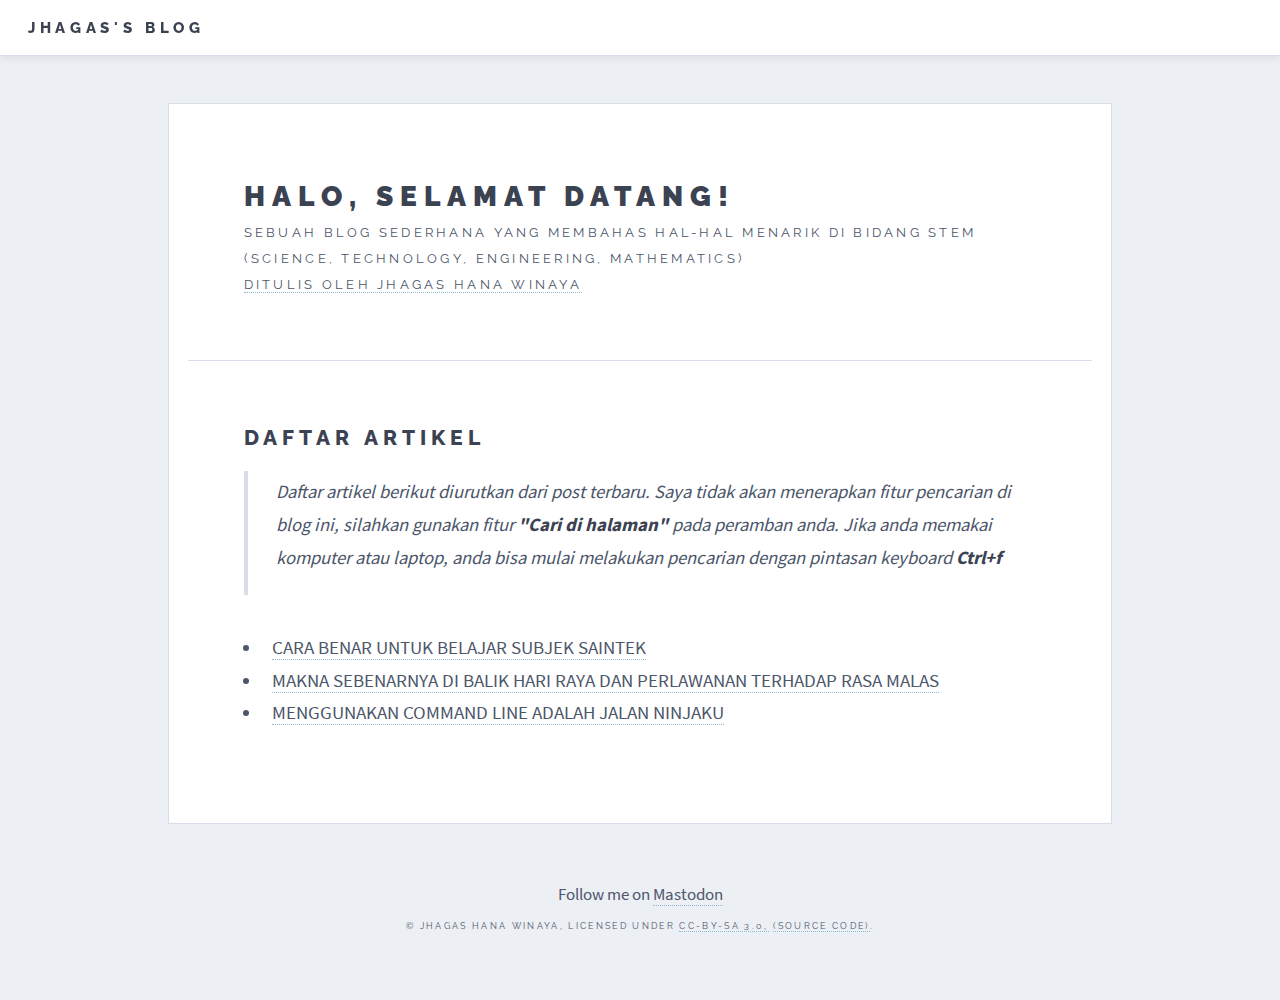
==== commit 70914180: "post-belajar saintek-fix" ====
--- a/index.html
+++ b/index.html
@@ -23,12 +23,14 @@
 <p>Daftar artikel berikut diurutkan dari post terbaru. Saya tidak akan menerapkan fitur pencarian di blog ini, silahkan gunakan fitur <strong>"Cari di halaman"</strong> pada peramban anda. Jika anda memakai komputer atau laptop, anda bisa mulai melakukan pencarian dengan pintasan keyboard <strong>Ctrl+f</strong></p>
 </blockquote>
 <ul>
+<li><a href="./makna-hari-raya">CARA BENAR UNTUK BELAJAR SUBJEK SAINTEK</a></li>
+<li><a href="./cara-belajar-subjek-saintek">MAKNA SEBENARNYA DI BALIK HARI RAYA DAN PERLAWANAN TERHADAP RASA MALAS</a></li>
 <li><a href="./command-line-adalah-jalan-ninjaku">MENGGUNAKAN COMMAND LINE ADALAH JALAN NINJAKU</a></li>
 </ul>
 </article>
 </div>
 <section id="footer">
-<p class="social">Follow me on <a href="https://qoto.org/web/accounts/438673">Mastodon</a></p>
+<p class="social">Follow me on <a href="https://qoto.org/@jhagas">Mastodon</a></p>
 <p class="copyright">&copy; Jhagas Hana Winaya, Licensed under <a href="https://creativecommons.org/licenses/by-sa/3.0/legalcode">CC-BY-SA 3.0,</a> <a href="https://github.com/jhagas/blog">(Source Code)</a>.</p>
 </section>
 </div>
--- a/assets/css/main.css
+++ b/assets/css/main.css
@@ -1 +1 @@
-@font-face{font-family:'Raleway';font-style:normal;font-weight:400;src:url(../webfonts/1Ptxg8zYS_SKggPN4iEgvnHyvveLxVvaorCIPrQ.ttf) format('truetype')}@font-face{font-family:'Raleway';font-style:normal;font-weight:800;src:url(../webfonts/1Ptxg8zYS_SKggPN4iEgvnHyvveLxVtapbCIPrQ.ttf) format('truetype')}@font-face{font-family:'Raleway';font-style:normal;font-weight:900;src:url(../webfonts/1Ptxg8zYS_SKggPN4iEgvnHyvveLxVtzpbCIPrQ.ttf) format('truetype')}@font-face{font-family:'Source Sans Pro';font-style:normal;font-weight:400;src:url(../webfonts/6xK3dSBYKcSV-LCoeQqfX1RYOo3qOK7g.ttf) format('truetype')}@font-face{font-family:'Source Sans Pro';font-style:normal;font-weight:700;src:url(../webfonts/6xKydSBYKcSV-LCoeQqfX1RYOo3ig4vwlxdr.ttf) format('truetype')}a,abbr,acronym,address,applet,article,aside,audio,b,big,body,canvas,caption,center,cite,dd,del,details,dfn,div,dl,dt,em,embed,fieldset,figure,footer,form,header,hgroup,html,i,iframe,img,ins,kbd,label,legend,li,mark,menu,nav,object,output,q,ruby,s,samp,section,small,span,strike,strong,sub,summary,sup,tbody,td,tfoot,th,thead,time,tr,tt,u,var,video{margin:0;padding:0;border:0;font:inherit;vertical-align:baseline}h1,h2,h3,h4,h5,h6,ol,p,pre,table,ul{padding:0}blockquote,code,h1,h2,h3,h4,h5,h6,ol,p,pre,table,ul{border:0;font:inherit;vertical-align:baseline}.image.featured img,img,table{width:100%}figcaption{text-align:center;font-size:.9em;margin-top:.8em;margin-bottom:.8em}.image img,article,aside,body.single #wrapper,details,figcaption,figure,footer,header,hgroup,menu,nav,pre code,section{display:block}body{-webkit-text-size-adjust:none;-ms-overflow-style:scrollbar}table{border-collapse:collapse;border-spacing:0;margin:0 0 2em}a,mark{color:inherit}mark{background-color:transparent}@media screen and (max-width:480px){body,html{min-width:320px}}html{box-sizing:border-box}*,:after,:before{box-sizing:inherit}body{background:#f4f4f4}body.is-preload *,body.is-preload :after,body.is-preload :before{animation:none!important;transition:none!important}body,input,select,textarea{color:#646464;font-family:"Source Sans Pro",Helvetica,sans-serif;font-size:14pt;font-weight:400;line-height:1.75}@media screen and (max-width:1680px){body,input,select,textarea{font-size:12pt}}@media screen and (max-width:1280px){body,input,select,textarea{font-size:12pt}}@media screen and (max-width:980px){body,input,select,textarea{font-size:12pt}}@media screen and (max-width:736px){body,input,select,textarea{font-size:12pt}}@media screen and (max-width:480px){body,input,select,textarea{font-size:12pt}}a{transition:color .2s ease,border-bottom-color .2s ease;border-bottom:dotted 1px rgba(160,160,160,.65);text-decoration:none}b,strong{color:#3c3b3b;font-weight:700}blockquote,em,i{font-style:italic}p{margin:0 0 1em}h1,h2,h3,h4,h5,h6{color:#3c3b3b;font-family:"Raleway",Helvetica,sans-serif;font-weight:800;letter-spacing:.25em;line-height:1.65;margin:3em 0 .7em;text-transform:uppercase}h1 a,h2 a,h3 a,h4 a,h5 a,h6 a{color:inherit;border-bottom:0}h2{font-size:1.1em}h3{font-size:.9em}#header h1 a,h4,h5,h6{font-size:.7em}sub,sup{font-size:.8em;position:relative;top:.5em}sup{top:-.5em}blockquote{border-left:solid 4px rgba(160,160,160,.3);padding:.3em 0 .1em 1.5em}.post,code{border:solid 1px rgba(160,160,160,.3)}code{background:rgba(160,160,160,.075);margin:0 .25em;padding:.25em .65em}blockquote,ol,pre,ul{margin:0 0 2em}code,pre{font-family:"Courier New",monospace;font-size:.9em}pre{-webkit-overflow-scrolling:touch}pre code{line-height:1.75em;padding:1em 1.5em;overflow-x:auto}.post>header,hr{border-bottom:solid 1px rgba(160,160,160,.3)}hr{border:0;margin:2em 0}.image.featured{display:block;margin:0 0 3em;width:100%}@media screen and (max-width:736px){.image.featured{margin:0 0 1.5em}}ol,ul{list-style:decimal;padding-left:1.25em}ol li{padding-left:.25em}ul{list-style:disc;padding-left:1em}ul li{padding-left:.5em}.post{padding:3em 3em 1em;background:#fff;margin:0 0 3em;position:relative}.post>header{display:flex;left:-3em;margin:-3em 0 3em;position:relative;width:calc(100% + 6em)}.post>header .title{flex-grow:1;-ms-flex:1;padding:3.75em 3em 3.3em}.post>header .title h2{font-weight:900;font-size:1.5em;margin:0}.post>header .title>:last-child{margin-bottom:0}.post>header .published,header p{font-family:"Raleway",Helvetica,sans-serif;font-size:.7em;letter-spacing:.25em;text-transform:uppercase}.post>header .published{color:#3c3b3b;display:block;font-weight:800;margin-top:.5em;white-space:nowrap}@media screen and (max-width:980px){.post{border-left:0;border-right:0;left:-3em;width:calc(100% + (3em*2))}.post>header{flex-direction:column;padding:3.75em 3em 1.25em;border-left:0}.post>header .title{-ms-flex:0 1 auto;margin:0 0 2em;padding:0;text-align:center}}@media screen and (max-width:736px){.post{padding:1.5em 1.5em .1em;left:-1.5em;margin:0 0 2em;width:calc(100% + (1.5em*2))}.post>header{padding:3em 1.5em .5em;left:-1.5em;margin:-1.5em 0 1.5em;width:calc(100% + 3em)}.post>header .title h2{font-size:1.1em}}@media screen and (max-width:480px){.post>header .meta{align-items:center;flex-direction:column}.post>.image.featured{margin-left:-1.5em;margin-top:calc(-1.5em - 1px);width:calc(100% + 3em)}.post>footer{align-items:stretch;flex-direction:column-reverse}}header p{font-weight:400;line-height:2;margin-top:1em}.table-wrapper{-webkit-overflow-scrolling:touch;overflow-x:auto}table tbody tr{border:solid 1px rgba(160,160,160,.3);border-left:0;border-right:0}table tbody tr:nth-child(2n+1){background-color:rgba(160,160,160,.075)}table td{padding:.75em}table th{color:#3c3b3b;font-size:.9em;font-weight:700;padding:0 .75em .75em;text-align:left}table thead{border-bottom:solid 2px rgba(160,160,160,.3)}table.alt{border-collapse:separate}body{padding-top:2.5em}#header{display:flex;justify-content:space-between;background-color:#fff;border-bottom:solid 1px rgba(160,160,160,.3);height:3.5em;left:0;line-height:3.5em;position:fixed;top:0;width:100%;z-index:10000}#header a{color:inherit;text-decoration:none}#header h1{height:inherit;line-height:inherit;padding:0 0 0 1.5em;white-space:nowrap;margin:0 0 .7em}@media screen and (max-width:980px){#header .links{display:none}}@media screen and (max-width:736px){#header{height:2.75em;line-height:2.75em}#header h1{padding:0 0 0 1em}}#wrapper{display:flex;flex-direction:row-reverse;transition:opacity .5s ease;margin:0 auto;max-width:100%;opacity:1;padding:4.5em;width:90em}@media screen and (max-width:1680px){#wrapper{padding:3em 6em}}@media screen and (max-width:1280px){#wrapper{display:block}}@media screen and (max-width:736px){#wrapper{padding:1.5em}}#main{flex-grow:1;-ms-flex:1;width:100%}#footer .social{color:#4c566a;font-size:.9em;margin-top:.5em;margin-bottom:.5em}#footer .copyright{color:#4c566a;font-family:"Raleway",Helvetica,sans-serif;font-size:.5em;font-weight:400;letter-spacing:.25em;text-transform:uppercase}body.single #footer{text-align:center}+@font-face{font-family:'Raleway';font-style:normal;font-weight:400;src:url(../webfonts/1Ptxg8zYS_SKggPN4iEgvnHyvveLxVvaorCIPrQ.ttf) format('truetype')}@font-face{font-family:'Raleway';font-style:normal;font-weight:800;src:url(../webfonts/1Ptxg8zYS_SKggPN4iEgvnHyvveLxVtapbCIPrQ.ttf) format('truetype')}@font-face{font-family:'Raleway';font-style:normal;font-weight:900;src:url(../webfonts/1Ptxg8zYS_SKggPN4iEgvnHyvveLxVtzpbCIPrQ.ttf) format('truetype')}@font-face{font-family:'Source Sans Pro';font-style:normal;font-weight:400;src:url(../webfonts/6xK3dSBYKcSV-LCoeQqfX1RYOo3qOK7g.ttf) format('truetype')}@font-face{font-family:'Source Sans Pro';font-style:normal;font-weight:700;src:url(../webfonts/6xKydSBYKcSV-LCoeQqfX1RYOo3ig4vwlxdr.ttf) format('truetype')}a,abbr,acronym,address,applet,article,aside,audio,b,big,body,canvas,caption,center,cite,dd,del,details,dfn,div,dl,dt,em,embed,fieldset,figure,footer,form,header,hgroup,html,i,iframe,img,ins,kbd,label,legend,li,mark,menu,nav,object,output,q,ruby,s,samp,section,small,span,strike,strong,sub,summary,sup,tbody,td,tfoot,th,thead,time,tr,tt,u,var,video{margin:0;padding:0;border:0;font:inherit;vertical-align:baseline}h1,h2,h3,h4,h5,h6,ol,p,pre,table,ul{padding:0}blockquote,code,h1,h2,h3,h4,h5,h6,ol,p,pre,table,ul{border:0;font:inherit;vertical-align:baseline}.image.featured img,img,table{width:100%}figcaption{text-align:center;font-size:.9em;margin-top:.8em;margin-bottom:.8em}.image img,article,aside,body.single #wrapper,details,figcaption,figure,footer,header,hgroup,menu,nav,section{display:block}body{-webkit-text-size-adjust:none;-ms-overflow-style:scrollbar}table{border-collapse:collapse;border-spacing:0;margin:0 0 2em}@media screen and (max-width:480px){body,html{min-width:320px}}html{box-sizing:border-box}*,:after,:before{box-sizing:inherit}body{background:#eceff4}body,input,select,textarea{color:#4c566a;font-family:"Source Sans Pro",Helvetica,sans-serif;font-weight:400;line-height:1.75}@media screen and (max-width:1680px){body,input,select,textarea{font-size:14pt}}@media screen and (max-width:1280px){body,input,select,textarea{font-size:14pt}}@media screen and (max-width:980px){body,input,select,textarea{font-size:14pt}}@media screen and (max-width:736px){body,input,select,textarea{font-size:12pt}}@media screen and (max-width:480px){body,input,select,textarea{font-size:12pt}}a{border-bottom:dotted 1px #88c0d0;color:inherit;text-decoration:none}a:focus,a:hover{color:#5e81ac}b,strong{color:#3b4252;font-weight:700}blockquote,em,i{font-style:italic}p{margin:0 0 1em}h1,h2,h3,h4,h5,h6{color:#3b4252;font-family:"Raleway",Helvetica,sans-serif;font-weight:800;letter-spacing:.25em;line-height:1.65;margin:3em 0 .7em;text-transform:uppercase}h1 a,h2 a,h3 a,h4 a,h5 a,h6 a{color:inherit;border-bottom:0}h2{font-size:1.1em}h3{font-size:.9em}h4,h5,h6{font-size:.7em}sub{top:.5em}.post,sub,sup{position:relative}sub,sup{font-size:.8em}sup{top:-.5em}blockquote{border-left:solid 4px #d8dee9;padding:.3em 0 .1em 1.5em}code{color:#e5e9f0;background:#434c5e;margin:0 .25em;padding:.25em .65em}blockquote,ol,pre,ul{margin:0 0 2em}code,pre{font-family:"Courier New",monospace;font-size:.9em}pre{-webkit-overflow-scrolling:touch}pre code{display:block;line-height:1.75em;padding:1em 1.5em;overflow-x:auto}.post>header,hr{border-bottom:solid 1px #d8dee9}hr{border:0;margin:2em 0}.image.featured{display:block;margin:0 0 3em;width:100%}@media screen and (max-width:736px){.image.featured{margin:0 0 1.5em}}ol,ul{list-style:decimal;padding-left:1.25em}ol li{padding-left:.25em}ul{list-style:disc;padding-left:1em}ul li{padding-left:.5em}.post{padding:3em 4em;background:#fff;border:solid 1px #d8dee9;margin:0 0 3em}.post>header{display:flex;left:-3em;margin:-3em 0 3em;position:relative;width:calc(100% + 6em)}.post>header .title{flex-grow:1;-ms-flex:1;padding:3.75em 3em 3.3em}.post>header .title h2{font-weight:900;font-size:1.5em;margin:0}.post>header .title>:last-child{margin-bottom:0}.post>header .published,header p{font-family:"Raleway",Helvetica,sans-serif;font-size:.7em;letter-spacing:.25em;text-transform:uppercase}.post>header .published{color:#3b4252;display:block;font-weight:800;margin-top:.5em;white-space:nowrap}@media screen and (max-width:980px){.post{border-left:0;border-right:0;left:-3em;width:calc(100% + (3em*2))}.post>header{flex-direction:column;padding:3.75em 3em 1.25em;border-left:0}.post>header .title{-ms-flex:0 1 auto;margin:0 0 2em;padding:0;text-align:center}}@media screen and (max-width:736px){.post{padding:1.5em;left:-1.5em;margin:0 0 2em;width:calc(100% + (1.5em*2))}.post>header{padding:3em 1.5em .5em;left:-1.5em;margin:-1.5em 0 1.5em;width:calc(100% + 3em)}.post>header .title h2{font-size:1.2em}}@media screen and (max-width:480px){.post>header .meta{align-items:center;flex-direction:column}.post>.image.featured{margin-left:-1.5em;margin-top:calc(-1.5em - 1px);width:calc(100% + 3em)}.post>footer{align-items:stretch;flex-direction:column-reverse}}header p{font-weight:400;line-height:2}.table-wrapper{-webkit-overflow-scrolling:touch;overflow-x:auto}table tbody tr{border:solid 1px #eceff4;border-left:0;border-right:0}table tbody tr:nth-child(2n+1){background-color:#f8f9fb}table td{padding:.75em}table th{color:#3b4252;font-size:.9em;font-weight:700;padding:0 .75em .75em;text-align:left}table thead{border-bottom:solid 2px #d8dee9}table.alt{border-collapse:separate}body{padding-top:2.5em}#header{display:flex;justify-content:space-between;background-color:#fff;border-bottom:solid 1px #d8dee9;height:3em;left:0;line-height:3em;position:fixed;top:0;width:100%;z-index:10000;box-shadow:0 4px 6px 0 rgba(0,0,0,.05)}#header a{color:inherit;text-decoration:none}#header a:focus,#header a:hover{color:#bf616a}#header h1{height:inherit;line-height:inherit;padding:0 0 0 1.5em;white-space:nowrap;margin:0}#header h1 a{font-size:.8em}@media screen and (max-width:980px){#header .links{display:none}}@media screen and (max-width:736px){#header{height:2.75em;line-height:2.75em}#header h1{padding:0 0 0 1em}}#wrapper{display:flex;flex-direction:row-reverse;transition:opacity .5s ease;margin:0 auto;max-width:100%;opacity:1;padding:3em 9em;width:90em}@media screen and (max-width:1280px){#wrapper{display:block}}@media screen and (max-width:736px){#wrapper{padding:0 1.5em 2em}}#main{flex-grow:1;-ms-flex:1;width:100%}#footer .social{color:#4c566a;font-size:.9em;margin-top:.5em;margin-bottom:.5em}#footer .copyright{color:#4c566a;font-family:"Raleway",Helvetica,sans-serif;font-size:.5em;font-weight:400;letter-spacing:.25em;text-transform:uppercase}body.single #footer{text-align:center}@media (prefers-color-scheme:dark){body{background:#3b4252}#footer .copyright,#footer .social,.post>header .published,b,body,input,select,strong,table thead,textarea{color:#d8dee9}a{border-bottom:dotted 1px #5e81ac}a:focus,a:hover{color:#88c0d0}h1,h2,h3,h4,h5,h6{color:#e5e9f0}blockquote{border-left:solid 4px #4c566a}.post,code{background:#2e3440;box-shadow:0 4px 8px 0 rgba(0,0,0,.2)}code{color:#e5e9f0;border:solid 1px #d8dee9}hr{border-bottom:none}.post{border:0}.post>header{border-bottom:solid 1px #3b4252}table tbody tr{border:solid 1px #434c5e60}table tbody tr:nth-child(2n+1){background-color:#3b4252}table th{color:#d8dee9;border-bottom:solid 2px #d8dee960}#header{background-color:#3b4252;border-bottom:none;box-shadow:0 4px 6px 0 rgba(0,0,0,.15)}#header a:focus,#header a:hover{color:#ebcb8b}img{box-shadow:0 0 8px 0 #434c5e}@media screen and (max-width:736px){#wrapper{padding:0 1.5em 2em}}}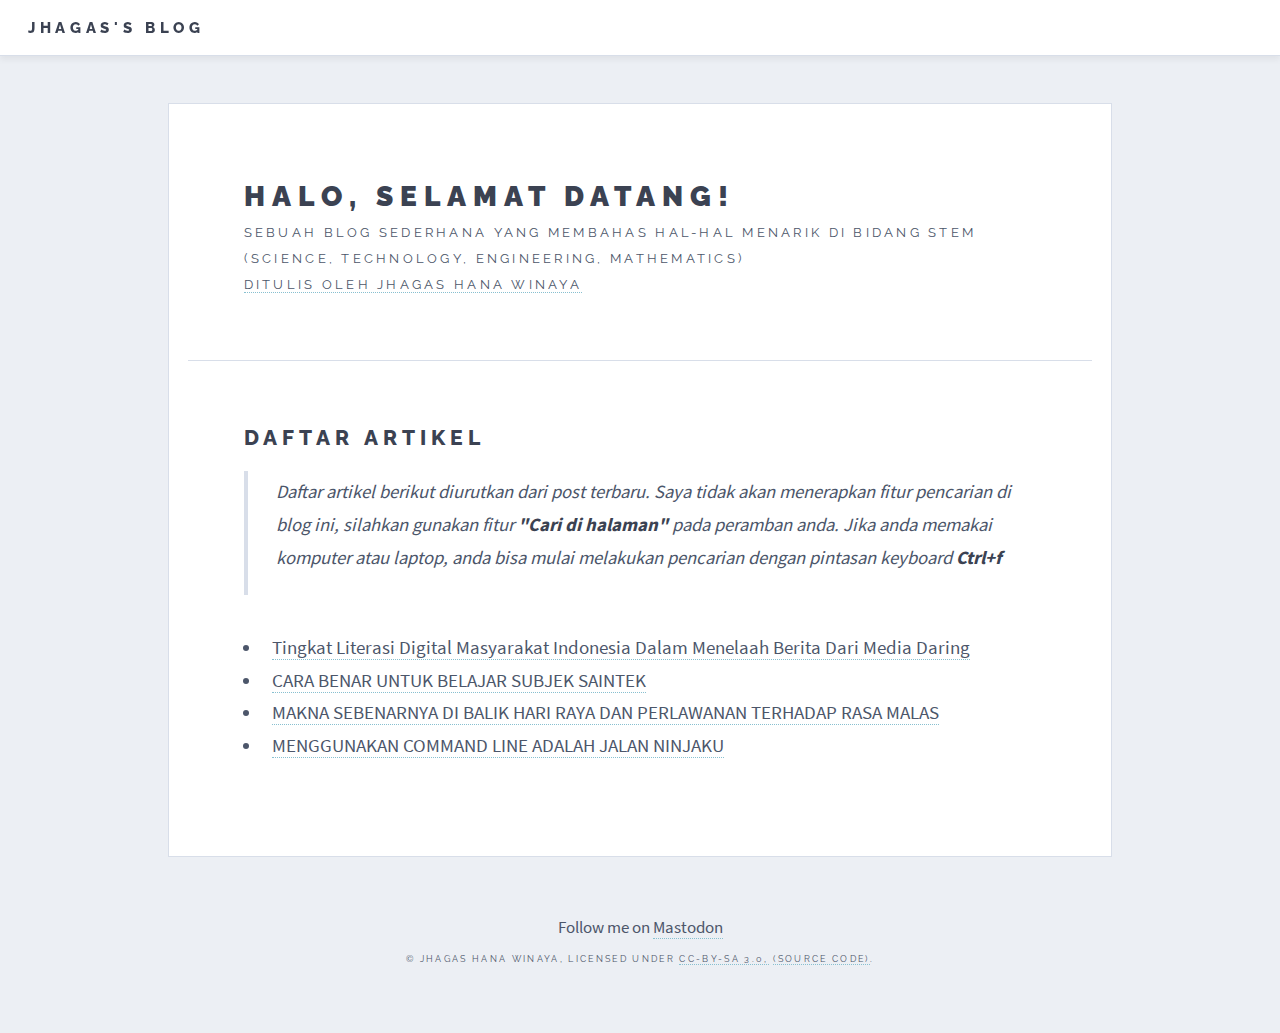
==== commit 789c4b90: "literasi digital" ====
--- a/index.html
+++ b/index.html
@@ -23,8 +23,9 @@
 <p>Daftar artikel berikut diurutkan dari post terbaru. Saya tidak akan menerapkan fitur pencarian di blog ini, silahkan gunakan fitur <strong>"Cari di halaman"</strong> pada peramban anda. Jika anda memakai komputer atau laptop, anda bisa mulai melakukan pencarian dengan pintasan keyboard <strong>Ctrl+f</strong></p>
 </blockquote>
 <ul>
-<li><a href="./makna-hari-raya">CARA BENAR UNTUK BELAJAR SUBJEK SAINTEK</a></li>
-<li><a href="./cara-belajar-subjek-saintek">MAKNA SEBENARNYA DI BALIK HARI RAYA DAN PERLAWANAN TERHADAP RASA MALAS</a></li>
+<li><a href="./literasi-digital-indonesia">Tingkat Literasi Digital Masyarakat Indonesia Dalam Menelaah Berita Dari Media Daring</a></li>
+<li><a href="./cara-belajar-subjek-saintek">CARA BENAR UNTUK BELAJAR SUBJEK SAINTEK</a></li>
+<li><a href="./makna-hari-raya">MAKNA SEBENARNYA DI BALIK HARI RAYA DAN PERLAWANAN TERHADAP RASA MALAS</a></li>
 <li><a href="./command-line-adalah-jalan-ninjaku">MENGGUNAKAN COMMAND LINE ADALAH JALAN NINJAKU</a></li>
 </ul>
 </article>
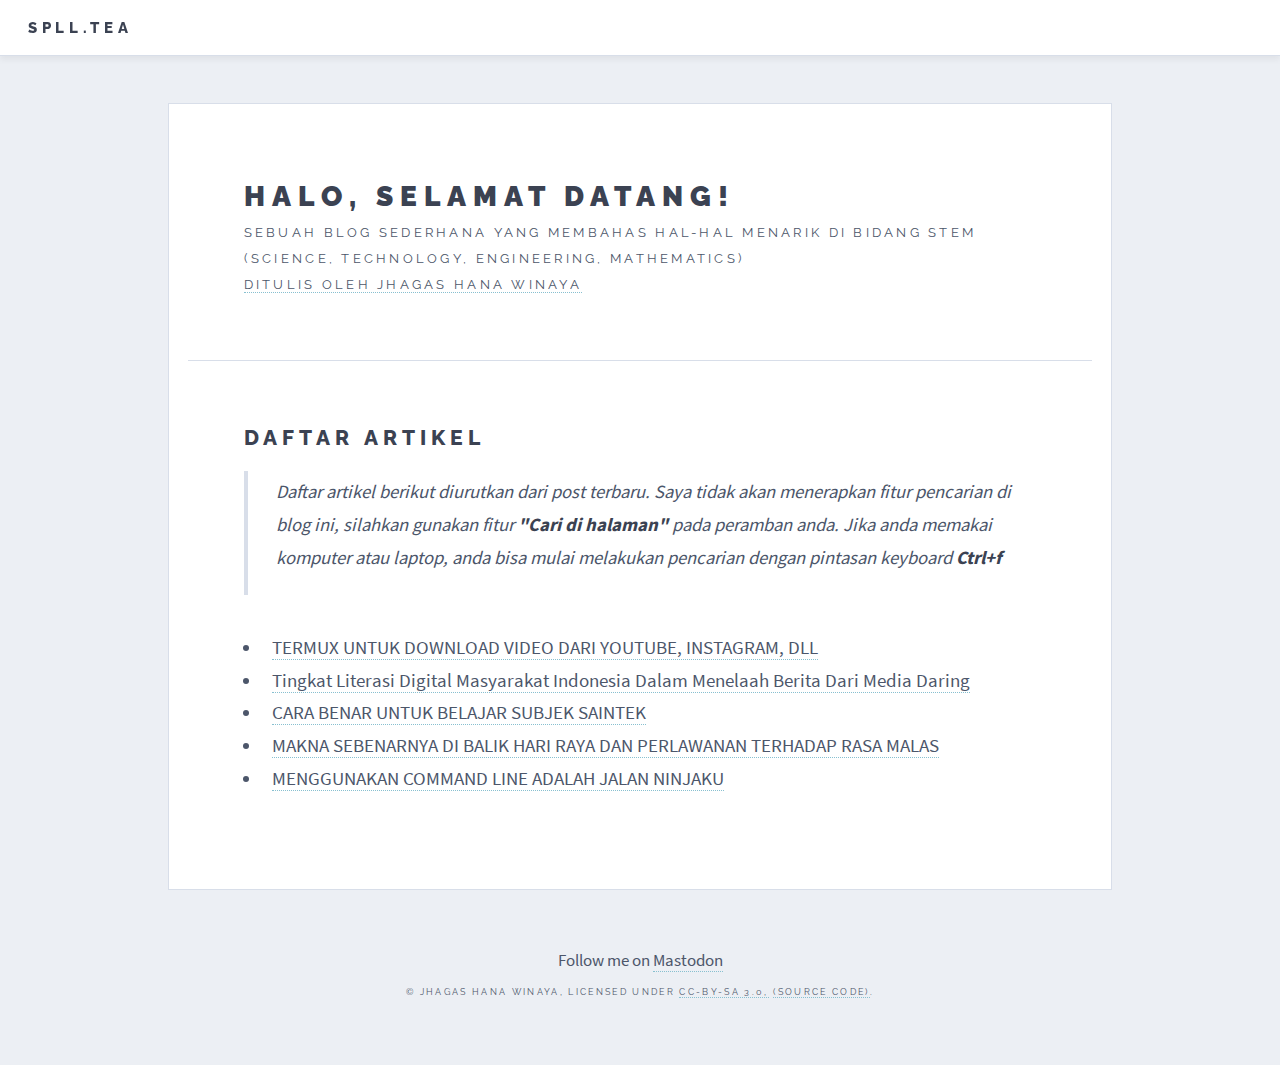
==== commit 51209e83: "update index.html" ====
--- a/index.html
+++ b/index.html
@@ -1,6 +1,6 @@
 <html>
 <head>
-<title>Selamat Datang - Jhagas's Blog</title>
+<title>Spll.Tea</title>
 <meta charset="utf-8" />
 <meta name="viewport" content="width=device-width, initial-scale=1, user-scalable=no" />
 <link rel="stylesheet" href="assets/css/main.css" />
@@ -8,7 +8,7 @@
 <body class="single is-preload">
 <div id="wrapper">
 <header id="header">
-<h1><a href="https://jhagas.github.io/blog">Jhagas's Blog</a></h1>
+<h1><a href="https://jhagas.github.io/blog">SPLL.TEA</a></h1>
 </header>
 <div id="main">
 <article class="post">
@@ -23,6 +23,7 @@
 <p>Daftar artikel berikut diurutkan dari post terbaru. Saya tidak akan menerapkan fitur pencarian di blog ini, silahkan gunakan fitur <strong>"Cari di halaman"</strong> pada peramban anda. Jika anda memakai komputer atau laptop, anda bisa mulai melakukan pencarian dengan pintasan keyboard <strong>Ctrl+f</strong></p>
 </blockquote>
 <ul>
+<li><a href="./termux-ytdl-setup">TERMUX UNTUK DOWNLOAD VIDEO DARI YOUTUBE, INSTAGRAM, DLL</a></li>
 <li><a href="./literasi-digital-indonesia">Tingkat Literasi Digital Masyarakat Indonesia Dalam Menelaah Berita Dari Media Daring</a></li>
 <li><a href="./cara-belajar-subjek-saintek">CARA BENAR UNTUK BELAJAR SUBJEK SAINTEK</a></li>
 <li><a href="./makna-hari-raya">MAKNA SEBENARNYA DI BALIK HARI RAYA DAN PERLAWANAN TERHADAP RASA MALAS</a></li>
